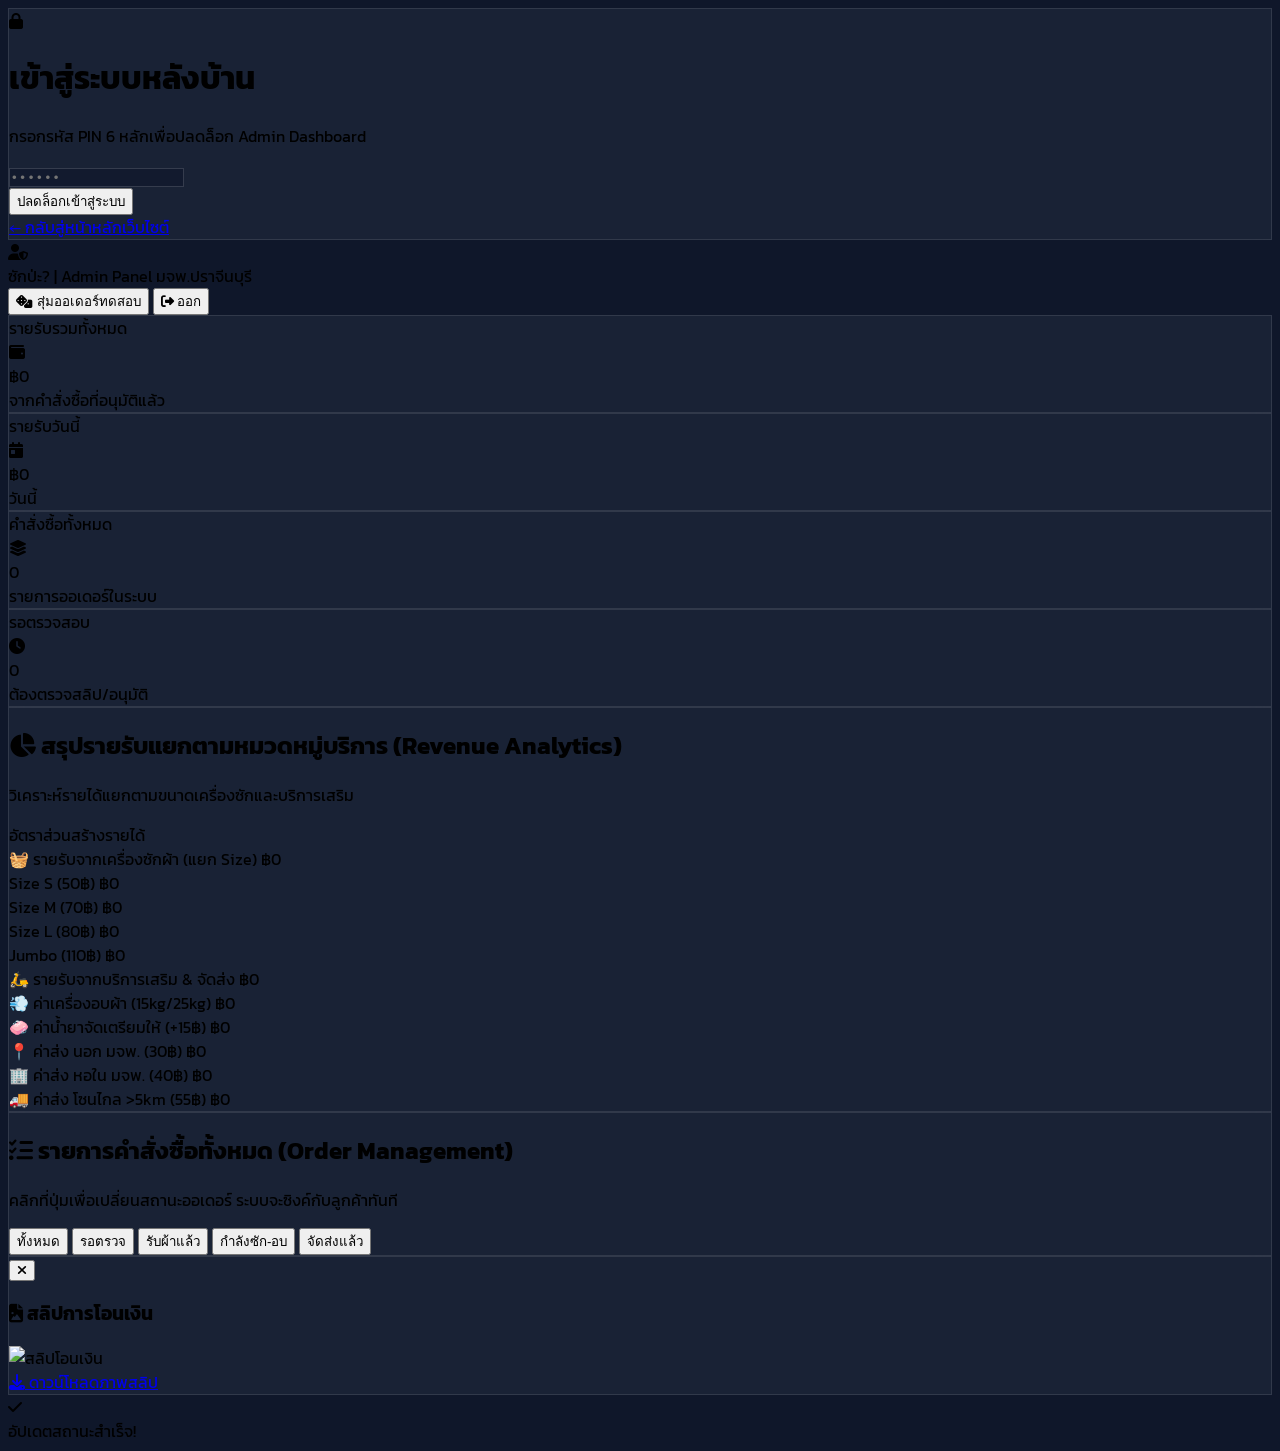
==== admin.html @ ac165e51 "อปเดตโคดลาสด" ====
<!DOCTYPE html>
<html lang="th">

<head>
    <meta charset="UTF-8" />
    <meta name="viewport" content="width=device-width, initial-scale=1.0, viewport-fit=cover" />
    <title>ระบบจัดการหลังบ้าน (Admin) — ซักป่ะ? 🫧</title>
    <meta name="robots" content="noindex, nofollow" />

    <!-- Tailwind CSS CDN -->
    <script src="https://cdn.tailwindcss.com"></script>
    <script>
        tailwind.config = {
            theme: {
                extend: {
                    fontFamily: {
                        kanit: ['Kanit', 'sans-serif'],
                    },
                },
            },
        }
    </script>

    <!-- Google Font: Kanit -->
    <link rel="preconnect" href="https://fonts.googleapis.com" />
    <link rel="preconnect" href="https://fonts.gstatic.com" crossorigin />
    <link href="https://fonts.googleapis.com/css2?family=Kanit:wght@300;400;500;600;700;800&display=swap" rel="stylesheet" />

    <!-- Font Awesome Icons -->
    <link rel="stylesheet" href="https://cdnjs.cloudflare.com/ajax/libs/font-awesome/6.5.1/css/all.min.css" />

    <style>
        body {
            font-family: 'Kanit', sans-serif;
            background-color: #0F172A;
        }

        .glass-card {
            background: rgba(30, 41, 59, 0.7);
            backdrop-filter: blur(12px);
            border: 1px solid rgba(255, 255, 255, 0.1);
        }

        .glass-input {
            background: rgba(15, 23, 42, 0.6);
            border: 1px solid rgba(255, 255, 255, 0.15);
        }
    </style>
</head>

<body class="min-h-screen text-slate-100 flex flex-col justify-between selection:bg-blue-500 selection:text-white">

    <!-- ═══════════════════════════════════════════════════ -->
    <!-- PIN LOGIN GATEWAY (Default View) -->
    <!-- ═══════════════════════════════════════════════════ -->
    <div id="pin-screen" class="fixed inset-0 z-50 bg-slate-950 flex items-center justify-center p-4">
        <div class="glass-card rounded-3xl max-w-sm w-full p-6 sm:p-8 text-center shadow-2xl space-y-6 relative border border-slate-800">
            <!-- Brand Logo -->
            <div class="w-16 h-16 rounded-2xl bg-gradient-to-tr from-blue-600 to-cyan-400 flex items-center justify-center mx-auto shadow-lg shadow-blue-500/20">
                <i class="fas fa-lock text-white text-2xl"></i>
            </div>

            <div>
                <h1 class="text-2xl font-extrabold text-white">เข้าสู่ระบบหลังบ้าน</h1>
                <p class="text-xs text-slate-400 mt-1">กรอกรหัส PIN 6 หลักเพื่อปลดล็อก Admin Dashboard</p>
            </div>

            <!-- PIN Form -->
            <div class="space-y-4">
                <div>
                    <input type="password" id="input-admin-pin" maxlength="6" placeholder="• • • • • •"
                        class="w-full text-center tracking-widest text-2xl font-mono py-3 rounded-2xl glass-input text-white focus:outline-none focus:border-blue-500 focus:ring-2 focus:ring-blue-500/30 transition-all" />
                </div>

                <button type="button" id="btn-login-pin"
                    class="w-full py-3.5 px-4 rounded-2xl bg-gradient-to-r from-blue-600 to-cyan-500 hover:from-blue-500 hover:to-cyan-400 text-white font-bold text-sm shadow-lg shadow-blue-500/25 active:scale-95 transition-all">
                    ปลดล็อกเข้าสู่ระบบ
                </button>
            </div>

            <div class="pt-2 text-xs text-slate-500">
                <a href="index.html" class="hover:text-slate-300 transition">← กลับสู่หน้าหลักเว็บไซต์</a>
            </div>
        </div>
    </div>

    <!-- ═══════════════════════════════════════════════════ -->
    <!-- ADMIN DASHBOARD CONTENT (Hidden until PIN verified) -->
    <!-- ═══════════════════════════════════════════════════ -->
    <div id="admin-dashboard" class="hidden flex-grow flex flex-col">

        <!-- Header Bar -->
        <header class="bg-slate-900/90 border-b border-slate-800 sticky top-0 z-40 backdrop-blur-md">
            <div class="max-w-6xl mx-auto px-4 sm:px-6 h-16 flex items-center justify-between">
                <div class="flex items-center gap-3">
                    <div class="w-9 h-9 rounded-xl bg-blue-600 flex items-center justify-center font-bold text-white shadow-md">
                        <i class="fas fa-user-shield text-sm"></i>
                    </div>
                    <div>
                        <span class="font-extrabold text-lg text-white">ซักป่ะ? <span class="text-cyan-400 text-xs font-normal">| Admin Panel</span></span>
                        <span class="text-[10px] text-slate-400 block -mt-0.5">มจพ.ปราจีนบุรี</span>
                    </div>
                </div>

                <div class="flex items-center gap-2">
                    <button type="button" id="btn-seed-sample-data" class="px-3 py-1.5 rounded-xl bg-slate-800 hover:bg-slate-700 text-slate-300 text-xs font-semibold border border-slate-700 transition flex items-center gap-1.5">
                        <i class="fas fa-dice text-amber-400"></i>
                        <span>สุ่มออเดอร์ทดสอบ</span>
                    </button>
                    <button type="button" id="btn-logout-admin" class="px-3 py-1.5 rounded-xl bg-red-500/10 hover:bg-red-500/20 text-red-400 text-xs font-semibold border border-red-500/20 transition flex items-center gap-1.5">
                        <i class="fas fa-right-from-bracket"></i>
                        <span class="hidden sm:inline">ออก</span>
                    </button>
                </div>
            </div>
        </header>

        <!-- Main Dashboard Content -->
        <main class="max-w-6xl mx-auto px-4 sm:px-6 py-6 sm:py-8 flex-grow w-full space-y-6">

            <!-- KPI OVERVIEW CARDS -->
            <div class="grid grid-cols-2 lg:grid-cols-4 gap-3.5 sm:gap-5">

                <!-- Card 1: รายรับรวม -->
                <div class="glass-card rounded-2xl p-4 sm:p-5 border border-slate-800 relative overflow-hidden">
                    <div class="flex items-center justify-between text-xs text-slate-400 mb-2">
                        <span>รายรับรวมทั้งหมด</span>
                        <div class="w-8 h-8 rounded-xl bg-emerald-500/20 text-emerald-400 flex items-center justify-center text-sm">
                            <i class="fas fa-wallet"></i>
                        </div>
                    </div>
                    <div class="text-2xl sm:text-3xl font-extrabold text-emerald-400" id="kpi-total-revenue">฿0</div>
                    <div class="text-[10px] text-slate-400 mt-1">จากคำสั่งซื้อที่อนุมัติแล้ว</div>
                </div>

                <!-- Card 2: รายรับวันนี้ -->
                <div class="glass-card rounded-2xl p-4 sm:p-5 border border-slate-800 relative overflow-hidden">
                    <div class="flex items-center justify-between text-xs text-slate-400 mb-2">
                        <span>รายรับวันนี้</span>
                        <div class="w-8 h-8 rounded-xl bg-cyan-500/20 text-cyan-400 flex items-center justify-center text-sm">
                            <i class="fas fa-calendar-day"></i>
                        </div>
                    </div>
                    <div class="text-2xl sm:text-3xl font-extrabold text-cyan-400" id="kpi-today-revenue">฿0</div>
                    <div class="text-[10px] text-slate-400 mt-1" id="kpi-today-date">วันนี้</div>
                </div>

                <!-- Card 3: คำสั่งซื้อทั้งหมด -->
                <div class="glass-card rounded-2xl p-4 sm:p-5 border border-slate-800 relative overflow-hidden">
                    <div class="flex items-center justify-between text-xs text-slate-400 mb-2">
                        <span>คำสั่งซื้อทั้งหมด</span>
                        <div class="w-8 h-8 rounded-xl bg-blue-500/20 text-blue-400 flex items-center justify-center text-sm">
                            <i class="fas fa-layer-group"></i>
                        </div>
                    </div>
                    <div class="text-2xl sm:text-3xl font-extrabold text-blue-400" id="kpi-total-orders">0</div>
                    <div class="text-[10px] text-slate-400 mt-1">รายการออเดอร์ในระบบ</div>
                </div>

                <!-- Card 4: รอตรวจสอบ -->
                <div class="glass-card rounded-2xl p-4 sm:p-5 border border-slate-800 relative overflow-hidden">
                    <div class="flex items-center justify-between text-xs text-slate-400 mb-2">
                        <span>รอตรวจสอบ</span>
                        <div class="w-8 h-8 rounded-xl bg-amber-500/20 text-amber-400 flex items-center justify-center text-sm">
                            <i class="fas fa-clock"></i>
                        </div>
                    </div>
                    <div class="text-2xl sm:text-3xl font-extrabold text-amber-400" id="kpi-pending-orders">0</div>
                    <div class="text-[10px] text-amber-400/80 mt-1">ต้องตรวจสลิป/อนุมัติ</div>
                </div>

            </div>

            <!-- REVENUE BREAKDOWN BY CATEGORY CARD (ความต้องการผู้ใช้: ขอรายรับเพิ่ม แยกหมวด) -->
            <div class="glass-card rounded-3xl p-5 sm:p-7 border border-slate-800 space-y-5">
                <div class="flex flex-col sm:flex-row sm:items-center justify-between gap-2 pb-3 border-b border-slate-800">
                    <div>
                        <h2 class="text-lg font-extrabold text-white flex items-center gap-2">
                            <i class="fas fa-chart-pie text-cyan-400"></i>
                            <span>สรุปรายรับแยกตามหมวดหมู่บริการ (Revenue Analytics)</span>
                        </h2>
                        <p class="text-xs text-slate-400">วิเคราะห์รายได้แยกตามขนาดเครื่องซักและบริการเสริม</p>
                    </div>
                    <div class="text-xs font-semibold text-emerald-400 bg-emerald-500/10 border border-emerald-500/20 px-3 py-1 rounded-full w-fit">
                        อัตราส่วนสร้างรายได้
                    </div>
                </div>

                <!-- Categories Grid -->
                <div class="grid grid-cols-1 md:grid-cols-2 gap-5">

                    <!-- Sub-Card 1: รายรับตามขนาดเครื่องซัก (Size S, M, L, Jumbo) -->
                    <div class="bg-slate-900/80 p-4 sm:p-5 rounded-2xl border border-slate-800 space-y-3">
                        <div class="text-xs font-bold text-slate-300 flex items-center justify-between">
                            <span>🧺 รายรับจากเครื่องซักผ้า (แยก Size)</span>
                            <span class="text-blue-400 font-bold" id="cat-wash-total">฿0</span>
                        </div>

                        <div class="space-y-2.5 text-xs">
                            <!-- Size S -->
                            <div>
                                <div class="flex justify-between text-slate-400 mb-1">
                                    <span>Size S (50฿)</span>
                                    <span class="font-bold text-white" id="cat-size-s-amt">฿0</span>
                                </div>
                                <div class="w-full h-2 rounded-full bg-slate-800 overflow-hidden">
                                    <div id="cat-size-s-bar" class="h-full bg-green-500 rounded-full" style="width: 0%;"></div>
                                </div>
                            </div>

                            <!-- Size M -->
                            <div>
                                <div class="flex justify-between text-slate-400 mb-1">
                                    <span>Size M (70฿)</span>
                                    <span class="font-bold text-white" id="cat-size-m-amt">฿0</span>
                                </div>
                                <div class="w-full h-2 rounded-full bg-slate-800 overflow-hidden">
                                    <div id="cat-size-m-bar" class="h-full bg-blue-500 rounded-full" style="width: 0%;"></div>
                                </div>
                            </div>

                            <!-- Size L -->
                            <div>
                                <div class="flex justify-between text-slate-400 mb-1">
                                    <span>Size L (80฿)</span>
                                    <span class="font-bold text-white" id="cat-size-l-amt">฿0</span>
                                </div>
                                <div class="w-full h-2 rounded-full bg-slate-800 overflow-hidden">
                                    <div id="cat-size-l-bar" class="h-full bg-indigo-500 rounded-full" style="width: 0%;"></div>
                                </div>
                            </div>

                            <!-- Jumbo -->
                            <div>
                                <div class="flex justify-between text-slate-400 mb-1">
                                    <span>Jumbo (110฿)</span>
                                    <span class="font-bold text-white" id="cat-size-jumbo-amt">฿0</span>
                                </div>
                                <div class="w-full h-2 rounded-full bg-slate-800 overflow-hidden">
                                    <div id="cat-size-jumbo-bar" class="h-full bg-purple-500 rounded-full" style="width: 0%;"></div>
                                </div>
                            </div>
                        </div>
                    </div>

                    <!-- Sub-Card 2: รายรับบริการเสริม (เครื่องอบ, น้ำยา, ค่าจัดส่ง) -->
                    <div class="bg-slate-900/80 p-4 sm:p-5 rounded-2xl border border-slate-800 space-y-3">
                        <div class="text-xs font-bold text-slate-300 flex items-center justify-between">
                            <span>🛵 รายรับจากบริการเสริม & จัดส่ง</span>
                            <span class="text-cyan-400 font-bold" id="cat-addon-total">฿0</span>
                        </div>

                        <div class="space-y-2.5 text-xs">
                            <!-- ค่าอบผ้า -->
                            <div>
                                <div class="flex justify-between text-slate-400 mb-1">
                                    <span>💨 ค่าเครื่องอบผ้า (15kg/25kg)</span>
                                    <span class="font-bold text-white" id="cat-dryer-amt">฿0</span>
                                </div>
                                <div class="w-full h-2 rounded-full bg-slate-800 overflow-hidden">
                                    <div id="cat-dryer-bar" class="h-full bg-orange-500 rounded-full" style="width: 0%;"></div>
                                </div>
                            </div>

                            <!-- ค่าน้ำยาซัก/ปรับผ้านุ่ม -->
                            <div>
                                <div class="flex justify-between text-slate-400 mb-1">
                                    <span>🧼 ค่าน้ำยาจัดเตรียมให้ (+15฿)</span>
                                    <span class="font-bold text-white" id="cat-det-amt">฿0</span>
                                </div>
                                <div class="w-full h-2 rounded-full bg-slate-800 overflow-hidden">
                                    <div id="cat-det-bar" class="h-full bg-cyan-500 rounded-full" style="width: 0%;"></div>
                                </div>
                            </div>

                            <!-- ค่าจัดส่ง นอก มจพ. (30฿) -->
                            <div>
                                <div class="flex justify-between text-slate-400 mb-1">
                                    <span>📍 ค่าส่ง นอก มจพ. (30฿)</span>
                                    <span class="font-bold text-white" id="cat-zone30-amt">฿0</span>
                                </div>
                                <div class="w-full h-2 rounded-full bg-slate-800 overflow-hidden">
                                    <div id="cat-zone30-bar" class="h-full bg-emerald-500 rounded-full" style="width: 0%;"></div>
                                </div>
                            </div>

                            <!-- ค่าจัดส่ง หอใน มจพ. (40฿) -->
                            <div>
                                <div class="flex justify-between text-slate-400 mb-1">
                                    <span>🏢 ค่าส่ง หอใน มจพ. (40฿)</span>
                                    <span class="font-bold text-white" id="cat-zone40-amt">฿0</span>
                                </div>
                                <div class="w-full h-2 rounded-full bg-slate-800 overflow-hidden">
                                    <div id="cat-zone40-bar" class="h-full bg-teal-500 rounded-full" style="width: 0%;"></div>
                                </div>
                            </div>

                            <!-- ค่าจัดส่ง โซนไกล >5km (55฿) -->
                            <div>
                                <div class="flex justify-between text-slate-400 mb-1">
                                    <span>🚚 ค่าส่ง โซนไกล >5km (55฿)</span>
                                    <span class="font-bold text-white" id="cat-zone55-amt">฿0</span>
                                </div>
                                <div class="w-full h-2 rounded-full bg-slate-800 overflow-hidden">
                                    <div id="cat-zone55-bar" class="h-full bg-amber-500 rounded-full" style="width: 0%;"></div>
                                </div>
                            </div>
                        </div>
                    </div>

                </div>
            </div>

            <!-- ORDER MANAGEMENT TABLE & FILTER TABS -->
            <div class="glass-card rounded-3xl p-5 sm:p-7 border border-slate-800 space-y-5">
                <div class="flex flex-col sm:flex-row sm:items-center justify-between gap-3">
                    <div>
                        <h2 class="text-lg font-extrabold text-white flex items-center gap-2">
                            <i class="fas fa-list-check text-blue-400"></i>
                            <span>รายการคำสั่งซื้อทั้งหมด (Order Management)</span>
                        </h2>
                        <p class="text-xs text-slate-400">คลิกที่ปุ่มเพื่อเปลี่ยนสถานะออเดอร์ ระบบจะซิงค์กับลูกค้าทันที</p>
                    </div>

                    <!-- Filter Tabs -->
                    <div class="flex items-center gap-1.5 bg-slate-900/90 p-1 rounded-2xl border border-slate-800 overflow-x-auto text-xs">
                        <button type="button" class="tab-filter active px-3 py-1.5 rounded-xl font-bold transition text-white bg-blue-600" data-filter="all">ทั้งหมด</button>
                        <button type="button" class="tab-filter px-3 py-1.5 rounded-xl font-medium transition text-slate-400 hover:text-white" data-filter="pending">รอตรวจ</button>
                        <button type="button" class="tab-filter px-3 py-1.5 rounded-xl font-medium transition text-slate-400 hover:text-white" data-filter="picked_up">รับผ้าแล้ว</button>
                        <button type="button" class="tab-filter px-3 py-1.5 rounded-xl font-medium transition text-slate-400 hover:text-white" data-filter="processing">กำลังซัก-อบ</button>
                        <button type="button" class="tab-filter px-3 py-1.5 rounded-xl font-medium transition text-slate-400 hover:text-white" data-filter="delivered">จัดส่งแล้ว</button>
                    </div>
                </div>

                <!-- Orders Table Container -->
                <div class="space-y-3" id="orders-list-container">
                    <!-- Dynamic Render Orders -->
                </div>
            </div>

        </main>
    </div>

    <!-- ═══════════════════════════════════════════════════ -->
    <!-- SLIP PREVIEW MODAL -->
    <!-- ═══════════════════════════════════════════════════ -->
    <div id="slip-modal" class="fixed inset-0 bg-slate-950/80 backdrop-blur-md z-50 flex items-center justify-center p-4 hidden">
        <div class="glass-card rounded-3xl max-w-md w-full p-6 text-center space-y-4 relative border border-slate-700">
            <button type="button" id="close-slip-modal" class="absolute top-4 right-4 w-8 h-8 rounded-full bg-slate-800 text-slate-400 hover:text-white flex items-center justify-center">
                <i class="fas fa-xmark"></i>
            </button>
            <h3 class="text-lg font-bold text-white flex items-center justify-center gap-2">
                <i class="fas fa-file-image text-cyan-400"></i>
                <span>สลิปการโอนเงิน</span>
            </h3>
            <div class="p-2 bg-slate-900 rounded-2xl border border-slate-800">
                <img id="modal-slip-img" src="" alt="สลิปโอนเงิน" class="max-h-[60vh] mx-auto rounded-xl object-contain" />
            </div>
            <a id="btn-download-slip-img" href="#" download="slip.png" class="inline-flex items-center justify-center gap-2 px-4 py-2.5 rounded-xl bg-blue-600 hover:bg-blue-500 text-white font-bold text-xs transition">
                <i class="fas fa-download"></i>
                <span>ดาวน์โหลดภาพสลิป</span>
            </a>
        </div>
    </div>

    <!-- Toast Notification -->
    <div id="toast" class="fixed bottom-6 left-1/2 -translate-x-1/2 z-50 bg-slate-900 text-white px-5 py-3 rounded-2xl shadow-2xl flex items-center gap-3 backdrop-blur-sm pointer-events-none text-sm font-medium transition-all duration-300 opacity-0 translate-y-4 border border-slate-700">
        <div class="w-6 h-6 rounded-full bg-cyan-500 flex items-center justify-center text-white text-xs">
            <i class="fas fa-check"></i>
        </div>
        <span id="toast-text">อัปเดตสถานะสำเร็จ!</span>
    </div>

    <!-- ═══════════════════════════════════════════════════ -->
    <!-- SCRIPT LOGIC -->
    <!-- ═══════════════════════════════════════════════════ -->
    <script>
        document.addEventListener('DOMContentLoaded', () => {
            const ADMIN_PIN = "200850"; // Specified PIN

            // DOM Elements
            const pinScreen = document.getElementById('pin-screen');
            const adminDashboard = document.getElementById('admin-dashboard');
            const inputAdminPin = document.getElementById('input-admin-pin');
            const btnLoginPin = document.getElementById('btn-login-pin');
            const btnLogoutAdmin = document.getElementById('btn-logout-admin');
            const btnSeedSampleData = document.getElementById('btn-seed-sample-data');

            const kpiTotalRevenue = document.getElementById('kpi-total-revenue');
            const kpiTodayRevenue = document.getElementById('kpi-today-revenue');
            const kpiTotalOrders = document.getElementById('kpi-total-orders');
            const kpiPendingOrders = document.getElementById('kpi-pending-orders');

            const ordersListContainer = document.getElementById('orders-list-container');
            const tabFilters = document.querySelectorAll('.tab-filter');

            const slipModal = document.getElementById('slip-modal');
            const closeSlipModal = document.getElementById('close-slip-modal');
            const modalSlipImg = document.getElementById('modal-slip-img');
            const btnDownloadSlipImg = document.getElementById('btn-download-slip-img');

            const toast = document.getElementById('toast');
            const toastText = document.getElementById('toast-text');

            let currentFilter = 'all';

            // Toast helper
            let toastTimer = null;
            function showToast(msg) {
                if (!toast || !toastText) return;
                toastText.textContent = msg;
                toast.classList.remove('opacity-0', 'translate-y-4');
                toast.classList.add('opacity-100', 'translate-y-0');
                clearTimeout(toastTimer);
                toastTimer = setTimeout(() => {
                    toast.classList.remove('opacity-100', 'translate-y-0');
                    toast.classList.add('opacity-0', 'translate-y-4');
                }, 3000);
            }

            // PIN Authentication Handler
            function verifyPin() {
                const val = inputAdminPin.value.trim();
                if (val === ADMIN_PIN) {
                    sessionStorage.setItem('sp_admin_authed', 'true');
                    pinScreen.classList.add('hidden');
                    adminDashboard.classList.remove('hidden');
                    renderDashboard();
                    showToast('🔓 ปลดล็อกเข้าสู่ระบบสำเร็จ!');
                } else {
                    showToast('❌ รหัส PIN ไม่ถูกต้อง (200850)');
                    inputAdminPin.value = '';
                    inputAdminPin.focus();
                }
            }

            btnLoginPin.addEventListener('click', verifyPin);
            inputAdminPin.addEventListener('keydown', (e) => {
                if (e.key === 'Enter') verifyPin();
            });

            // Check Session
            if (sessionStorage.getItem('sp_admin_authed') === 'true') {
                pinScreen.classList.add('hidden');
                adminDashboard.classList.remove('hidden');
                renderDashboard();
            }

            // Logout Handler
            btnLogoutAdmin.addEventListener('click', () => {
                sessionStorage.removeItem('sp_admin_authed');
                adminDashboard.classList.add('hidden');
                pinScreen.classList.remove('hidden');
                inputAdminPin.value = '';
            });

            // Seed Sample Data for Testing
            btnSeedSampleData.addEventListener('click', () => {
                const sampleOrders = [
                    {
                        orderId: `SP-20260919-4821`,
                        name: `กาย (มจพ.ปราจีน)`,
                        phone: `081-234-5678`,
                        dorm: `หอมังกือ ตึก A (ห้อง 402)`,
                        notes: `ฝากวางไว้หน้าลิฟต์`,
                        serviceName: `Size M (70฿) + อบ 15 kg (50฿)`,
                        sizeKey: 'm',
                        dryerKey: 'd15',
                        detergentKey: 'shop',
                        zoneKey: 'off',
                        zoneSurcharge: 30,
                        total: 165,
                        slipDataUrl: ``,
                        createdAt: new Date().toISOString(),
                        status: `pending`
                    },
                    {
                        orderId: `SP-20260919-3310`,
                        name: `มิ้นท์`,
                        phone: `089-876-5432`,
                        dorm: `หอในหญิง 1`,
                        notes: `แยกผ้าขาว`,
                        serviceName: `Size S (50฿) + อบ 15 kg (50฿)`,
                        sizeKey: 's',
                        dryerKey: 'd15',
                        detergentKey: 'own',
                        zoneKey: 'on',
                        zoneSurcharge: 40,
                        total: 140,
                        slipDataUrl: ``,
                        createdAt: new Date(Date.now() - 3600000).toISOString(),
                        status: `processing`
                    },
                    {
                        orderId: `SP-20260919-7712`,
                        name: `พี่โอม`,
                        phone: `092-111-2233`,
                        dorm: `หมู่บ้านสวนสวย (โซนไกล 5.5 กม.)`,
                        notes: `โทรแจ้งก่อนจัดส่ง`,
                        serviceName: `Size L (80฿) + อบ 25 kg (70฿)`,
                        sizeKey: 'l',
                        dryerKey: 'd25',
                        detergentKey: 'shop',
                        zoneKey: 'far',
                        zoneSurcharge: 55,
                        total: 220,
                        slipDataUrl: ``,
                        createdAt: new Date(Date.now() - 7200000).toISOString(),
                        status: `delivered`
                    }
                ];

                const existing = JSON.parse(localStorage.getItem('sp_orders') || '[]');
                const merged = [...sampleOrders, ...existing];
                localStorage.setItem('sp_orders', JSON.stringify(merged));
                renderDashboard();
                showToast('🎲 สุ่มเพิ่มออเดอร์ตัวอย่างเรียบร้อย!');
            });

            // Render Dashboard & Analytics
            function renderDashboard() {
                const orders = JSON.parse(localStorage.getItem('sp_orders') || '[]');

                // Calculate KPIs
                let totalRev = 0;
                let todayRev = 0;
                let pendingCount = 0;
                const todayStr = new Date().toISOString().slice(0, 10);

                // Category Breakdowns
                let sizeS = 0, sizeM = 0, sizeL = 0, sizeJumbo = 0;
                let dryerTotal = 0, detTotal = 0;
                let zone30Total = 0, zone40Total = 0, zone55Total = 0;

                orders.forEach(ord => {
                    const amt = Number(ord.total) || 0;
                    totalRev += amt;

                    if (ord.createdAt && ord.createdAt.startsWith(todayStr)) {
                        todayRev += amt;
                    }

                    if (ord.status === 'pending' || !ord.status) {
                        pendingCount++;
                    }

                    // Wash size breakdown
                    if (ord.sizeKey) {
                        if (ord.sizeKey === 's') sizeS += (ord.sizePrice || 50);
                        else if (ord.sizeKey === 'm') sizeM += (ord.sizePrice || 70);
                        else if (ord.sizeKey === 'l') sizeL += (ord.sizePrice || 80);
                        else if (ord.sizeKey === 'jumbo') sizeJumbo += (ord.sizePrice || 110);
                    } else {
                        const svc = (ord.serviceName || '').toLowerCase();
                        if (svc.includes('size s')) sizeS += 50;
                        else if (svc.includes('size m')) sizeM += 70;
                        else if (svc.includes('size l')) sizeL += 80;
                        else if (svc.includes('jumbo')) sizeJumbo += 110;
                    }

                    // Dryer breakdown
                    if (ord.dryerPrice !== undefined) {
                        dryerTotal += ord.dryerPrice;
                    } else {
                        const svc = (ord.serviceName || '').toLowerCase();
                        if (svc.includes('อบ 25')) dryerTotal += 70;
                        else if (svc.includes('อบ')) dryerTotal += 50;
                    }

                    // Detergent breakdown
                    if (ord.detergentSurcharge !== undefined) {
                        detTotal += ord.detergentSurcharge;
                    } else {
                        const svc = (ord.serviceName || '').toLowerCase();
                        if (svc.includes('+15')) detTotal += 15;
                    }

                    // Delivery breakdown (30, 40, 55)
                    if (ord.zoneKey === 'off' || ord.zoneSurcharge === 30) {
                        zone30Total += 30;
                    } else if (ord.zoneKey === 'on' || ord.zoneSurcharge === 40) {
                        zone40Total += 40;
                    } else if (ord.zoneKey === 'far' || ord.zoneSurcharge === 55) {
                        zone55Total += 55;
                    } else {
                        // Fallback detection for older/seeded records without zoneKey
                        const dormLower = (ord.dorm || '').toLowerCase();
                        const svcLower = (ord.serviceName || '').toLowerCase();
                        if (dormLower.includes('หอใน')) {
                            zone40Total += 40;
                        } else if (dormLower.includes('ไกล') || dormLower.includes('5km') || svcLower.includes('55')) {
                            zone55Total += 55;
                        } else {
                            zone30Total += 30; // default off-campus
                        }
                    }
                });

                // Update KPI Elements
                kpiTotalRevenue.textContent = `฿${totalRev.toLocaleString()}`;
                kpiTodayRevenue.textContent = `฿${todayRev.toLocaleString()}`;
                kpiTotalOrders.textContent = orders.length;
                kpiPendingOrders.textContent = pendingCount;

                // Update Category Breakdown Analytics Elements
                const washTotal = sizeS + sizeM + sizeL + sizeJumbo;
                const washMax = Math.max(washTotal, 1);
                document.getElementById('cat-wash-total').textContent = `฿${washTotal}`;
                document.getElementById('cat-size-s-amt').textContent = `฿${sizeS}`;
                document.getElementById('cat-size-m-amt').textContent = `฿${sizeM}`;
                document.getElementById('cat-size-l-amt').textContent = `฿${sizeL}`;
                document.getElementById('cat-size-jumbo-amt').textContent = `฿${sizeJumbo}`;

                document.getElementById('cat-size-s-bar').style.width = `${(sizeS / washMax) * 100}%`;
                document.getElementById('cat-size-m-bar').style.width = `${(sizeM / washMax) * 100}%`;
                document.getElementById('cat-size-l-bar').style.width = `${(sizeL / washMax) * 100}%`;
                document.getElementById('cat-size-jumbo-bar').style.width = `${(sizeJumbo / washMax) * 100}%`;

                const zoneTotal = zone30Total + zone40Total + zone55Total;
                const addonTotal = dryerTotal + detTotal + zoneTotal;
                const addonMax = Math.max(addonTotal, 1);
                document.getElementById('cat-addon-total').textContent = `฿${addonTotal}`;
                document.getElementById('cat-dryer-amt').textContent = `฿${dryerTotal}`;
                document.getElementById('cat-det-amt').textContent = `฿${detTotal}`;
                document.getElementById('cat-zone30-amt').textContent = `฿${zone30Total}`;
                document.getElementById('cat-zone40-amt').textContent = `฿${zone40Total}`;
                document.getElementById('cat-zone55-amt').textContent = `฿${zone55Total}`;

                document.getElementById('cat-dryer-bar').style.width = `${(dryerTotal / addonMax) * 100}%`;
                document.getElementById('cat-det-bar').style.width = `${(detTotal / addonMax) * 100}%`;
                document.getElementById('cat-zone30-bar').style.width = `${(zone30Total / addonMax) * 100}%`;
                document.getElementById('cat-zone40-bar').style.width = `${(zone40Total / addonMax) * 100}%`;
                document.getElementById('cat-zone55-bar').style.width = `${(zone55Total / addonMax) * 100}%`;

                // Render Table List
                renderOrdersList(orders);
            }

            // Filter Tabs Handler
            tabFilters.forEach(tab => {
                tab.addEventListener('click', () => {
                    tabFilters.forEach(t => {
                        t.classList.remove('active', 'bg-blue-600', 'text-white', 'font-bold');
                        t.classList.add('text-slate-400', 'font-medium');
                    });
                    tab.classList.add('active', 'bg-blue-600', 'text-white', 'font-bold');
                    tab.classList.remove('text-slate-400');
                    currentFilter = tab.dataset.filter;
                    renderDashboard();
                });
            });

            // Render Orders List
            function renderOrdersList(orders) {
                let filtered = orders;
                if (currentFilter !== 'all') {
                    filtered = orders.filter(o => (o.status || 'pending') === currentFilter);
                }

                if (filtered.length === 0) {
                    ordersListContainer.innerHTML = `
                        <div class="text-center py-10 glass-card rounded-2xl border border-slate-800 text-slate-400">
                            <i class="fas fa-inbox text-3xl mb-2 text-slate-500"></i>
                            <p class="text-sm font-semibold">ไม่มีรายการคำสั่งซื้อในหมวดนี้</p>
                        </div>
                    `;
                    return;
                }

                ordersListContainer.innerHTML = filtered.map((ord, idx) => {
                    const dt = new Date(ord.createdAt).toLocaleString('th-TH', {
                        month: 'short', day: 'numeric', hour: '2-digit', minute: '2-digit'
                    });

                    const st = ord.status || 'pending';
                    let badgeClass = 'bg-amber-500/10 text-amber-400 border-amber-500/20';
                    let badgeLabel = '🟡 รอตรวจสอบ';
                    if (st === 'picked_up') { badgeClass = 'bg-blue-500/10 text-blue-400 border-blue-500/20'; badgeLabel = '🔵 รับผ้าแล้ว'; }
                    else if (st === 'processing') { badgeClass = 'bg-purple-500/10 text-purple-400 border-purple-500/20'; badgeLabel = '🟣 กำลังซัก-อบ'; }
                    else if (st === 'delivered') { badgeClass = 'bg-emerald-500/10 text-emerald-400 border-emerald-500/20'; badgeLabel = '🟢 จัดส่งแล้ว'; }

                    const slipBtn = ord.slipDataUrl ? `
                        <button type="button" class="btn-view-slip px-2.5 py-1 rounded-lg bg-slate-800 hover:bg-slate-700 text-cyan-400 text-xs font-semibold border border-slate-700 transition flex items-center gap-1" data-slip="${ord.slipDataUrl}">
                            <i class="fas fa-file-image"></i> ดูสลิป
                        </button>
                    ` : '<span class="text-[11px] text-slate-500">ไม่มีสลิป</span>';

                    return `
                        <div class="glass-card p-4 sm:p-5 rounded-2xl border border-slate-800 hover:border-slate-700 transition space-y-3">
                            <div class="flex flex-wrap items-center justify-between gap-2 pb-2.5 border-b border-slate-800/80">
                                <div class="flex items-center gap-2">
                                    <span class="font-extrabold text-blue-400 font-mono text-sm sm:text-base">#${ord.orderId}</span>
                                    <span class="text-[11px] text-slate-400">${dt}</span>
                                </div>
                                <div class="flex items-center gap-2">
                                    <span class="px-2.5 py-0.5 rounded-full text-xs font-bold border ${badgeClass}">
                                        ${badgeLabel}
                                    </span>
                                    ${slipBtn}
                                </div>
                            </div>

                            <div class="grid grid-cols-1 sm:grid-cols-3 gap-2 text-xs text-slate-300">
                                <div>
                                    <span class="text-slate-400">ลูกค้า:</span> <strong class="text-white">${ord.name}</strong> (${ord.phone})
                                </div>
                                <div>
                                    <span class="text-slate-400">หอพัก:</span> ${ord.dorm}
                                </div>
                                <div>
                                    <span class="text-slate-400">บริการ:</span> ${ord.serviceName}
                                </div>
                            </div>

                            <!-- Action Controls -->
                            <div class="pt-2 border-t border-slate-800/60 flex flex-wrap items-center justify-between gap-2">
                                <div class="text-sm font-extrabold text-emerald-400">
                                    ฿${ord.total}
                                </div>

                                <div class="flex flex-wrap items-center gap-1.5 text-xs">
                                    <span class="text-[11px] text-slate-400 mr-1">อัปเดตสถานะ:</span>
                                    <button type="button" class="btn-change-status px-2.5 py-1 rounded-lg bg-amber-500/20 hover:bg-amber-500/30 text-amber-300 transition" data-id="${ord.orderId}" data-status="pending">🟡 รอตรวจ</button>
                                    <button type="button" class="btn-change-status px-2.5 py-1 rounded-lg bg-blue-500/20 hover:bg-blue-500/30 text-blue-300 transition" data-id="${ord.orderId}" data-status="picked_up">🔵 รับผ้า</button>
                                    <button type="button" class="btn-change-status px-2.5 py-1 rounded-lg bg-purple-500/20 hover:bg-purple-500/30 text-purple-300 transition" data-id="${ord.orderId}" data-status="processing">🟣 ซัก-อบ</button>
                                    <button type="button" class="btn-change-status px-2.5 py-1 rounded-lg bg-emerald-500/20 hover:bg-emerald-500/30 text-emerald-300 transition" data-id="${ord.orderId}" data-status="delivered">🟢 จัดส่งแล้ว</button>
                                </div>
                            </div>
                        </div>
                    `;
                }).join('');

                // Attach event listeners for status change & slip view
                document.querySelectorAll('.btn-change-status').forEach(btn => {
                    btn.addEventListener('click', () => {
                        const targetId = btn.dataset.id;
                        const newStatus = btn.dataset.status;
                        updateOrderStatus(targetId, newStatus);
                    });
                });

                document.querySelectorAll('.btn-view-slip').forEach(btn => {
                    btn.addEventListener('click', () => {
                        const slipUrl = btn.dataset.slip;
                        if (modalSlipImg) modalSlipImg.src = slipUrl;
                        if (btnDownloadSlipImg) btnDownloadSlipImg.href = slipUrl;
                        if (slipModal) slipModal.classList.remove('hidden');
                    });
                });
            }

            // Update Order Status in localStorage
            function updateOrderStatus(orderId, newStatus) {
                const orders = JSON.parse(localStorage.getItem('sp_orders') || '[]');
                const idx = orders.findIndex(o => o.orderId === orderId);
                if (idx !== -1) {
                    orders[idx].status = newStatus;
                    localStorage.setItem('sp_orders', JSON.stringify(orders));
                    renderDashboard();
                    showToast(`⚡ อัปเดตสถานะออเดอร์ #${orderId} เรียบร้อย!`);
                }
            }

            // Close Slip Modal
            if (closeSlipModal) {
                closeSlipModal.addEventListener('click', () => {
                    if (slipModal) slipModal.classList.add('hidden');
                });
            }
        });
    </script>
</body>

</html>
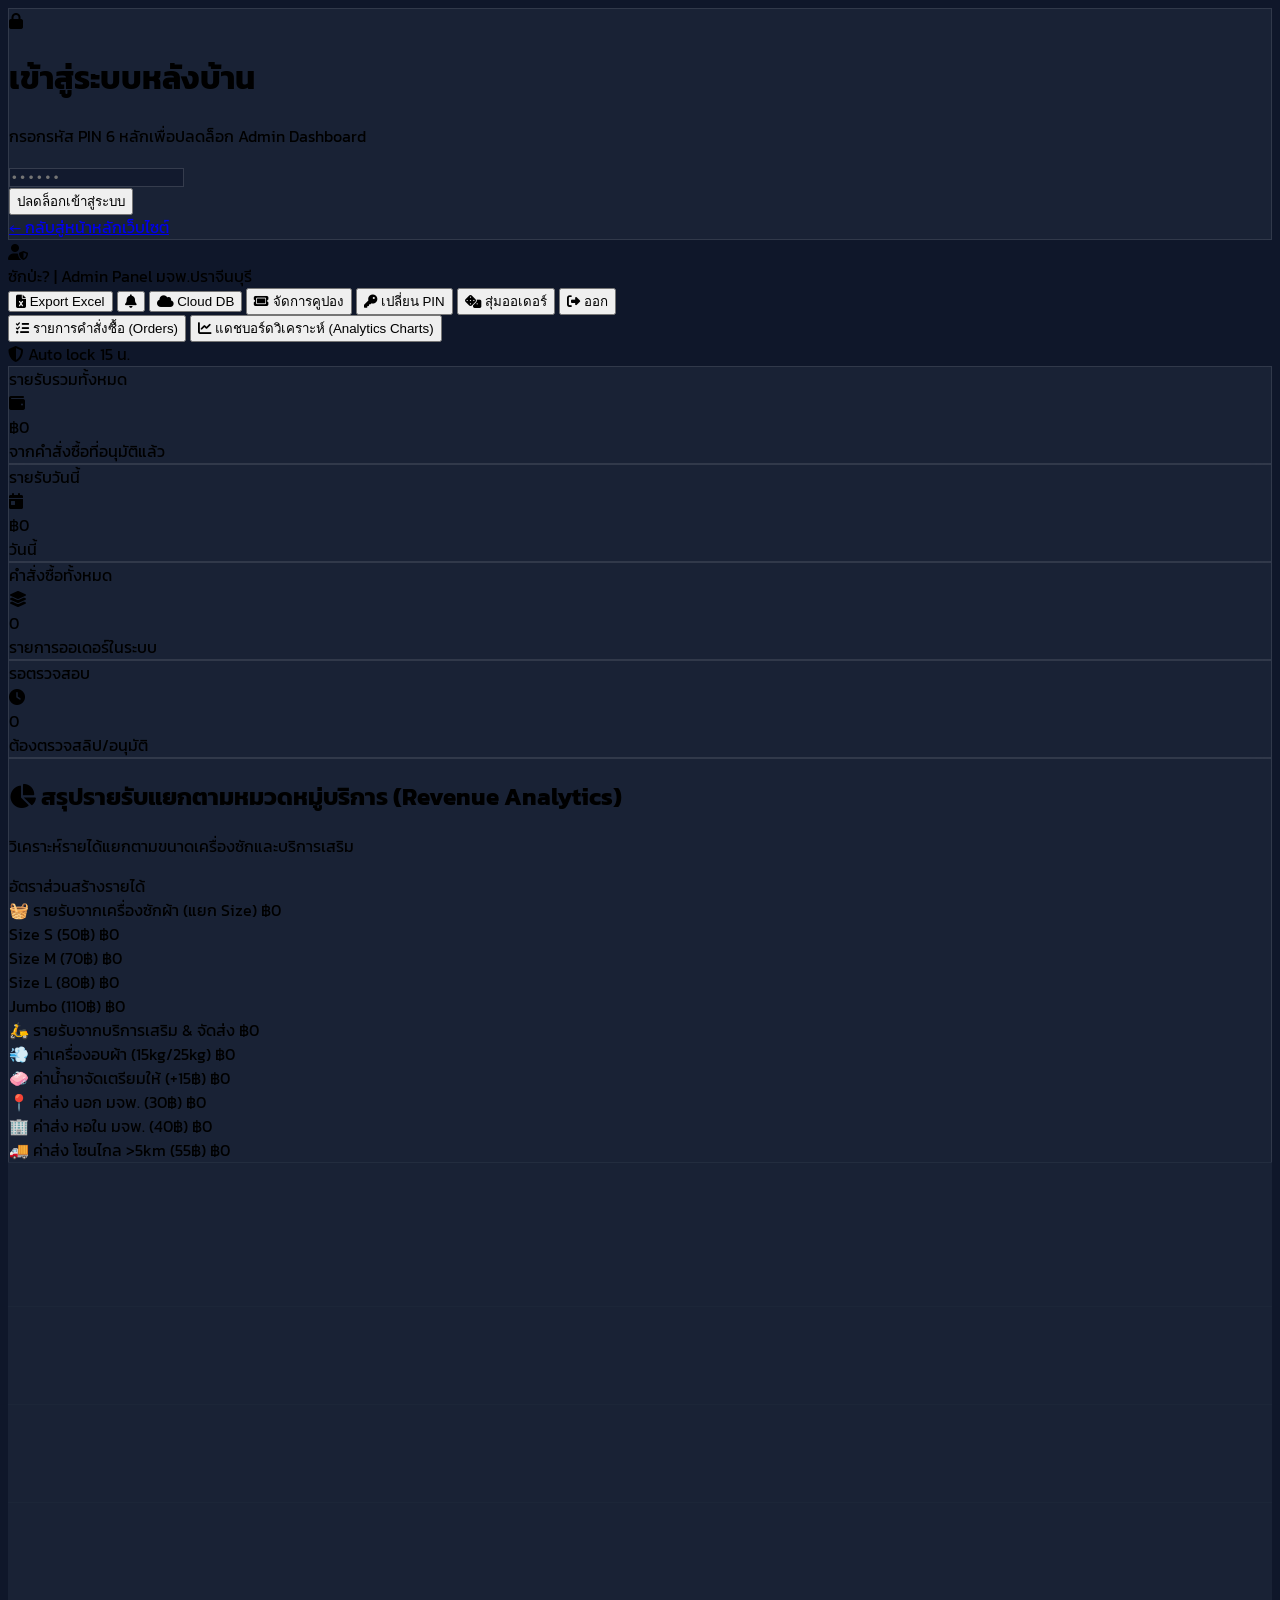
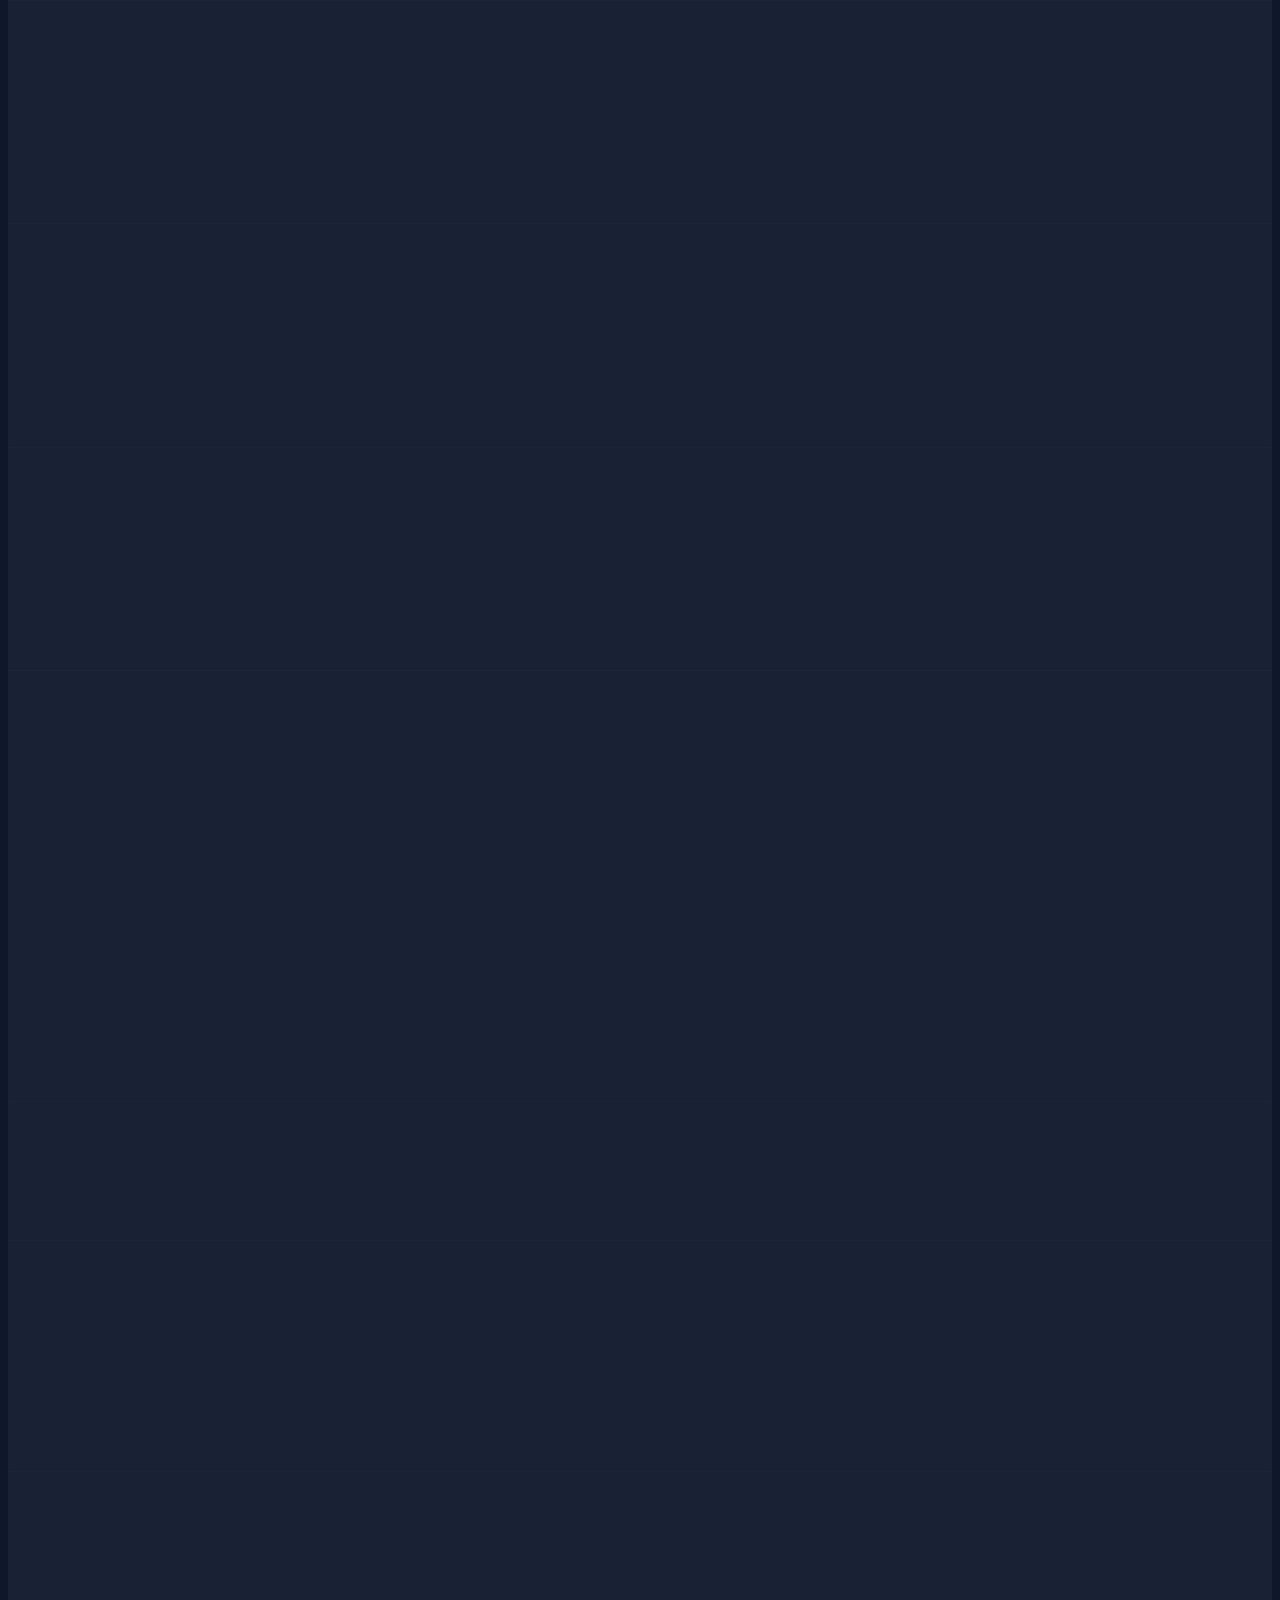
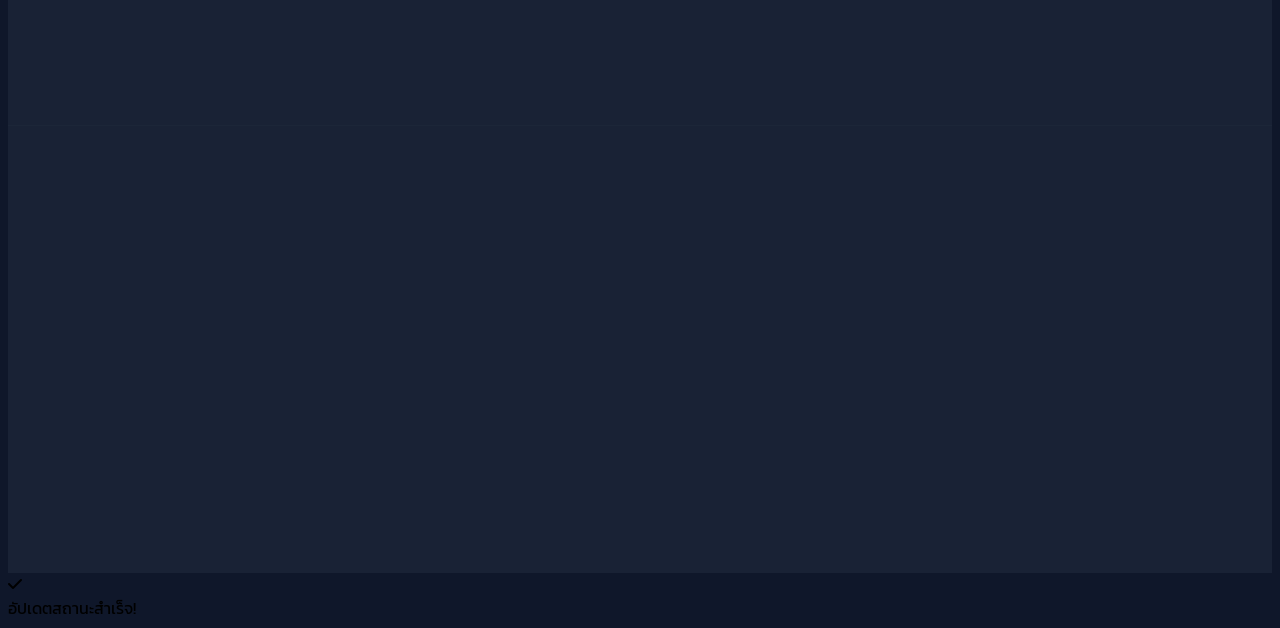
==== commit 73e96927: "Fix coupon deletion and add reset defaults" ====
--- a/admin.html
+++ b/admin.html
@@ -29,6 +29,14 @@
     <!-- Font Awesome Icons -->
     <link rel="stylesheet" href="https://cdnjs.cloudflare.com/ajax/libs/font-awesome/6.5.1/css/all.min.css" />
 
+    <!-- Chart.js CDN for Analytics -->
+    <script src="https://cdn.jsdelivr.net/npm/chart.js"></script>
+
+    <!-- Supabase JS Client & Database Layer -->
+    <script src="https://cdn.jsdelivr.net/npm/@supabase/supabase-js@2"></script>
+    <script src="db.js"></script>
+    <script src="pricing.js"></script>
+
     <style>
         body {
             font-family: 'Kanit', sans-serif;
@@ -44,6 +52,32 @@
         .glass-input {
             background: rgba(15, 23, 42, 0.6);
             border: 1px solid rgba(255, 255, 255, 0.15);
+        }
+
+        @media print {
+            body * {
+                visibility: hidden;
+            }
+            #printable-tag-area, #printable-tag-area * {
+                visibility: visible;
+            }
+            #tag-modal {
+                position: absolute;
+                left: 0;
+                top: 0;
+                width: 100%;
+                height: auto;
+                background: white !important;
+                backdrop-filter: none !important;
+            }
+            #printable-tag-area {
+                position: absolute;
+                left: 0;
+                top: 0;
+                width: 80mm;
+                border: none !important;
+                box-shadow: none !important;
+            }
         }
     </style>
 </head>
@@ -102,10 +136,30 @@
                     </div>
                 </div>
 
-                <div class="flex items-center gap-2">
+                <div class="flex items-center gap-1.5 sm:gap-2">
+                    <button type="button" id="btn-export-csv" class="px-3 py-1.5 rounded-xl bg-emerald-600/20 hover:bg-emerald-600/30 text-emerald-400 text-xs font-semibold border border-emerald-500/30 transition flex items-center gap-1.5" title="ส่งออกรายงานเป็นไฟล์ Excel (CSV)">
+                        <i class="fas fa-file-excel"></i>
+                        <span class="hidden sm:inline">Export Excel</span>
+                    </button>
+                    <button type="button" id="btn-toggle-sound" class="px-2.5 py-1.5 rounded-xl bg-slate-800 hover:bg-slate-700 text-amber-400 text-xs font-semibold border border-slate-700 transition flex items-center gap-1" title="เปิด/ปิด เสียงแจ้งเตือน">
+                        <i class="fas fa-bell text-xs" id="sound-icon"></i>
+                    </button>
+                    <button type="button" id="btn-open-config" class="px-3 py-1.5 rounded-xl bg-slate-800 hover:bg-slate-700 text-cyan-400 text-xs font-semibold border border-slate-700 transition flex items-center gap-1.5">
+                        <i class="fas fa-cloud text-cyan-400"></i>
+                        <span class="hidden md:inline">Cloud DB</span>
+                        <span id="cloud-status-dot" class="w-2.5 h-2.5 rounded-full bg-slate-500 inline-block"></span>
+                    </button>
+                    <button type="button" id="btn-open-coupon-modal" class="px-3 py-1.5 rounded-xl bg-slate-800 hover:bg-slate-700 text-emerald-400 text-xs font-semibold border border-slate-700 transition flex items-center gap-1.5" title="จัดการโค้ดส่วนลด">
+                        <i class="fas fa-ticket text-emerald-400"></i>
+                        <span class="hidden md:inline">จัดการคูปอง</span>
+                    </button>
+                    <button type="button" id="btn-open-pin-modal" class="px-3 py-1.5 rounded-xl bg-slate-800 hover:bg-slate-700 text-purple-400 text-xs font-semibold border border-slate-700 transition flex items-center gap-1.5" title="เปลี่ยนรหัส PIN">
+                        <i class="fas fa-key text-purple-400"></i>
+                        <span class="hidden lg:inline">เปลี่ยน PIN</span>
+                    </button>
                     <button type="button" id="btn-seed-sample-data" class="px-3 py-1.5 rounded-xl bg-slate-800 hover:bg-slate-700 text-slate-300 text-xs font-semibold border border-slate-700 transition flex items-center gap-1.5">
                         <i class="fas fa-dice text-amber-400"></i>
-                        <span>สุ่มออเดอร์ทดสอบ</span>
+                        <span class="hidden md:inline">สุ่มออเดอร์</span>
                     </button>
                     <button type="button" id="btn-logout-admin" class="px-3 py-1.5 rounded-xl bg-red-500/10 hover:bg-red-500/20 text-red-400 text-xs font-semibold border border-red-500/20 transition flex items-center gap-1.5">
                         <i class="fas fa-right-from-bracket"></i>
@@ -117,6 +171,26 @@
 
         <!-- Main Dashboard Content -->
         <main class="max-w-6xl mx-auto px-4 sm:px-6 py-6 sm:py-8 flex-grow w-full space-y-6">
+
+            <!-- Navigation View Switcher Tabs -->
+            <div class="flex items-center justify-between border-b border-slate-800 pb-3">
+                <div class="flex items-center gap-2">
+                    <button type="button" id="nav-tab-orders" class="px-4 py-2 rounded-xl bg-blue-600 text-white font-bold text-xs shadow-md transition flex items-center gap-2">
+                        <i class="fas fa-list-check"></i>
+                        <span>รายการคำสั่งซื้อ (Orders)</span>
+                    </button>
+                    <button type="button" id="nav-tab-analytics" class="px-4 py-2 rounded-xl bg-slate-800 hover:bg-slate-700 text-slate-300 font-semibold text-xs transition flex items-center gap-2">
+                        <i class="fas fa-chart-line text-cyan-400"></i>
+                        <span>แดชบอร์ดวิเคราะห์ (Analytics Charts)</span>
+                    </button>
+                </div>
+                <span class="text-[11px] text-slate-400 hidden sm:inline-block">
+                    <i class="fas fa-shield-halved text-emerald-400"></i> Auto lock 15 น.
+                </span>
+            </div>
+
+            <!-- VIEW 1: ORDERS SECTION -->
+            <div id="view-orders-section" class="space-y-6">
 
             <!-- KPI OVERVIEW CARDS -->
             <div class="grid grid-cols-2 lg:grid-cols-4 gap-3.5 sm:gap-5">
@@ -337,8 +411,144 @@
                     <!-- Dynamic Render Orders -->
                 </div>
             </div>
+            </div> <!-- End of view-orders-section -->
+
+            <!-- VIEW 2: ANALYTICS DASHBOARD SECTION -->
+            <div id="view-analytics-section" class="space-y-6 hidden">
+
+                <!-- Advanced Analytics KPI Summary -->
+                <div class="grid grid-cols-1 md:grid-cols-3 gap-4">
+                    <div class="glass-card rounded-2xl p-5 border border-slate-800">
+                        <div class="flex items-center justify-between text-xs text-slate-400 mb-2">
+                            <span>ยอดขายเฉลี่ยต่อออเดอร์ (AOV)</span>
+                            <div class="w-8 h-8 rounded-xl bg-purple-500/20 text-purple-400 flex items-center justify-center text-sm">
+                                <i class="fas fa-calculator"></i>
+                            </div>
+                        </div>
+                        <div class="text-2xl font-extrabold text-purple-400" id="analytics-aov">฿0</div>
+                        <div class="text-[10px] text-slate-400 mt-1">Average Order Value</div>
+                    </div>
+
+                    <div class="glass-card rounded-2xl p-5 border border-slate-800">
+                        <div class="flex items-center justify-between text-xs text-slate-400 mb-2">
+                            <span>ส่วนลดคูปองทั้งหมดที่ใช้ไป</span>
+                            <div class="w-8 h-8 rounded-xl bg-emerald-500/20 text-emerald-400 flex items-center justify-center text-sm">
+                                <i class="fas fa-ticket"></i>
+                            </div>
+                        </div>
+                        <div class="text-2xl font-extrabold text-emerald-400" id="analytics-discounts">฿0</div>
+                        <div class="text-[10px] text-slate-400 mt-1">ยอดคูปองที่ลูกค้าประหยัดได้</div>
+                    </div>
+
+                    <div class="glass-card rounded-2xl p-5 border border-slate-800">
+                        <div class="flex items-center justify-between text-xs text-slate-400 mb-2">
+                            <span>อัตราจัดส่งสำเร็จ (Completion Rate)</span>
+                            <div class="w-8 h-8 rounded-xl bg-blue-500/20 text-blue-400 flex items-center justify-center text-sm">
+                                <i class="fas fa-circle-check"></i>
+                            </div>
+                        </div>
+                        <div class="text-2xl font-extrabold text-blue-400" id="analytics-completion-rate">0%</div>
+                        <div class="text-[10px] text-slate-400 mt-1">เทียบจากออเดอร์ทั้งหมดในระบบ</div>
+                    </div>
+                </div>
+
+                <!-- Charts Grid -->
+                <div class="grid grid-cols-1 lg:grid-cols-2 gap-6">
+
+                    <!-- Chart 1: Daily Revenue Trend -->
+                    <div class="glass-card rounded-3xl p-5 border border-slate-800 space-y-3">
+                        <h3 class="text-base font-bold text-white flex items-center gap-2">
+                            <i class="fas fa-chart-bar text-cyan-400"></i>
+                            <span>แนวโน้มรายรับย้อนหลัง 7 วัน (Daily Revenue)</span>
+                        </h3>
+                        <div class="h-64 relative">
+                            <canvas id="chart-daily-revenue"></canvas>
+                        </div>
+                    </div>
+
+                    <!-- Chart 2: Top Dormitories -->
+                    <div class="glass-card rounded-3xl p-5 border border-slate-800 space-y-3">
+                        <h3 class="text-base font-bold text-white flex items-center gap-2">
+                            <i class="fas fa-building text-blue-400"></i>
+                            <span>จัดอันดับหอพักที่ใช้บริการบ่อยที่สุด (Top Dormitories)</span>
+                        </h3>
+                        <div class="h-64 relative">
+                            <canvas id="chart-top-dorms"></canvas>
+                        </div>
+                    </div>
+
+                    <!-- Chart 3: Wash Sizes Share -->
+                    <div class="glass-card rounded-3xl p-5 border border-slate-800 space-y-3 lg:col-span-2">
+                        <h3 class="text-base font-bold text-white flex items-center gap-2">
+                            <i class="fas fa-chart-pie text-purple-400"></i>
+                            <span>สัดส่วนขนาดถุงผ้าซัก (S / M / L / Jumbo)</span>
+                        </h3>
+                        <div class="h-64 relative max-w-md mx-auto">
+                            <canvas id="chart-wash-sizes"></canvas>
+                        </div>
+                    </div>
+
+                </div>
+
+            </div> <!-- End of view-analytics-section -->
 
         </main>
+    </div>
+
+    <!-- ═══════════════════════════════════════════════════ -->
+    <!-- THERMAL RECEIPT / LAUNDRY BAG TAG PRINT MODAL (Option 2) -->
+    <!-- ═══════════════════════════════════════════════════ -->
+    <div id="tag-modal" class="fixed inset-0 bg-slate-950/80 backdrop-blur-md z-50 flex items-center justify-center p-4 hidden">
+        <div class="glass-card rounded-3xl max-w-sm w-full p-6 text-center space-y-4 relative border border-slate-700 shadow-2xl">
+            <button type="button" id="close-tag-modal" class="absolute top-4 right-4 w-8 h-8 rounded-full bg-slate-800 text-slate-400 hover:text-white flex items-center justify-center print:hidden">
+                <i class="fas fa-xmark"></i>
+            </button>
+
+            <h3 class="text-base font-bold text-white flex items-center justify-center gap-2 print:hidden">
+                <i class="fas fa-print text-blue-400"></i>
+                <span>ตัวอย่างแท็กติดถุงผ้า (80mm Tag)</span>
+            </h3>
+
+            <!-- Thermal Tag Ticket Card (Printable Area) -->
+            <div id="printable-tag-area" class="bg-white text-slate-900 rounded-2xl p-4 font-mono text-left text-xs border border-slate-200 shadow-inner space-y-2 select-all">
+                <div class="text-center pb-2 border-b-2 border-dashed border-slate-300">
+                    <div class="text-lg font-black tracking-tight text-blue-600">ซักป่ะ? 🫧</div>
+                    <div class="text-[10px] text-slate-500 font-semibold">บริการซัก-อบแห้ง มจพ.ปราจีนบุรี</div>
+                    <div class="text-xs font-bold text-slate-800 mt-1 bg-slate-100 py-0.5 rounded" id="tag-order-id">#SP-20260919-0000</div>
+                </div>
+
+                <div class="space-y-1 pt-1 border-b border-dashed border-slate-200 pb-2">
+                    <div><strong>👤 ลูกค้า:</strong> <span id="tag-name">-</span></div>
+                    <div><strong>📞 เบอร์โทร:</strong> <span id="tag-phone">-</span></div>
+                    <div><strong>📍 จุดส่งผ้า:</strong> <span id="tag-dorm">-</span></div>
+                    <div><strong>🕒 เวลาจอง:</strong> <span id="tag-time">-</span></div>
+                </div>
+
+                <div class="space-y-1 border-b border-dashed border-slate-200 pb-2">
+                    <div class="font-bold text-slate-700">📦 รายการบริการ:</div>
+                    <div id="tag-service" class="pl-2 font-semibold text-blue-700">-</div>
+                    <div id="tag-notes" class="pl-2 text-[11px] text-amber-700 font-sans italic">หมายเหตุ: -</div>
+                </div>
+
+                <div class="flex justify-between items-center pt-1 font-bold text-sm">
+                    <span>ยอดรวมชำระ:</span>
+                    <span id="tag-total" class="text-blue-600 text-base">0฿</span>
+                </div>
+
+                <div class="text-center pt-2 text-[9px] text-slate-400 border-t border-dashed border-slate-300 font-sans">
+                    ขอบคุณที่ใช้บริการซักป่ะ? 🫧<br/>
+                    สแกน QR / เช็คสถานะได้ตลอด 24 ชม.
+                </div>
+            </div>
+
+            <!-- Print Trigger Button -->
+            <div class="flex gap-2 print:hidden">
+                <button type="button" id="btn-trigger-print" class="w-full py-3 rounded-xl bg-blue-600 hover:bg-blue-500 text-white font-bold text-xs shadow-lg transition flex items-center justify-center gap-2">
+                    <i class="fas fa-print text-sm"></i>
+                    <span>สั่งพิมพ์แท็กสลิป (Print 80mm Tag)</span>
+                </button>
+            </div>
+        </div>
     </div>
 
     <!-- ═══════════════════════════════════════════════════ -->
@@ -363,6 +573,144 @@
         </div>
     </div>
 
+    <!-- Supabase Cloud DB Config Modal -->
+    <div id="config-modal" class="fixed inset-0 z-50 bg-slate-950/80 backdrop-blur-sm hidden flex items-center justify-center p-4">
+        <div class="glass-card rounded-3xl max-w-md w-full p-6 space-y-5 border border-slate-800 shadow-2xl relative">
+            <button type="button" id="close-config-modal" class="absolute top-4 right-4 text-slate-400 hover:text-white transition">
+                <i class="fas fa-times text-lg"></i>
+            </button>
+            <div class="flex items-center gap-3">
+                <div class="w-10 h-10 rounded-xl bg-cyan-500/20 text-cyan-400 flex items-center justify-center text-xl font-bold border border-cyan-500/30">
+                    <i class="fas fa-database"></i>
+                </div>
+                <div>
+                    <h3 class="font-extrabold text-white text-lg">ตั้งค่า Cloud DB (Supabase)</h3>
+                    <p class="text-xs text-slate-400">เชื่อมต่อคลาวด์เพื่อซิงค์ออเดอร์เรียลไทม์ข้ามเครื่อง</p>
+                </div>
+            </div>
+
+            <div class="space-y-4 text-sm">
+                <div>
+                    <label class="block text-xs text-slate-300 font-semibold mb-1">Supabase Project URL</label>
+                    <input type="text" id="input-supabase-url" placeholder="https://xxxx.supabase.co" class="w-full px-3.5 py-2.5 rounded-xl glass-input text-white text-xs font-mono focus:outline-none focus:border-cyan-500" />
+                </div>
+
+                <div>
+                    <label class="block text-xs text-slate-300 font-semibold mb-1">Supabase Anon Public Key</label>
+                    <input type="password" id="input-supabase-key" placeholder="eyJhbGciOiJIUzI..." class="w-full px-3.5 py-2.5 rounded-xl glass-input text-white text-xs font-mono focus:outline-none focus:border-cyan-500" />
+                </div>
+            </div>
+
+            <div class="flex gap-2">
+                <button type="button" id="btn-save-config" class="flex-1 py-2.5 rounded-xl bg-cyan-600 hover:bg-cyan-500 text-white font-bold text-xs shadow-lg transition flex items-center justify-center gap-1.5">
+                    <i class="fas fa-save"></i> บันทึก & เชื่อมต่อ Cloud
+                </button>
+            </div>
+        </div>
+    </div>
+
+    <!-- Admin PIN Security Change Modal -->
+    <div id="pin-modal" class="fixed inset-0 z-50 bg-slate-950/80 backdrop-blur-sm hidden flex items-center justify-center p-4">
+        <div class="glass-card rounded-3xl max-w-md w-full p-6 space-y-5 border border-slate-800 shadow-2xl relative">
+            <button type="button" id="close-pin-modal" class="absolute top-4 right-4 text-slate-400 hover:text-white transition">
+                <i class="fas fa-times text-lg"></i>
+            </button>
+            <div class="flex items-center gap-3">
+                <div class="w-10 h-10 rounded-xl bg-purple-500/20 text-purple-400 flex items-center justify-center text-xl font-bold border border-purple-500/30">
+                    <i class="fas fa-key"></i>
+                </div>
+                <div>
+                    <h3 class="font-extrabold text-white text-lg">ตั้งค่ารหัส PIN ใหม่</h3>
+                    <p class="text-xs text-slate-400">เปลี่ยนรหัสผ่านเข้าสู่ระบบหลังบ้าน Admin</p>
+                </div>
+            </div>
+
+            <div class="space-y-3 text-xs">
+                <div>
+                    <label class="block text-slate-300 font-semibold mb-1">รหัส PIN เดิม</label>
+                    <input type="password" id="input-pin-old" maxlength="6" placeholder="• • • • • •" class="w-full px-3.5 py-2.5 rounded-xl glass-input text-white text-base font-mono text-center focus:outline-none focus:border-purple-500" />
+                </div>
+                <div>
+                    <label class="block text-slate-300 font-semibold mb-1">รหัส PIN ใหม่ (6 หลัก)</label>
+                    <input type="password" id="input-pin-new" maxlength="6" placeholder="• • • • • •" class="w-full px-3.5 py-2.5 rounded-xl glass-input text-white text-base font-mono text-center focus:outline-none focus:border-purple-500" />
+                </div>
+                <div>
+                    <label class="block text-slate-300 font-semibold mb-1">ยืนยันรหัส PIN ใหม่</label>
+                    <input type="password" id="input-pin-confirm" maxlength="6" placeholder="• • • • • •" class="w-full px-3.5 py-2.5 rounded-xl glass-input text-white text-base font-mono text-center focus:outline-none focus:border-purple-500" />
+                </div>
+            </div>
+
+            <button type="button" id="btn-save-pin" class="w-full py-3 rounded-xl bg-gradient-to-r from-purple-600 to-indigo-600 hover:from-purple-500 hover:to-indigo-500 text-white font-bold text-xs shadow-lg transition flex items-center justify-center gap-1.5">
+                <i class="fas fa-check-circle"></i> บันทึกรหัส PIN ใหม่
+            </button>
+        </div>
+    </div>
+
+    <!-- Admin Coupon Management Modal -->
+    <div id="coupon-modal" class="fixed inset-0 z-50 bg-slate-950/80 backdrop-blur-sm hidden flex items-center justify-center p-4">
+        <div class="glass-card rounded-3xl max-w-xl w-full p-6 space-y-5 border border-slate-800 shadow-2xl relative max-h-[90vh] overflow-y-auto">
+            <button type="button" id="close-coupon-modal" class="absolute top-4 right-4 text-slate-400 hover:text-white transition">
+                <i class="fas fa-times text-lg"></i>
+            </button>
+            <div class="flex items-center gap-3">
+                <div class="w-10 h-10 rounded-xl bg-emerald-500/20 text-emerald-400 flex items-center justify-center text-xl font-bold border border-emerald-500/30">
+                    <i class="fas fa-ticket-alt"></i>
+                </div>
+                <div>
+                    <h3 class="font-extrabold text-white text-lg">จัดการโค้ดส่วนลด (Coupon Manager)</h3>
+                    <p class="text-xs text-slate-400">เพิ่ม หรือลบโค้ดส่วนลดสำหรับลูกค้าได้ทันที</p>
+                </div>
+            </div>
+
+            <!-- Create New Coupon Form -->
+            <div class="bg-slate-900/90 rounded-2xl p-4 border border-slate-800 space-y-3">
+                <h4 class="text-xs font-bold text-emerald-400 flex items-center gap-1.5">
+                    <i class="fas fa-plus-circle"></i> สร้างโค้ดส่วนลดใหม่
+                </h4>
+                <div class="grid grid-cols-1 sm:grid-cols-2 gap-3 text-xs">
+                    <div>
+                        <label class="block text-slate-400 mb-1">รหัสโค้ด (เช่น SUMMER30)</label>
+                        <input type="text" id="input-coupon-code" placeholder="SUKPA50" class="uppercase w-full glass-input px-3 py-2 rounded-xl text-white font-mono focus:outline-none focus:border-emerald-500" />
+                    </div>
+                    <div>
+                        <label class="block text-slate-400 mb-1">ประเภทส่วนลด</label>
+                        <select id="select-coupon-type" class="w-full glass-input px-3 py-2 rounded-xl text-white bg-slate-900 focus:outline-none focus:border-emerald-500">
+                            <option value="flat">ลดเป็นบาท (฿)</option>
+                            <option value="percent">ลดเป็นเปอร์เซ็นต์ (%)</option>
+                        </select>
+                    </div>
+                    <div>
+                        <label class="block text-slate-400 mb-1">จำนวนเงิน / เปอร์เซ็นต์</label>
+                        <input type="number" id="input-coupon-amount" placeholder="30" min="1" class="w-full glass-input px-3 py-2 rounded-xl text-white font-mono focus:outline-none focus:border-emerald-500" />
+                    </div>
+                    <div>
+                        <label class="block text-slate-400 mb-1">คำอธิบายแสดงลูกค้า</label>
+                        <input type="text" id="input-coupon-label" placeholder="ส่วนลดพิเศษ 30 บาท" class="w-full glass-input px-3 py-2 rounded-xl text-white focus:outline-none focus:border-emerald-500" />
+                    </div>
+                </div>
+                <button type="button" id="btn-add-coupon" class="w-full py-2.5 rounded-xl bg-emerald-600 hover:bg-emerald-500 text-white font-bold text-xs shadow-md transition flex items-center justify-center gap-1.5">
+                    <i class="fas fa-check"></i> เพิ่มโค้ดส่วนลดใหม่
+                </button>
+            </div>
+
+            <!-- Existing Coupons List -->
+            <div class="space-y-2">
+                <div class="flex items-center justify-between pb-1 border-b border-slate-800/80">
+                    <div class="flex items-center gap-2">
+                        <h4 class="text-xs font-bold text-slate-300">รายการโค้ดส่วนลดในระบบ</h4>
+                        <span id="coupon-count-badge" class="text-[10px] bg-slate-800 text-slate-400 px-2.5 py-0.5 rounded-full font-mono">0 โค้ด</span>
+                    </div>
+                    <button type="button" id="btn-reset-default-coupons" class="text-[11px] text-slate-400 hover:text-cyan-400 transition flex items-center gap-1 font-medium">
+                        <i class="fas fa-rotate-right"></i> คืนค่าโค้ดเริ่มต้น
+                    </button>
+                </div>
+                <div id="coupons-list-container" class="space-y-2 max-h-56 overflow-y-auto">
+                    <!-- Dynamic Render -->
+                </div>
+            </div>
+        </div>
+    </div>
+
     <!-- Toast Notification -->
     <div id="toast" class="fixed bottom-6 left-1/2 -translate-x-1/2 z-50 bg-slate-900 text-white px-5 py-3 rounded-2xl shadow-2xl flex items-center gap-3 backdrop-blur-sm pointer-events-none text-sm font-medium transition-all duration-300 opacity-0 translate-y-4 border border-slate-700">
         <div class="w-6 h-6 rounded-full bg-cyan-500 flex items-center justify-center text-white text-xs">
@@ -376,7 +724,10 @@
     <!-- ═══════════════════════════════════════════════════ -->
     <script>
         document.addEventListener('DOMContentLoaded', () => {
-            const ADMIN_PIN = "200850"; // Specified PIN
+            // Helper to get active Admin PIN
+            function getAdminPin() {
+                return localStorage.getItem('sp_admin_pin') || "200850";
+            }
 
             // DOM Elements
             const pinScreen = document.getElementById('pin-screen');
@@ -399,8 +750,51 @@
             const modalSlipImg = document.getElementById('modal-slip-img');
             const btnDownloadSlipImg = document.getElementById('btn-download-slip-img');
 
+            const tagModal = document.getElementById('tag-modal');
+            const closeTagModal = document.getElementById('close-tag-modal');
+            const btnTriggerPrint = document.getElementById('btn-trigger-print');
+
+            if (closeTagModal) {
+                closeTagModal.addEventListener('click', () => {
+                    if (tagModal) tagModal.classList.add('hidden');
+                });
+            }
+
+            if (btnTriggerPrint) {
+                btnTriggerPrint.addEventListener('click', () => {
+                    window.print();
+                });
+            }
+
             const toast = document.getElementById('toast');
             const toastText = document.getElementById('toast-text');
+
+            // View Switcher Elements
+            const navTabOrders = document.getElementById('nav-tab-orders');
+            const navTabAnalytics = document.getElementById('nav-tab-analytics');
+            const viewOrdersSection = document.getElementById('view-orders-section');
+            const viewAnalyticsSection = document.getElementById('view-analytics-section');
+
+            // PIN Modal Elements
+            const pinModal = document.getElementById('pin-modal');
+            const btnOpenPinModal = document.getElementById('btn-open-pin-modal');
+            const closePinModal = document.getElementById('close-pin-modal');
+            const inputPinOld = document.getElementById('input-pin-old');
+            const inputPinNew = document.getElementById('input-pin-new');
+            const inputPinConfirm = document.getElementById('input-pin-confirm');
+            const btnSavePin = document.getElementById('btn-save-pin');
+
+            // Coupon Modal Elements
+            const couponModal = document.getElementById('coupon-modal');
+            const btnOpenCouponModal = document.getElementById('btn-open-coupon-modal');
+            const closeCouponModal = document.getElementById('close-coupon-modal');
+            const inputCouponCode = document.getElementById('input-coupon-code');
+            const selectCouponType = document.getElementById('select-coupon-type');
+            const inputCouponAmount = document.getElementById('input-coupon-amount');
+            const inputCouponLabel = document.getElementById('input-coupon-label');
+            const btnAddCoupon = document.getElementById('btn-add-coupon');
+            const couponsListContainer = document.getElementById('coupons-list-container');
+            const couponCountBadge = document.getElementById('coupon-count-badge');
 
             let currentFilter = 'all';
 
@@ -421,14 +815,15 @@
             // PIN Authentication Handler
             function verifyPin() {
                 const val = inputAdminPin.value.trim();
-                if (val === ADMIN_PIN) {
+                if (val === getAdminPin()) {
                     sessionStorage.setItem('sp_admin_authed', 'true');
                     pinScreen.classList.add('hidden');
                     adminDashboard.classList.remove('hidden');
                     renderDashboard();
+                    resetInactivityTimer();
                     showToast('🔓 ปลดล็อกเข้าสู่ระบบสำเร็จ!');
                 } else {
-                    showToast('❌ รหัส PIN ไม่ถูกต้อง (200850)');
+                    showToast('❌ รหัส PIN ไม่ถูกต้อง');
                     inputAdminPin.value = '';
                     inputAdminPin.focus();
                 }
@@ -444,6 +839,7 @@
                 pinScreen.classList.add('hidden');
                 adminDashboard.classList.remove('hidden');
                 renderDashboard();
+                resetInactivityTimer();
             }
 
             // Logout Handler
@@ -453,6 +849,408 @@
                 pinScreen.classList.remove('hidden');
                 inputAdminPin.value = '';
             });
+
+            // Change PIN Modal Handlers
+            if (btnOpenPinModal) {
+                btnOpenPinModal.addEventListener('click', () => {
+                    if (inputPinOld) inputPinOld.value = '';
+                    if (inputPinNew) inputPinNew.value = '';
+                    if (inputPinConfirm) inputPinConfirm.value = '';
+                    if (pinModal) pinModal.classList.remove('hidden');
+                });
+            }
+
+            if (closePinModal) {
+                closePinModal.addEventListener('click', () => {
+                    if (pinModal) pinModal.classList.add('hidden');
+                });
+            }
+
+            if (btnSavePin) {
+                btnSavePin.addEventListener('click', () => {
+                    const oldVal = inputPinOld ? inputPinOld.value.trim() : '';
+                    const newVal = inputPinNew ? inputPinNew.value.trim() : '';
+                    const confirmVal = inputPinConfirm ? inputPinConfirm.value.trim() : '';
+
+                    if (oldVal !== getAdminPin()) {
+                        showToast('❌ รหัส PIN เดิมไม่ถูกต้อง');
+                        return;
+                    }
+                    if (!/^\d{6}$/.test(newVal)) {
+                        showToast('⚠️ กรุณากรอกรหัส PIN ใหม่เป็นตัวเลข 6 หลัก');
+                        return;
+                    }
+                    if (newVal !== confirmVal) {
+                        showToast('⚠️ รหัส PIN ใหม่และการยืนยันไม่ตรงกัน');
+                        return;
+                    }
+
+                    localStorage.setItem('sp_admin_pin', newVal);
+                    if (pinModal) pinModal.classList.add('hidden');
+                    showToast('🔑 บันทึกรหัส PIN ใหม่สำเร็จ!');
+                });
+            }
+
+            // Coupon Management Logic
+            function renderCouponsList() {
+                if (!couponsListContainer) return;
+                const couponsMap = typeof getSukpaCoupons === 'function' ? getSukpaCoupons() : (function() {
+                    const raw = localStorage.getItem('sp_coupons');
+                    if (raw !== null) {
+                        try {
+                            const p = JSON.parse(raw);
+                            if (p && typeof p === 'object') return p;
+                        } catch(e){}
+                    }
+                    const defaults = {
+                        'WELCOME10': { code: 'WELCOME10', type: 'flat', amount: 10, label: 'ส่วนลดต้อนรับ 10฿' },
+                        'SUKPA20': { code: 'SUKPA20', type: 'flat', amount: 20, label: 'ส่วนลดพิเศษ 20฿' },
+                        'FREEDRY': { code: 'FREEDRY', type: 'flat', amount: 50, label: 'ส่วนลดค่าอบแห้ง 50฿' },
+                        'FREEDELIVERY': { code: 'FREEDELIVERY', type: 'flat', amount: 40, label: 'ฟรีค่าจัดส่ง (สะสมครบ 10 ครั้ง)' },
+                        'STUDENT10': { code: 'STUDENT10', type: 'percent', amount: 10, label: 'ส่วนลดนักศึกษา 10%' },
+                    };
+                    localStorage.setItem('sp_coupons', JSON.stringify(defaults));
+                    return defaults;
+                })();
+
+                const couponKeys = Object.keys(couponsMap);
+
+                if (couponCountBadge) couponCountBadge.textContent = `${couponKeys.length} โค้ด`;
+
+                if (couponKeys.length === 0) {
+                    couponsListContainer.innerHTML = `
+                        <div class="text-center py-6 text-xs text-slate-500 glass-card rounded-xl border border-slate-800">
+                            ไม่มีโค้ดส่วนลดในระบบ
+                        </div>
+                    `;
+                    return;
+                }
+
+                couponsListContainer.innerHTML = couponKeys.map(key => {
+                    const c = couponsMap[key];
+                    const typeBadge = c.type === 'percent' ? `${c.amount}%` : `${c.amount}฿`;
+                    return `
+                        <div class="flex items-center justify-between p-3 rounded-xl bg-slate-900 border border-slate-800 text-xs">
+                            <div class="flex items-center gap-2.5">
+                                <span class="font-mono font-bold text-emerald-400 bg-emerald-500/10 px-2.5 py-1 rounded-lg border border-emerald-500/20">${c.code}</span>
+                                <div>
+                                    <div class="font-semibold text-white">${c.label || c.code}</div>
+                                    <div class="text-[10px] text-slate-400">ลด ${typeBadge}</div>
+                                </div>
+                            </div>
+                            <button type="button" class="btn-delete-coupon text-red-400 hover:text-red-300 px-2.5 py-1 rounded-lg hover:bg-red-500/10 transition border border-red-500/20 flex items-center gap-1 font-semibold text-xs" data-code="${c.code}">
+                                <i class="fas fa-trash-can text-xs"></i> ลบ
+                            </button>
+                        </div>
+                    `;
+                }).join('');
+
+                couponsListContainer.querySelectorAll('.btn-delete-coupon').forEach(btn => {
+                    btn.addEventListener('click', () => {
+                        const targetCode = btn.dataset.code;
+                        deleteCoupon(targetCode);
+                    });
+                });
+            }
+
+            function deleteCoupon(code) {
+                const couponsMap = typeof getSukpaCoupons === 'function' ? getSukpaCoupons() : JSON.parse(localStorage.getItem('sp_coupons') || '{}');
+                if (couponsMap[code]) {
+                    delete couponsMap[code];
+                    if (typeof saveSukpaCoupons === 'function') {
+                        saveSukpaCoupons(couponsMap);
+                    } else {
+                        localStorage.setItem('sp_coupons', JSON.stringify(couponsMap));
+                    }
+                    renderCouponsList();
+                    showToast(`🗑️ ลบโค้ดส่วนลด ${code} เรียบร้อยแล้ว`);
+                }
+            }
+
+            if (btnOpenCouponModal) {
+                btnOpenCouponModal.addEventListener('click', () => {
+                    renderCouponsList();
+                    if (couponModal) couponModal.classList.remove('hidden');
+                });
+            }
+
+            if (closeCouponModal) {
+                closeCouponModal.addEventListener('click', () => {
+                    if (couponModal) couponModal.classList.add('hidden');
+                });
+            }
+
+            if (btnAddCoupon) {
+                btnAddCoupon.addEventListener('click', () => {
+                    const rawCode = inputCouponCode ? inputCouponCode.value.trim().toUpperCase() : '';
+                    const type = selectCouponType ? selectCouponType.value : 'flat';
+                    const amount = inputCouponAmount ? Number(inputCouponAmount.value) : 0;
+                    const label = inputCouponLabel ? inputCouponLabel.value.trim() : '';
+
+                    if (!rawCode) {
+                        showToast('⚠️ กรุณากรอกรหัสโค้ดคูปอง');
+                        return;
+                    }
+                    if (!amount || amount <= 0) {
+                        showToast('⚠️ กรุณากรอกจำนวนเงินส่วนลดให้มากกว่า 0');
+                        return;
+                    }
+
+                    const couponsMap = typeof getSukpaCoupons === 'function' ? getSukpaCoupons() : JSON.parse(localStorage.getItem('sp_coupons') || '{}');
+                    couponsMap[rawCode] = {
+                        code: rawCode,
+                        type: type,
+                        amount: amount,
+                        label: label || (type === 'percent' ? `ส่วนลด ${amount}%` : `ส่วนลด ${amount}฿`)
+                    };
+
+                    if (typeof saveSukpaCoupons === 'function') {
+                        saveSukpaCoupons(couponsMap);
+                    } else {
+                        localStorage.setItem('sp_coupons', JSON.stringify(couponsMap));
+                    }
+
+                    if (inputCouponCode) inputCouponCode.value = '';
+                    if (inputCouponAmount) inputCouponAmount.value = '';
+                    if (inputCouponLabel) inputCouponLabel.value = '';
+
+                    renderCouponsList();
+                    showToast(`🎉 เพิ่มโค้ดส่วนลด ${rawCode} เรียบร้อยแล้ว!`);
+                });
+            }
+
+            const btnResetDefaultCoupons = document.getElementById('btn-reset-default-coupons');
+            if (btnResetDefaultCoupons) {
+                btnResetDefaultCoupons.addEventListener('click', () => {
+                    const defaults = {
+                        'WELCOME10': { code: 'WELCOME10', type: 'flat', amount: 10, label: 'ส่วนลดต้อนรับ 10฿' },
+                        'SUKPA20': { code: 'SUKPA20', type: 'flat', amount: 20, label: 'ส่วนลดพิเศษ 20฿' },
+                        'FREEDRY': { code: 'FREEDRY', type: 'flat', amount: 50, label: 'ส่วนลดค่าอบแห้ง 50฿' },
+                        'FREEDELIVERY': { code: 'FREEDELIVERY', type: 'flat', amount: 40, label: 'ฟรีค่าจัดส่ง (สะสมครบ 10 ครั้ง)' },
+                        'STUDENT10': { code: 'STUDENT10', type: 'percent', amount: 10, label: 'ส่วนลดนักศึกษา 10%' },
+                    };
+                    if (typeof saveSukpaCoupons === 'function') {
+                        saveSukpaCoupons(defaults);
+                    } else {
+                        localStorage.setItem('sp_coupons', JSON.stringify(defaults));
+                    }
+                    renderCouponsList();
+                    showToast('🔄 คืนค่าโค้ดส่วนลดเริ่มต้นเรียบร้อยแล้ว!');
+                });
+            }
+
+            // Session Auto-Logout Inactivity Timer (15 mins)
+            let inactivityTimer = null;
+            const INACTIVITY_LIMIT_MS = 15 * 60 * 1000;
+
+            function resetInactivityTimer() {
+                if (sessionStorage.getItem('sp_admin_authed') !== 'true') return;
+                clearTimeout(inactivityTimer);
+                inactivityTimer = setTimeout(() => {
+                    sessionStorage.removeItem('sp_admin_authed');
+                    adminDashboard.classList.add('hidden');
+                    pinScreen.classList.remove('hidden');
+                    inputAdminPin.value = '';
+                    showToast('🔒 เซสชันหมดอายุเนื่องจากไม่มีการใช้งานเป็นเวลานาน');
+                }, INACTIVITY_LIMIT_MS);
+            }
+
+            ['mousemove', 'keydown', 'click', 'scroll', 'touchstart'].forEach(evtName => {
+                window.addEventListener(evtName, resetInactivityTimer, { passive: true });
+            });
+
+            // View Tab Switching (Orders vs Analytics)
+            if (navTabOrders && navTabAnalytics) {
+                navTabOrders.addEventListener('click', () => {
+                    navTabOrders.className = 'px-4 py-2 rounded-xl bg-blue-600 text-white font-bold text-xs shadow-md transition flex items-center gap-2';
+                    navTabAnalytics.className = 'px-4 py-2 rounded-xl bg-slate-800 hover:bg-slate-700 text-slate-300 font-semibold text-xs transition flex items-center gap-2';
+                    if (viewOrdersSection) viewOrdersSection.classList.remove('hidden');
+                    if (viewAnalyticsSection) viewAnalyticsSection.classList.add('hidden');
+                });
+
+                navTabAnalytics.addEventListener('click', () => {
+                    navTabAnalytics.className = 'px-4 py-2 rounded-xl bg-cyan-600 text-white font-bold text-xs shadow-md transition flex items-center gap-2';
+                    navTabOrders.className = 'px-4 py-2 rounded-xl bg-slate-800 hover:bg-slate-700 text-slate-300 font-semibold text-xs transition flex items-center gap-2';
+                    if (viewOrdersSection) viewOrdersSection.classList.add('hidden');
+                    if (viewAnalyticsSection) viewAnalyticsSection.classList.remove('hidden');
+                    const orders = JSON.parse(localStorage.getItem('sp_orders') || '[]');
+                    renderAnalyticsCharts(orders);
+                });
+            }
+
+            // Chart.js Instances
+            let chartDailyRev = null;
+            let chartTopDorms = null;
+            let chartWashSizes = null;
+
+            function renderAnalyticsCharts(orders) {
+                if (typeof Chart === 'undefined') return;
+
+                // KPI Computations
+                const totalCount = orders.length;
+                let totalRev = 0;
+                let totalDiscounts = 0;
+                let deliveredCount = 0;
+
+                orders.forEach(o => {
+                    totalRev += Number(o.total) || 0;
+                    totalDiscounts += Number(o.discountAmount) || 0;
+                    if (o.status === 'delivered') deliveredCount++;
+                });
+
+                const aov = totalCount > 0 ? Math.round(totalRev / totalCount) : 0;
+                const completionRate = totalCount > 0 ? Math.round((deliveredCount / totalCount) * 100) : 0;
+
+                const elAov = document.getElementById('analytics-aov');
+                const elDisc = document.getElementById('analytics-discounts');
+                const elComp = document.getElementById('analytics-completion-rate');
+
+                if (elAov) elAov.textContent = `฿${aov.toLocaleString()}`;
+                if (elDisc) elDisc.textContent = `฿${totalDiscounts.toLocaleString()}`;
+                if (elComp) elComp.textContent = `${completionRate}%`;
+
+                // 1. Daily Revenue Chart (Last 7 Days)
+                const last7Days = [];
+                const revenueMap = {};
+                for (let i = 6; i >= 0; i--) {
+                    const d = new Date();
+                    d.setDate(d.getDate() - i);
+                    const dateStr = d.toISOString().slice(0, 10);
+                    last7Days.push(dateStr);
+                    revenueMap[dateStr] = 0;
+                }
+
+                orders.forEach(o => {
+                    if (o.createdAt) {
+                        const dateStr = o.createdAt.slice(0, 10);
+                        if (revenueMap[dateStr] !== undefined) {
+                            revenueMap[dateStr] += Number(o.total) || 0;
+                        }
+                    }
+                });
+
+                const dailyLabels = last7Days.map(d => {
+                    const parts = d.split('-');
+                    return `${parts[2]}/${parts[1]}`;
+                });
+                const dailyData = last7Days.map(d => revenueMap[d]);
+
+                const ctxDaily = document.getElementById('chart-daily-revenue');
+                if (ctxDaily) {
+                    if (chartDailyRev) chartDailyRev.destroy();
+                    chartDailyRev = new Chart(ctxDaily, {
+                        type: 'bar',
+                        data: {
+                            labels: dailyLabels,
+                            datasets: [{
+                                label: 'รายรับ (บาท)',
+                                data: dailyData,
+                                backgroundColor: 'rgba(6, 182, 212, 0.7)',
+                                borderColor: 'rgba(6, 182, 212, 1)',
+                                borderWidth: 1,
+                                borderRadius: 8
+                            }]
+                        },
+                        options: {
+                            responsive: true,
+                            maintainAspectRatio: false,
+                            plugins: { legend: { display: false } },
+                            scales: {
+                                y: { ticks: { color: '#94a3b8' }, grid: { color: 'rgba(255,255,255,0.05)' } },
+                                x: { ticks: { color: '#94a3b8' }, grid: { display: false } }
+                            }
+                        }
+                    });
+                }
+
+                // 2. Top Dormitories Chart
+                const dormCountMap = {};
+                orders.forEach(o => {
+                    let dormName = (o.dorm || 'ไม่ระบุหอพัก').trim();
+                    dormName = dormName.split('(')[0].trim();
+                    if (dormName.length > 18) dormName = dormName.slice(0, 18) + '...';
+                    dormCountMap[dormName] = (dormCountMap[dormName] || 0) + 1;
+                });
+
+                const sortedDorms = Object.entries(dormCountMap).sort((a, b) => b[1] - a[1]).slice(0, 5);
+                const dormLabels = sortedDorms.map(item => item[0]);
+                const dormData = sortedDorms.map(item => item[1]);
+
+                const ctxDorms = document.getElementById('chart-top-dorms');
+                if (ctxDorms) {
+                    if (chartTopDorms) chartTopDorms.destroy();
+                    chartTopDorms = new Chart(ctxDorms, {
+                        type: 'bar',
+                        data: {
+                            labels: dormLabels.length > 0 ? dormLabels : ['ไม่มีข้อมูล'],
+                            datasets: [{
+                                label: 'จำนวนออเดอร์',
+                                data: dormData.length > 0 ? dormData : [0],
+                                backgroundColor: 'rgba(59, 130, 246, 0.7)',
+                                borderColor: 'rgba(59, 130, 246, 1)',
+                                borderWidth: 1,
+                                borderRadius: 8
+                            }]
+                        },
+                        options: {
+                            indexAxis: 'y',
+                            responsive: true,
+                            maintainAspectRatio: false,
+                            plugins: { legend: { display: false } },
+                            scales: {
+                                x: { ticks: { color: '#94a3b8', precision: 0 }, grid: { color: 'rgba(255,255,255,0.05)' } },
+                                y: { ticks: { color: '#94a3b8' }, grid: { display: false } }
+                            }
+                        }
+                    });
+                }
+
+                // 3. Wash Sizes Share Chart
+                let sizeS = 0, sizeM = 0, sizeL = 0, sizeJumbo = 0;
+                orders.forEach(o => {
+                    const k = o.sizeKey || '';
+                    if (k === 's') sizeS++;
+                    else if (k === 'm') sizeM++;
+                    else if (k === 'l') sizeL++;
+                    else if (k === 'jumbo') sizeJumbo++;
+                    else {
+                        const svc = (o.serviceName || '').toLowerCase();
+                        if (svc.includes('size s')) sizeS++;
+                        else if (svc.includes('size m')) sizeM++;
+                        else if (svc.includes('size l')) sizeL++;
+                        else if (svc.includes('jumbo')) sizeJumbo++;
+                    }
+                });
+
+                const ctxSizes = document.getElementById('chart-wash-sizes');
+                if (ctxSizes) {
+                    if (chartWashSizes) chartWashSizes.destroy();
+                    chartWashSizes = new Chart(ctxSizes, {
+                        type: 'doughnut',
+                        data: {
+                            labels: ['Size S (9kg)', 'Size M (14kg)', 'Size L (18kg)', 'Jumbo (28kg)'],
+                            datasets: [{
+                                data: [sizeS, sizeM, sizeL, sizeJumbo],
+                                backgroundColor: [
+                                    'rgba(59, 130, 246, 0.8)',
+                                    'rgba(6, 182, 212, 0.8)',
+                                    'rgba(168, 85, 247, 0.8)',
+                                    'rgba(245, 158, 11, 0.8)'
+                                ],
+                                borderWidth: 2,
+                                borderColor: '#0f172a'
+                            }]
+                        },
+                        options: {
+                            responsive: true,
+                            maintainAspectRatio: false,
+                            plugins: {
+                                legend: { labels: { color: '#94a3b8' }, position: 'bottom' }
+                            }
+                        }
+                    });
+                }
+            }
 
             // Seed Sample Data for Testing
             btnSeedSampleData.addEventListener('click', () => {
@@ -469,7 +1267,9 @@
                         detergentKey: 'shop',
                         zoneKey: 'off',
                         zoneSurcharge: 30,
-                        total: 165,
+                        couponCode: 'WELCOME10',
+                        discountAmount: 10,
+                        total: 155,
                         slipDataUrl: ``,
                         createdAt: new Date().toISOString(),
                         status: `pending`
@@ -486,6 +1286,8 @@
                         detergentKey: 'own',
                         zoneKey: 'on',
                         zoneSurcharge: 40,
+                        couponCode: '',
+                        discountAmount: 0,
                         total: 140,
                         slipDataUrl: ``,
                         createdAt: new Date(Date.now() - 3600000).toISOString(),
@@ -503,7 +1305,9 @@
                         detergentKey: 'shop',
                         zoneKey: 'far',
                         zoneSurcharge: 55,
-                        total: 220,
+                        couponCode: 'FREEDRY',
+                        discountAmount: 50,
+                        total: 170,
                         slipDataUrl: ``,
                         createdAt: new Date(Date.now() - 7200000).toISOString(),
                         status: `delivered`
@@ -583,7 +1387,6 @@
                     } else if (ord.zoneKey === 'far' || ord.zoneSurcharge === 55) {
                         zone55Total += 55;
                     } else {
-                        // Fallback detection for older/seeded records without zoneKey
                         const dormLower = (ord.dorm || '').toLowerCase();
                         const svcLower = (ord.serviceName || '').toLowerCase();
                         if (dormLower.includes('หอใน')) {
@@ -591,7 +1394,7 @@
                         } else if (dormLower.includes('ไกล') || dormLower.includes('5km') || svcLower.includes('55')) {
                             zone55Total += 55;
                         } else {
-                            zone30Total += 30; // default off-campus
+                            zone30Total += 30;
                         }
                     }
                 });
@@ -634,6 +1437,11 @@
 
                 // Render Table List
                 renderOrdersList(orders);
+
+                // If currently viewing analytics tab, update charts
+                if (viewAnalyticsSection && !viewAnalyticsSection.classList.contains('hidden')) {
+                    renderAnalyticsCharts(orders);
+                }
             }
 
             // Filter Tabs Handler
@@ -667,7 +1475,7 @@
                     return;
                 }
 
-                ordersListContainer.innerHTML = filtered.map((ord, idx) => {
+                ordersListContainer.innerHTML = filtered.map((ord) => {
                     const dt = new Date(ord.createdAt).toLocaleString('th-TH', {
                         month: 'short', day: 'numeric', hour: '2-digit', minute: '2-digit'
                     });
@@ -685,17 +1493,38 @@
                         </button>
                     ` : '<span class="text-[11px] text-slate-500">ไม่มีสลิป</span>';
 
+                    const deliveryPhotoBtn = ord.deliveryPhotoUrl ? `
+                        <button type="button" class="btn-view-slip px-2.5 py-1 rounded-lg bg-emerald-600/20 hover:bg-emerald-600/30 text-emerald-400 text-xs font-semibold border border-emerald-500/30 transition flex items-center gap-1" data-slip="${ord.deliveryPhotoUrl}">
+                            <i class="fas fa-camera"></i> รูปส่งผ้า
+                        </button>
+                    ` : '';
+
+                    const uploadDeliveryPhotoBtn = `
+                        <label class="px-2.5 py-1 rounded-lg bg-emerald-500/10 hover:bg-emerald-500/20 text-emerald-300 text-xs font-semibold border border-emerald-500/20 cursor-pointer transition flex items-center gap-1" title="แนบรูปถ่ายยืนยันการจัดส่งผ้า">
+                            <i class="fas fa-cloud-arrow-up"></i> ${ord.deliveryPhotoUrl ? 'เปลี่ยนรูปส่งผ้า' : '📸 แนบรูปส่งผ้า'}
+                            <input type="file" accept="image/*" class="sr-only delivery-photo-input" data-id="${ord.orderId}" />
+                        </label>
+                    `;
+
+                    const couponTag = ord.couponCode ? `
+                        <span class="text-[10px] bg-emerald-500/20 text-emerald-300 px-2 py-0.5 rounded-md border border-emerald-500/30">
+                            🎟️ ${ord.couponCode} (-${ord.discountAmount}฿)
+                        </span>
+                    ` : '';
+
                     return `
                         <div class="glass-card p-4 sm:p-5 rounded-2xl border border-slate-800 hover:border-slate-700 transition space-y-3">
                             <div class="flex flex-wrap items-center justify-between gap-2 pb-2.5 border-b border-slate-800/80">
                                 <div class="flex items-center gap-2">
                                     <span class="font-extrabold text-blue-400 font-mono text-sm sm:text-base">#${ord.orderId}</span>
                                     <span class="text-[11px] text-slate-400">${dt}</span>
+                                    ${couponTag}
                                 </div>
                                 <div class="flex items-center gap-2">
                                     <span class="px-2.5 py-0.5 rounded-full text-xs font-bold border ${badgeClass}">
                                         ${badgeLabel}
                                     </span>
+                                    ${deliveryPhotoBtn}
                                     ${slipBtn}
                                 </div>
                             </div>
@@ -714,8 +1543,17 @@
 
                             <!-- Action Controls -->
                             <div class="pt-2 border-t border-slate-800/60 flex flex-wrap items-center justify-between gap-2">
-                                <div class="text-sm font-extrabold text-emerald-400">
-                                    ฿${ord.total}
+                                <div class="flex flex-wrap items-center gap-2">
+                                    <div class="text-sm font-extrabold text-emerald-400">
+                                        ฿${ord.total}
+                                    </div>
+                                    ${uploadDeliveryPhotoBtn}
+                                    <button type="button" class="btn-print-tag px-2.5 py-1 rounded-lg bg-cyan-600/20 hover:bg-cyan-600/30 text-cyan-300 text-xs font-semibold border border-cyan-500/30 transition flex items-center gap-1" data-id="${ord.orderId}" title="พิมพ์แท็ก 80mm แปะถุงผ้า">
+                                        <i class="fas fa-print"></i> แท็กถุงผ้า
+                                    </button>
+                                    <button type="button" class="btn-notify-openchat px-2.5 py-1 rounded-lg bg-emerald-600/20 hover:bg-emerald-600/30 text-emerald-300 text-xs font-semibold border border-emerald-500/30 transition flex items-center gap-1" data-id="${ord.orderId}" title="คัดลอกข้อความ & เปิด LINE OpenChat">
+                                        <i class="fab fa-line text-emerald-400"></i> แจ้ง OpenChat
+                                    </button>
                                 </div>
 
                                 <div class="flex flex-wrap items-center gap-1.5 text-xs">
@@ -730,12 +1568,86 @@
                     `;
                 }).join('');
 
-                // Attach event listeners for status change & slip view
+                // Attach event listeners for status change, slip view, print tag, openchat notify & delivery photo upload
                 document.querySelectorAll('.btn-change-status').forEach(btn => {
                     btn.addEventListener('click', () => {
                         const targetId = btn.dataset.id;
                         const newStatus = btn.dataset.status;
                         updateOrderStatus(targetId, newStatus);
+                    });
+                });
+
+                document.querySelectorAll('.btn-print-tag').forEach(btn => {
+                    btn.addEventListener('click', () => {
+                        const targetId = btn.dataset.id;
+                        const ord = orders.find(o => o.orderId === targetId);
+                        if (!ord) return;
+
+                        const dt = new Date(ord.createdAt).toLocaleString('th-TH', {
+                            month: 'short', day: 'numeric', hour: '2-digit', minute: '2-digit'
+                        });
+
+                        const tagOrderId = document.getElementById('tag-order-id');
+                        const tagName = document.getElementById('tag-name');
+                        const tagPhone = document.getElementById('tag-phone');
+                        const tagDorm = document.getElementById('tag-dorm');
+                        const tagTime = document.getElementById('tag-time');
+                        const tagService = document.getElementById('tag-service');
+                        const tagNotes = document.getElementById('tag-notes');
+                        const tagTotal = document.getElementById('tag-total');
+                        const tagModal = document.getElementById('tag-modal');
+
+                        if (tagOrderId) tagOrderId.textContent = `#${ord.orderId}`;
+                        if (tagName) tagName.textContent = ord.name;
+                        if (tagPhone) tagPhone.textContent = ord.phone;
+                        if (tagDorm) tagDorm.textContent = ord.dorm;
+                        if (tagTime) tagTime.textContent = dt;
+                        if (tagService) tagService.textContent = ord.serviceName;
+                        if (tagNotes) tagNotes.textContent = `หมายเหตุ: ${ord.notes || '-'}`;
+                        if (tagTotal) tagTotal.textContent = `฿${ord.total}`;
+
+                        if (tagModal) tagModal.classList.remove('hidden');
+                    });
+                });
+
+                document.querySelectorAll('.btn-notify-openchat').forEach(btn => {
+                    btn.addEventListener('click', () => {
+                        const targetId = btn.dataset.id;
+                        const ord = orders.find(o => o.orderId === targetId);
+                        if (!ord) return;
+
+                        const statusMap = {
+                            'pending': '🟡 รอตรวจสอบชำระเงิน',
+                            'picked_up': '🔵 รับผ้าใต้ตึกเรียบร้อยแล้ว',
+                            'processing': '🟣 กำลังซัก-อบผ้า',
+                            'delivered': '🟢 จัดส่งผ้าเรียบร้อยแล้ว'
+                        };
+
+                        const currentStatusText = statusMap[ord.status || 'pending'] || '🟡 รอตรวจสอบชำระเงิน';
+                        const trackUrl = `${window.location.origin}${window.location.pathname.replace('admin.html', 'track.html')}?id=${ord.orderId}`;
+                        
+                        let msg = `🫧 [ซักป่ะ? อัปเดตสถานะผ้า]\n`;
+                        msg += `📌 ออเดอร์: #${ord.orderId}\n`;
+                        msg += `👤 คุณ: ${ord.name}\n`;
+                        msg += `📍 จุดรับ-ส่ง: ${ord.dorm}\n`;
+                        msg += `สถานะ: ${currentStatusText}\n`;
+                        if (ord.deliveryPhotoUrl) {
+                            msg += `📸 แนบรูปถ่ายยืนยันการจัดส่งเรียบร้อยแล้ว\n`;
+                        }
+                        msg += `🔗 เช็คสถานะเรียลไทม์: ${trackUrl}`;
+
+                        if (navigator.clipboard && navigator.clipboard.writeText) {
+                            navigator.clipboard.writeText(msg).then(() => {
+                                showToast('📋 คัดลอกข้อความสถานะแล้ว! กำลังเปิด LINE OpenChat');
+                            }).catch(() => {
+                                showToast('กำลังเปิด LINE OpenChat...');
+                            });
+                        } else {
+                            showToast('กำลังเปิด LINE OpenChat...');
+                        }
+
+                        const OPENCHAT_URL = 'https://line.me/ti/g2/c4n6z-xzaKCXJcKWlGoLYVoxeAxBuZNRcGEg1A?utm_source=invitation&utm_medium=link_copy&utm_campaign=default';
+                        window.open(OPENCHAT_URL, '_blank', 'noopener,noreferrer');
                     });
                 });
 
@@ -747,6 +1659,35 @@
                         if (slipModal) slipModal.classList.remove('hidden');
                     });
                 });
+
+                document.querySelectorAll('.delivery-photo-input').forEach(input => {
+                    input.addEventListener('change', (e) => {
+                        const file = e.target.files[0];
+                        if (!file) return;
+                        const targetId = input.dataset.id;
+                        const reader = new FileReader();
+                        reader.onload = (event) => {
+                            const dataUrl = event.target.result;
+                            updateOrderDeliveryPhoto(targetId, dataUrl);
+                        };
+                        reader.readAsDataURL(file);
+                    });
+                });
+            }
+
+            function updateOrderDeliveryPhoto(orderId, photoUrl) {
+                const orders = JSON.parse(localStorage.getItem('sp_orders') || '[]');
+                const idx = orders.findIndex(o => o.orderId === orderId);
+                if (idx !== -1) {
+                    orders[idx].deliveryPhotoUrl = photoUrl;
+                    orders[idx].status = 'delivered'; // Auto set to delivered when photo attached!
+                    localStorage.setItem('sp_orders', JSON.stringify(orders));
+                    if (window.SukpaDB) {
+                        window.SukpaDB.saveOrder(orders[idx]);
+                    }
+                    renderDashboard();
+                    showToast(`📸 แนบรูปยืนยันส่งผ้า #${orderId} เรียบร้อยแล้ว!`);
+                }
             }
 
             // Update Order Status in localStorage
@@ -761,6 +1702,124 @@
                 }
             }
 
+            // Web Audio Chime Sound Synthesizer
+            let soundMuted = localStorage.getItem('sp_admin_mute') === 'true';
+            const btnToggleSound = document.getElementById('btn-toggle-sound');
+            const soundIcon = document.getElementById('sound-icon');
+
+            function updateSoundUI() {
+                if (!soundIcon) return;
+                if (soundMuted) {
+                    soundIcon.className = 'fas fa-bell-slash text-slate-500';
+                } else {
+                    soundIcon.className = 'fas fa-bell text-amber-400';
+                }
+            }
+            updateSoundUI();
+
+            if (btnToggleSound) {
+                btnToggleSound.addEventListener('click', () => {
+                    soundMuted = !soundMuted;
+                    localStorage.setItem('sp_admin_mute', soundMuted ? 'true' : 'false');
+                    updateSoundUI();
+                    if (!soundMuted) playOrderChime();
+                    showToast(soundMuted ? '🔕 ปิดเสียงแจ้งเตือนแล้ว' : '🔔 เปิดเสียงแจ้งเตือนแล้ว');
+                });
+            }
+
+            function playOrderChime() {
+                if (soundMuted) return;
+                try {
+                    const AudioCtx = window.AudioContext || window.webkitAudioContext;
+                    if (!AudioCtx) return;
+                    const ctx = new AudioCtx();
+                    if (ctx.state === 'suspended') ctx.resume();
+
+                    const now = ctx.currentTime;
+                    const osc1 = ctx.createOscillator();
+                    const osc2 = ctx.createOscillator();
+                    const gain = ctx.createGain();
+
+                    osc1.type = 'sine';
+                    osc1.frequency.setValueAtTime(587.33, now);
+                    osc1.frequency.exponentialRampToValueAtTime(880, now + 0.15);
+
+                    osc2.type = 'triangle';
+                    osc2.frequency.setValueAtTime(880, now);
+                    osc2.frequency.exponentialRampToValueAtTime(1174.66, now + 0.2);
+
+                    gain.gain.setValueAtTime(0.2, now);
+                    gain.gain.exponentialRampToValueAtTime(0.001, now + 0.6);
+
+                    osc1.connect(gain);
+                    osc2.connect(gain);
+                    gain.connect(ctx.destination);
+
+                    osc1.start(now);
+                    osc2.start(now);
+                    osc1.stop(now + 0.6);
+                    osc2.stop(now + 0.6);
+                } catch (e) {
+                    console.warn('Audio play error:', e);
+                }
+            }
+
+            // Export Orders Report to Excel CSV (UTF-8 BOM)
+            const btnExportCsv = document.getElementById('btn-export-csv');
+            if (btnExportCsv) {
+                btnExportCsv.addEventListener('click', async () => {
+                    const orders = window.SukpaDB ? await window.SukpaDB.getOrders() : JSON.parse(localStorage.getItem('sp_orders') || '[]');
+                    if (!orders || orders.length === 0) {
+                        showToast('⚠️ ไม่มีข้อมูลออเดอร์ให้ Export');
+                        return;
+                    }
+
+                    const headers = [
+                        'Order ID', 'วันที่-เวลา', 'ชื่อลูกค้า', 'เบอร์โทร', 'หอพัก/จุดนัดรับ', 
+                        'รายการบริการ', 'ค่าซัก (บาท)', 'ค่าอบ (บาท)', 'ค่าน้ำยา (บาท)', 
+                        'ค่าจัดส่ง (บาท)', 'โค้ดส่วนลด', 'ส่วนลด (บาท)', 'ราคารวม (บาท)', 'สถานะ', 'หมายเหตุ'
+                    ];
+
+                    const rows = orders.map(ord => {
+                        const dt = ord.createdAt ? new Date(ord.createdAt).toLocaleString('th-TH') : '-';
+                        let statusText = 'รอตรวจสอบ';
+                        if (ord.status === 'picked_up') statusText = 'รับผ้าแล้ว';
+                        else if (ord.status === 'processing') statusText = 'กำลังซัก-อบ';
+                        else if (ord.status === 'delivered') statusText = 'จัดส่งแล้ว';
+
+                        return [
+                            `"${ord.orderId || ''}"`,
+                            `"${dt}"`,
+                            `"${(ord.name || '').replace(/"/g, '""')}"`,
+                            `"${(ord.phone || '').replace(/"/g, '""')}"`,
+                            `"${(ord.dorm || '').replace(/"/g, '""')}"`,
+                            `"${(ord.serviceName || '').replace(/"/g, '""')}"`,
+                            ord.sizePrice || 0,
+                            ord.dryerPrice || 0,
+                            ord.detergentSurcharge || 0,
+                            ord.zoneSurcharge || 30,
+                            `"${ord.couponCode || ''}"`,
+                            ord.discountAmount || 0,
+                            ord.total || 0,
+                            `"${statusText}"`,
+                            `"${(ord.notes || '').replace(/"/g, '""')}"`
+                        ].join(',');
+                    });
+
+                    const csvContent = '\uFEFF' + [headers.join(','), ...rows].join('\n');
+                    const blob = new Blob([csvContent], { type: 'text/csv;charset=utf-8;' });
+                    const url = URL.createObjectURL(blob);
+                    const link = document.createElement('a');
+                    const todayStr = new Date().toISOString().slice(0, 10);
+                    link.setAttribute('href', url);
+                    link.setAttribute('download', `sukpa_revenue_report_${todayStr}.csv`);
+                    document.body.appendChild(link);
+                    link.click();
+                    document.body.removeChild(link);
+                    showToast('📊 ส่งออกรายงาน Excel (CSV) เรียบร้อยแล้ว!');
+                });
+            }
+
             // Close Slip Modal
             if (closeSlipModal) {
                 closeSlipModal.addEventListener('click', () => {
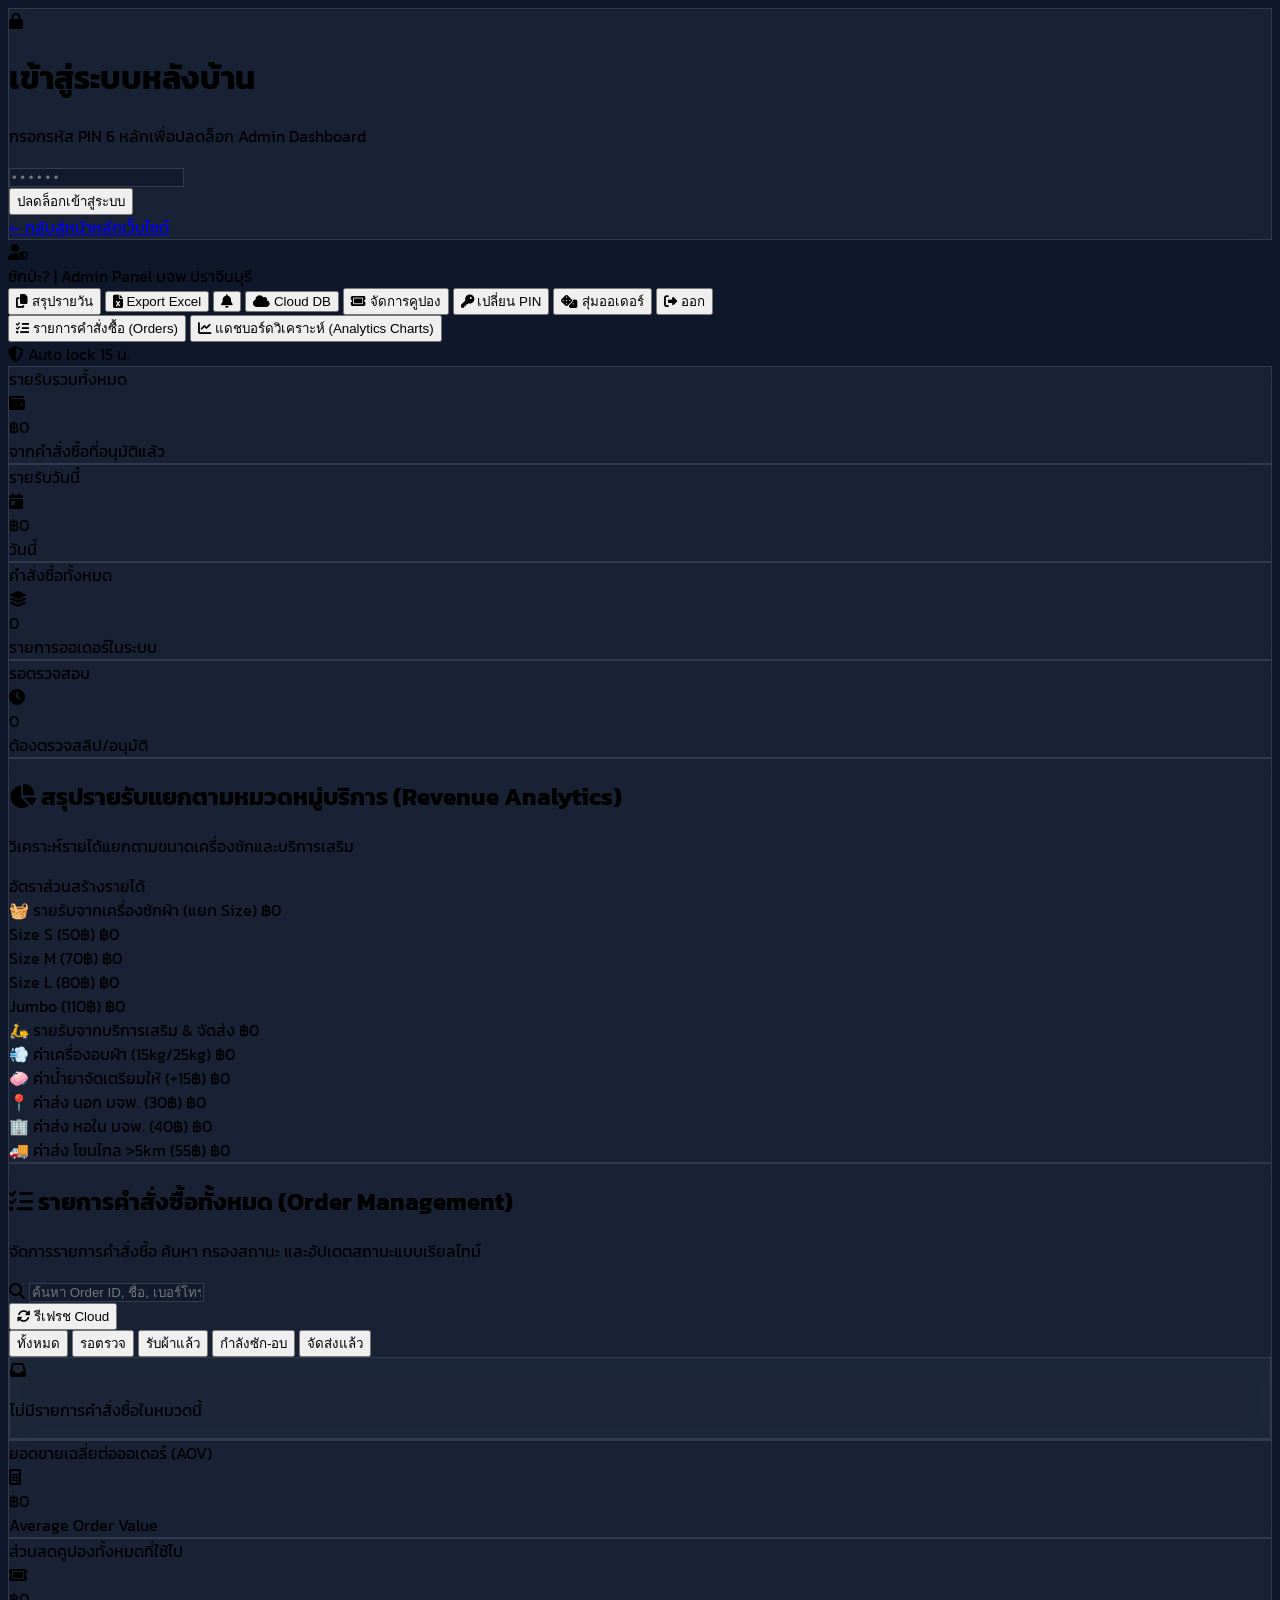
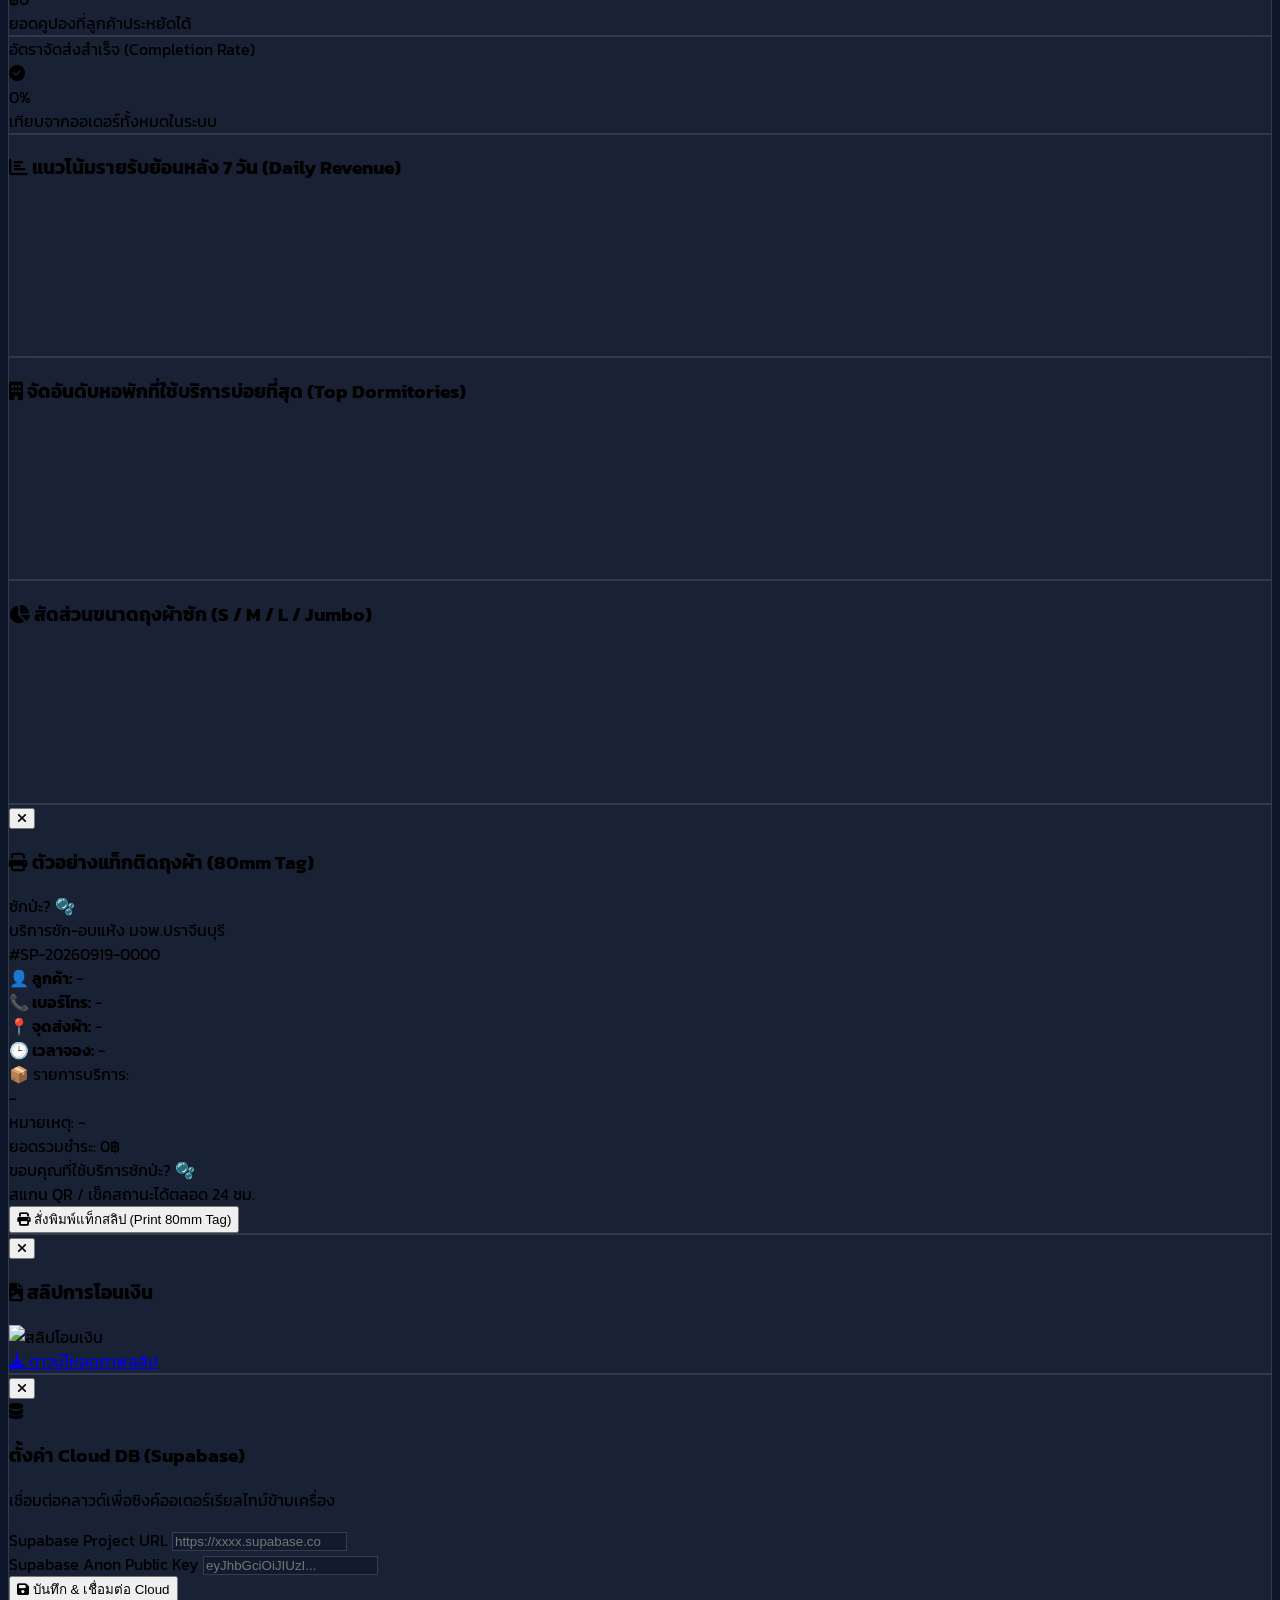
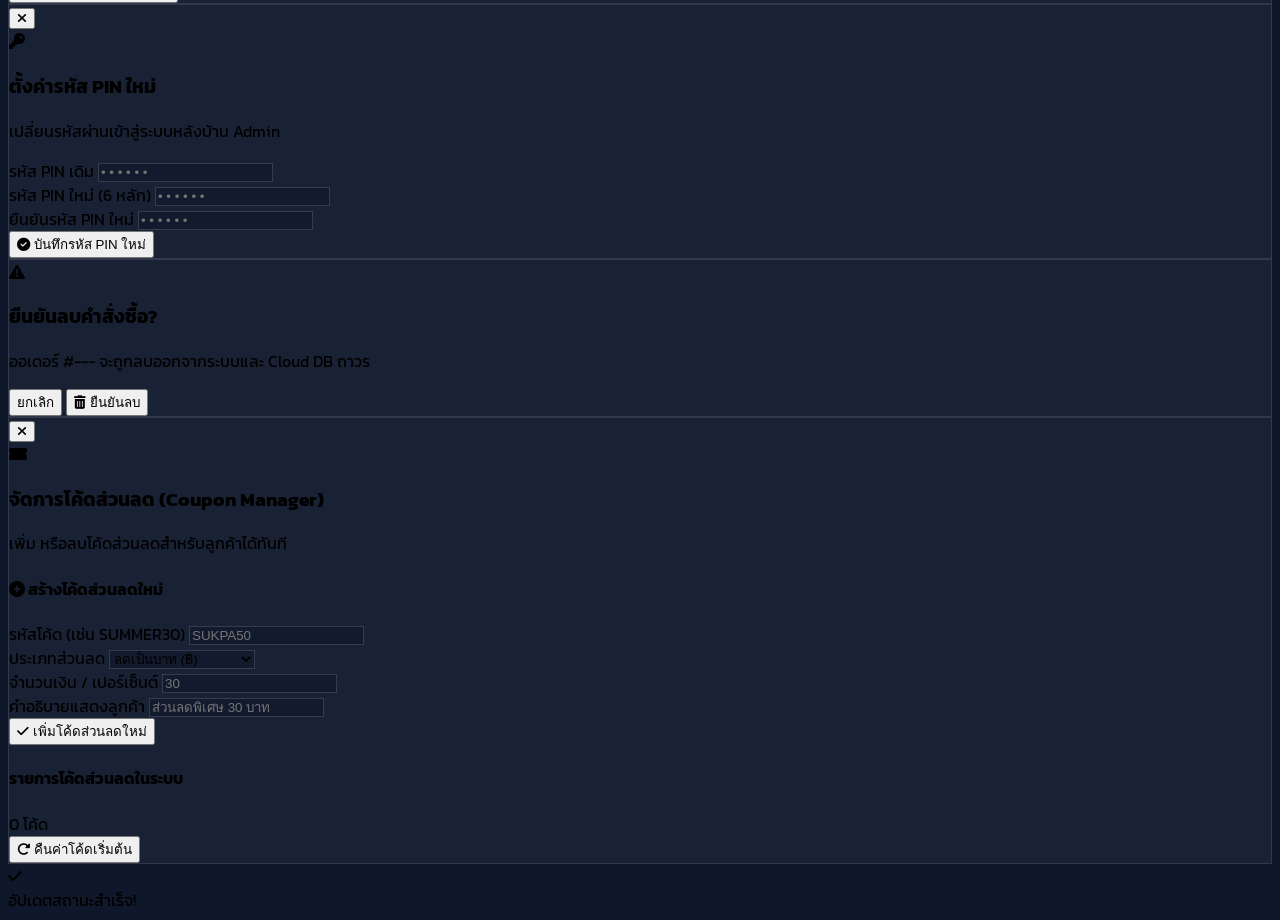
==== commit 3acfd8f6: "update DB" ====
--- a/admin.html
+++ b/admin.html
@@ -24,7 +24,8 @@
     <!-- Google Font: Kanit -->
     <link rel="preconnect" href="https://fonts.googleapis.com" />
     <link rel="preconnect" href="https://fonts.gstatic.com" crossorigin />
-    <link href="https://fonts.googleapis.com/css2?family=Kanit:wght@300;400;500;600;700;800&display=swap" rel="stylesheet" />
+    <link href="https://fonts.googleapis.com/css2?family=Kanit:wght@300;400;500;600;700;800&display=swap"
+        rel="stylesheet" />
 
     <!-- Font Awesome Icons -->
     <link rel="stylesheet" href="https://cdnjs.cloudflare.com/ajax/libs/font-awesome/6.5.1/css/all.min.css" />
@@ -58,9 +59,12 @@
             body * {
                 visibility: hidden;
             }
-            #printable-tag-area, #printable-tag-area * {
+
+            #printable-tag-area,
+            #printable-tag-area * {
                 visibility: visible;
             }
+
             #tag-modal {
                 position: absolute;
                 left: 0;
@@ -70,6 +74,7 @@
                 background: white !important;
                 backdrop-filter: none !important;
             }
+
             #printable-tag-area {
                 position: absolute;
                 left: 0;
@@ -88,9 +93,11 @@
     <!-- PIN LOGIN GATEWAY (Default View) -->
     <!-- ═══════════════════════════════════════════════════ -->
     <div id="pin-screen" class="fixed inset-0 z-50 bg-slate-950 flex items-center justify-center p-4">
-        <div class="glass-card rounded-3xl max-w-sm w-full p-6 sm:p-8 text-center shadow-2xl space-y-6 relative border border-slate-800">
+        <div
+            class="glass-card rounded-3xl max-w-sm w-full p-6 sm:p-8 text-center shadow-2xl space-y-6 relative border border-slate-800">
             <!-- Brand Logo -->
-            <div class="w-16 h-16 rounded-2xl bg-gradient-to-tr from-blue-600 to-cyan-400 flex items-center justify-center mx-auto shadow-lg shadow-blue-500/20">
+            <div
+                class="w-16 h-16 rounded-2xl bg-gradient-to-tr from-blue-600 to-cyan-400 flex items-center justify-center mx-auto shadow-lg shadow-blue-500/20">
                 <i class="fas fa-lock text-white text-2xl"></i>
             </div>
 
@@ -127,41 +134,60 @@
         <header class="bg-slate-900/90 border-b border-slate-800 sticky top-0 z-40 backdrop-blur-md">
             <div class="max-w-6xl mx-auto px-4 sm:px-6 h-16 flex items-center justify-between">
                 <div class="flex items-center gap-3">
-                    <div class="w-9 h-9 rounded-xl bg-blue-600 flex items-center justify-center font-bold text-white shadow-md">
+                    <div
+                        class="w-9 h-9 rounded-xl bg-blue-600 flex items-center justify-center font-bold text-white shadow-md">
                         <i class="fas fa-user-shield text-sm"></i>
                     </div>
                     <div>
-                        <span class="font-extrabold text-lg text-white">ซักป่ะ? <span class="text-cyan-400 text-xs font-normal">| Admin Panel</span></span>
+                        <span class="font-extrabold text-lg text-white">ซักป่ะ? <span
+                                class="text-cyan-400 text-xs font-normal">| Admin Panel</span></span>
                         <span class="text-[10px] text-slate-400 block -mt-0.5">มจพ.ปราจีนบุรี</span>
                     </div>
                 </div>
 
                 <div class="flex items-center gap-1.5 sm:gap-2">
-                    <button type="button" id="btn-export-csv" class="px-3 py-1.5 rounded-xl bg-emerald-600/20 hover:bg-emerald-600/30 text-emerald-400 text-xs font-semibold border border-emerald-500/30 transition flex items-center gap-1.5" title="ส่งออกรายงานเป็นไฟล์ Excel (CSV)">
+                    <button type="button" id="btn-copy-daily-summary"
+                        class="px-3 py-1.5 rounded-xl bg-purple-600/20 hover:bg-purple-600/30 text-purple-300 text-xs font-semibold border border-purple-500/30 transition flex items-center gap-1.5"
+                        title="คัดลอกข้อความสรุปยอดขายรายวันส่ง LINE">
+                        <i class="fas fa-copy"></i>
+                        <span class="hidden sm:inline">สรุปรายวัน</span>
+                    </button>
+                    <button type="button" id="btn-export-csv"
+                        class="px-3 py-1.5 rounded-xl bg-emerald-600/20 hover:bg-emerald-600/30 text-emerald-400 text-xs font-semibold border border-emerald-500/30 transition flex items-center gap-1.5"
+                        title="ส่งออกรายงานเป็นไฟล์ Excel (CSV)">
                         <i class="fas fa-file-excel"></i>
                         <span class="hidden sm:inline">Export Excel</span>
                     </button>
-                    <button type="button" id="btn-toggle-sound" class="px-2.5 py-1.5 rounded-xl bg-slate-800 hover:bg-slate-700 text-amber-400 text-xs font-semibold border border-slate-700 transition flex items-center gap-1" title="เปิด/ปิด เสียงแจ้งเตือน">
+                    <button type="button" id="btn-toggle-sound"
+                        class="px-2.5 py-1.5 rounded-xl bg-slate-800 hover:bg-slate-700 text-amber-400 text-xs font-semibold border border-slate-700 transition flex items-center gap-1"
+                        title="เปิด/ปิด เสียงแจ้งเตือน">
                         <i class="fas fa-bell text-xs" id="sound-icon"></i>
                     </button>
-                    <button type="button" id="btn-open-config" class="px-3 py-1.5 rounded-xl bg-slate-800 hover:bg-slate-700 text-cyan-400 text-xs font-semibold border border-slate-700 transition flex items-center gap-1.5">
+                    <button type="button" id="btn-open-config"
+                        class="px-3 py-1.5 rounded-xl bg-slate-800 hover:bg-slate-700 text-cyan-400 text-xs font-semibold border border-slate-700 transition flex items-center gap-1.5">
                         <i class="fas fa-cloud text-cyan-400"></i>
                         <span class="hidden md:inline">Cloud DB</span>
                         <span id="cloud-status-dot" class="w-2.5 h-2.5 rounded-full bg-slate-500 inline-block"></span>
                     </button>
-                    <button type="button" id="btn-open-coupon-modal" class="px-3 py-1.5 rounded-xl bg-slate-800 hover:bg-slate-700 text-emerald-400 text-xs font-semibold border border-slate-700 transition flex items-center gap-1.5" title="จัดการโค้ดส่วนลด">
+                    <button type="button" id="btn-open-coupon-modal"
+                        class="px-3 py-1.5 rounded-xl bg-slate-800 hover:bg-slate-700 text-emerald-400 text-xs font-semibold border border-slate-700 transition flex items-center gap-1.5"
+                        title="จัดการโค้ดส่วนลด">
                         <i class="fas fa-ticket text-emerald-400"></i>
                         <span class="hidden md:inline">จัดการคูปอง</span>
                     </button>
-                    <button type="button" id="btn-open-pin-modal" class="px-3 py-1.5 rounded-xl bg-slate-800 hover:bg-slate-700 text-purple-400 text-xs font-semibold border border-slate-700 transition flex items-center gap-1.5" title="เปลี่ยนรหัส PIN">
+                    <button type="button" id="btn-open-pin-modal"
+                        class="px-3 py-1.5 rounded-xl bg-slate-800 hover:bg-slate-700 text-purple-400 text-xs font-semibold border border-slate-700 transition flex items-center gap-1.5"
+                        title="เปลี่ยนรหัส PIN">
                         <i class="fas fa-key text-purple-400"></i>
                         <span class="hidden lg:inline">เปลี่ยน PIN</span>
                     </button>
-                    <button type="button" id="btn-seed-sample-data" class="px-3 py-1.5 rounded-xl bg-slate-800 hover:bg-slate-700 text-slate-300 text-xs font-semibold border border-slate-700 transition flex items-center gap-1.5">
+                    <button type="button" id="btn-seed-sample-data"
+                        class="px-3 py-1.5 rounded-xl bg-slate-800 hover:bg-slate-700 text-slate-300 text-xs font-semibold border border-slate-700 transition flex items-center gap-1.5">
                         <i class="fas fa-dice text-amber-400"></i>
                         <span class="hidden md:inline">สุ่มออเดอร์</span>
                     </button>
-                    <button type="button" id="btn-logout-admin" class="px-3 py-1.5 rounded-xl bg-red-500/10 hover:bg-red-500/20 text-red-400 text-xs font-semibold border border-red-500/20 transition flex items-center gap-1.5">
+                    <button type="button" id="btn-logout-admin"
+                        class="px-3 py-1.5 rounded-xl bg-red-500/10 hover:bg-red-500/20 text-red-400 text-xs font-semibold border border-red-500/20 transition flex items-center gap-1.5">
                         <i class="fas fa-right-from-bracket"></i>
                         <span class="hidden sm:inline">ออก</span>
                     </button>
@@ -175,11 +201,13 @@
             <!-- Navigation View Switcher Tabs -->
             <div class="flex items-center justify-between border-b border-slate-800 pb-3">
                 <div class="flex items-center gap-2">
-                    <button type="button" id="nav-tab-orders" class="px-4 py-2 rounded-xl bg-blue-600 text-white font-bold text-xs shadow-md transition flex items-center gap-2">
+                    <button type="button" id="nav-tab-orders"
+                        class="px-4 py-2 rounded-xl bg-blue-600 text-white font-bold text-xs shadow-md transition flex items-center gap-2">
                         <i class="fas fa-list-check"></i>
                         <span>รายการคำสั่งซื้อ (Orders)</span>
                     </button>
-                    <button type="button" id="nav-tab-analytics" class="px-4 py-2 rounded-xl bg-slate-800 hover:bg-slate-700 text-slate-300 font-semibold text-xs transition flex items-center gap-2">
+                    <button type="button" id="nav-tab-analytics"
+                        class="px-4 py-2 rounded-xl bg-slate-800 hover:bg-slate-700 text-slate-300 font-semibold text-xs transition flex items-center gap-2">
                         <i class="fas fa-chart-line text-cyan-400"></i>
                         <span>แดชบอร์ดวิเคราะห์ (Analytics Charts)</span>
                     </button>
@@ -192,225 +220,271 @@
             <!-- VIEW 1: ORDERS SECTION -->
             <div id="view-orders-section" class="space-y-6">
 
-            <!-- KPI OVERVIEW CARDS -->
-            <div class="grid grid-cols-2 lg:grid-cols-4 gap-3.5 sm:gap-5">
-
-                <!-- Card 1: รายรับรวม -->
-                <div class="glass-card rounded-2xl p-4 sm:p-5 border border-slate-800 relative overflow-hidden">
-                    <div class="flex items-center justify-between text-xs text-slate-400 mb-2">
-                        <span>รายรับรวมทั้งหมด</span>
-                        <div class="w-8 h-8 rounded-xl bg-emerald-500/20 text-emerald-400 flex items-center justify-center text-sm">
-                            <i class="fas fa-wallet"></i>
+                <!-- KPI OVERVIEW CARDS -->
+                <div class="grid grid-cols-2 lg:grid-cols-4 gap-3.5 sm:gap-5">
+
+                    <!-- Card 1: รายรับรวม -->
+                    <div class="glass-card rounded-2xl p-4 sm:p-5 border border-slate-800 relative overflow-hidden">
+                        <div class="flex items-center justify-between text-xs text-slate-400 mb-2">
+                            <span>รายรับรวมทั้งหมด</span>
+                            <div
+                                class="w-8 h-8 rounded-xl bg-emerald-500/20 text-emerald-400 flex items-center justify-center text-sm">
+                                <i class="fas fa-wallet"></i>
+                            </div>
+                        </div>
+                        <div class="text-2xl sm:text-3xl font-extrabold text-emerald-400" id="kpi-total-revenue">฿0
+                        </div>
+                        <div class="text-[10px] text-slate-400 mt-1">จากคำสั่งซื้อที่อนุมัติแล้ว</div>
+                    </div>
+
+                    <!-- Card 2: รายรับวันนี้ -->
+                    <div class="glass-card rounded-2xl p-4 sm:p-5 border border-slate-800 relative overflow-hidden">
+                        <div class="flex items-center justify-between text-xs text-slate-400 mb-2">
+                            <span>รายรับวันนี้</span>
+                            <div
+                                class="w-8 h-8 rounded-xl bg-cyan-500/20 text-cyan-400 flex items-center justify-center text-sm">
+                                <i class="fas fa-calendar-day"></i>
+                            </div>
+                        </div>
+                        <div class="text-2xl sm:text-3xl font-extrabold text-cyan-400" id="kpi-today-revenue">฿0</div>
+                        <div class="text-[10px] text-slate-400 mt-1" id="kpi-today-date">วันนี้</div>
+                    </div>
+
+                    <!-- Card 3: คำสั่งซื้อทั้งหมด -->
+                    <div class="glass-card rounded-2xl p-4 sm:p-5 border border-slate-800 relative overflow-hidden">
+                        <div class="flex items-center justify-between text-xs text-slate-400 mb-2">
+                            <span>คำสั่งซื้อทั้งหมด</span>
+                            <div
+                                class="w-8 h-8 rounded-xl bg-blue-500/20 text-blue-400 flex items-center justify-center text-sm">
+                                <i class="fas fa-layer-group"></i>
+                            </div>
+                        </div>
+                        <div class="text-2xl sm:text-3xl font-extrabold text-blue-400" id="kpi-total-orders">0</div>
+                        <div class="text-[10px] text-slate-400 mt-1">รายการออเดอร์ในระบบ</div>
+                    </div>
+
+                    <!-- Card 4: รอตรวจสอบ -->
+                    <div class="glass-card rounded-2xl p-4 sm:p-5 border border-slate-800 relative overflow-hidden">
+                        <div class="flex items-center justify-between text-xs text-slate-400 mb-2">
+                            <span>รอตรวจสอบ</span>
+                            <div
+                                class="w-8 h-8 rounded-xl bg-amber-500/20 text-amber-400 flex items-center justify-center text-sm">
+                                <i class="fas fa-clock"></i>
+                            </div>
+                        </div>
+                        <div class="text-2xl sm:text-3xl font-extrabold text-amber-400" id="kpi-pending-orders">0</div>
+                        <div class="text-[10px] text-amber-400/80 mt-1">ต้องตรวจสลิป/อนุมัติ</div>
+                    </div>
+
+                </div>
+
+                <!-- REVENUE BREAKDOWN BY CATEGORY CARD (ความต้องการผู้ใช้: ขอรายรับเพิ่ม แยกหมวด) -->
+                <div class="glass-card rounded-3xl p-5 sm:p-7 border border-slate-800 space-y-5">
+                    <div
+                        class="flex flex-col sm:flex-row sm:items-center justify-between gap-2 pb-3 border-b border-slate-800">
+                        <div>
+                            <h2 class="text-lg font-extrabold text-white flex items-center gap-2">
+                                <i class="fas fa-chart-pie text-cyan-400"></i>
+                                <span>สรุปรายรับแยกตามหมวดหมู่บริการ (Revenue Analytics)</span>
+                            </h2>
+                            <p class="text-xs text-slate-400">วิเคราะห์รายได้แยกตามขนาดเครื่องซักและบริการเสริม</p>
+                        </div>
+                        <div
+                            class="text-xs font-semibold text-emerald-400 bg-emerald-500/10 border border-emerald-500/20 px-3 py-1 rounded-full w-fit">
+                            อัตราส่วนสร้างรายได้
                         </div>
                     </div>
-                    <div class="text-2xl sm:text-3xl font-extrabold text-emerald-400" id="kpi-total-revenue">฿0</div>
-                    <div class="text-[10px] text-slate-400 mt-1">จากคำสั่งซื้อที่อนุมัติแล้ว</div>
-                </div>
-
-                <!-- Card 2: รายรับวันนี้ -->
-                <div class="glass-card rounded-2xl p-4 sm:p-5 border border-slate-800 relative overflow-hidden">
-                    <div class="flex items-center justify-between text-xs text-slate-400 mb-2">
-                        <span>รายรับวันนี้</span>
-                        <div class="w-8 h-8 rounded-xl bg-cyan-500/20 text-cyan-400 flex items-center justify-center text-sm">
-                            <i class="fas fa-calendar-day"></i>
-                        </div>
-                    </div>
-                    <div class="text-2xl sm:text-3xl font-extrabold text-cyan-400" id="kpi-today-revenue">฿0</div>
-                    <div class="text-[10px] text-slate-400 mt-1" id="kpi-today-date">วันนี้</div>
-                </div>
-
-                <!-- Card 3: คำสั่งซื้อทั้งหมด -->
-                <div class="glass-card rounded-2xl p-4 sm:p-5 border border-slate-800 relative overflow-hidden">
-                    <div class="flex items-center justify-between text-xs text-slate-400 mb-2">
-                        <span>คำสั่งซื้อทั้งหมด</span>
-                        <div class="w-8 h-8 rounded-xl bg-blue-500/20 text-blue-400 flex items-center justify-center text-sm">
-                            <i class="fas fa-layer-group"></i>
-                        </div>
-                    </div>
-                    <div class="text-2xl sm:text-3xl font-extrabold text-blue-400" id="kpi-total-orders">0</div>
-                    <div class="text-[10px] text-slate-400 mt-1">รายการออเดอร์ในระบบ</div>
-                </div>
-
-                <!-- Card 4: รอตรวจสอบ -->
-                <div class="glass-card rounded-2xl p-4 sm:p-5 border border-slate-800 relative overflow-hidden">
-                    <div class="flex items-center justify-between text-xs text-slate-400 mb-2">
-                        <span>รอตรวจสอบ</span>
-                        <div class="w-8 h-8 rounded-xl bg-amber-500/20 text-amber-400 flex items-center justify-center text-sm">
-                            <i class="fas fa-clock"></i>
-                        </div>
-                    </div>
-                    <div class="text-2xl sm:text-3xl font-extrabold text-amber-400" id="kpi-pending-orders">0</div>
-                    <div class="text-[10px] text-amber-400/80 mt-1">ต้องตรวจสลิป/อนุมัติ</div>
-                </div>
-
-            </div>
-
-            <!-- REVENUE BREAKDOWN BY CATEGORY CARD (ความต้องการผู้ใช้: ขอรายรับเพิ่ม แยกหมวด) -->
-            <div class="glass-card rounded-3xl p-5 sm:p-7 border border-slate-800 space-y-5">
-                <div class="flex flex-col sm:flex-row sm:items-center justify-between gap-2 pb-3 border-b border-slate-800">
-                    <div>
-                        <h2 class="text-lg font-extrabold text-white flex items-center gap-2">
-                            <i class="fas fa-chart-pie text-cyan-400"></i>
-                            <span>สรุปรายรับแยกตามหมวดหมู่บริการ (Revenue Analytics)</span>
-                        </h2>
-                        <p class="text-xs text-slate-400">วิเคราะห์รายได้แยกตามขนาดเครื่องซักและบริการเสริม</p>
-                    </div>
-                    <div class="text-xs font-semibold text-emerald-400 bg-emerald-500/10 border border-emerald-500/20 px-3 py-1 rounded-full w-fit">
-                        อัตราส่วนสร้างรายได้
-                    </div>
-                </div>
-
-                <!-- Categories Grid -->
-                <div class="grid grid-cols-1 md:grid-cols-2 gap-5">
-
-                    <!-- Sub-Card 1: รายรับตามขนาดเครื่องซัก (Size S, M, L, Jumbo) -->
-                    <div class="bg-slate-900/80 p-4 sm:p-5 rounded-2xl border border-slate-800 space-y-3">
-                        <div class="text-xs font-bold text-slate-300 flex items-center justify-between">
-                            <span>🧺 รายรับจากเครื่องซักผ้า (แยก Size)</span>
-                            <span class="text-blue-400 font-bold" id="cat-wash-total">฿0</span>
-                        </div>
-
-                        <div class="space-y-2.5 text-xs">
-                            <!-- Size S -->
-                            <div>
-                                <div class="flex justify-between text-slate-400 mb-1">
-                                    <span>Size S (50฿)</span>
-                                    <span class="font-bold text-white" id="cat-size-s-amt">฿0</span>
+
+                    <!-- Categories Grid -->
+                    <div class="grid grid-cols-1 md:grid-cols-2 gap-5">
+
+                        <!-- Sub-Card 1: รายรับตามขนาดเครื่องซัก (Size S, M, L, Jumbo) -->
+                        <div class="bg-slate-900/80 p-4 sm:p-5 rounded-2xl border border-slate-800 space-y-3">
+                            <div class="text-xs font-bold text-slate-300 flex items-center justify-between">
+                                <span>🧺 รายรับจากเครื่องซักผ้า (แยก Size)</span>
+                                <span class="text-blue-400 font-bold" id="cat-wash-total">฿0</span>
+                            </div>
+
+                            <div class="space-y-2.5 text-xs">
+                                <!-- Size S -->
+                                <div>
+                                    <div class="flex justify-between text-slate-400 mb-1">
+                                        <span>Size S (50฿)</span>
+                                        <span class="font-bold text-white" id="cat-size-s-amt">฿0</span>
+                                    </div>
+                                    <div class="w-full h-2 rounded-full bg-slate-800 overflow-hidden">
+                                        <div id="cat-size-s-bar" class="h-full bg-green-500 rounded-full"
+                                            style="width: 0%;"></div>
+                                    </div>
                                 </div>
-                                <div class="w-full h-2 rounded-full bg-slate-800 overflow-hidden">
-                                    <div id="cat-size-s-bar" class="h-full bg-green-500 rounded-full" style="width: 0%;"></div>
+
+                                <!-- Size M -->
+                                <div>
+                                    <div class="flex justify-between text-slate-400 mb-1">
+                                        <span>Size M (70฿)</span>
+                                        <span class="font-bold text-white" id="cat-size-m-amt">฿0</span>
+                                    </div>
+                                    <div class="w-full h-2 rounded-full bg-slate-800 overflow-hidden">
+                                        <div id="cat-size-m-bar" class="h-full bg-blue-500 rounded-full"
+                                            style="width: 0%;"></div>
+                                    </div>
                                 </div>
-                            </div>
-
-                            <!-- Size M -->
-                            <div>
-                                <div class="flex justify-between text-slate-400 mb-1">
-                                    <span>Size M (70฿)</span>
-                                    <span class="font-bold text-white" id="cat-size-m-amt">฿0</span>
+
+                                <!-- Size L -->
+                                <div>
+                                    <div class="flex justify-between text-slate-400 mb-1">
+                                        <span>Size L (80฿)</span>
+                                        <span class="font-bold text-white" id="cat-size-l-amt">฿0</span>
+                                    </div>
+                                    <div class="w-full h-2 rounded-full bg-slate-800 overflow-hidden">
+                                        <div id="cat-size-l-bar" class="h-full bg-indigo-500 rounded-full"
+                                            style="width: 0%;"></div>
+                                    </div>
                                 </div>
-                                <div class="w-full h-2 rounded-full bg-slate-800 overflow-hidden">
-                                    <div id="cat-size-m-bar" class="h-full bg-blue-500 rounded-full" style="width: 0%;"></div>
-                                </div>
-                            </div>
-
-                            <!-- Size L -->
-                            <div>
-                                <div class="flex justify-between text-slate-400 mb-1">
-                                    <span>Size L (80฿)</span>
-                                    <span class="font-bold text-white" id="cat-size-l-amt">฿0</span>
-                                </div>
-                                <div class="w-full h-2 rounded-full bg-slate-800 overflow-hidden">
-                                    <div id="cat-size-l-bar" class="h-full bg-indigo-500 rounded-full" style="width: 0%;"></div>
-                                </div>
-                            </div>
-
-                            <!-- Jumbo -->
-                            <div>
-                                <div class="flex justify-between text-slate-400 mb-1">
-                                    <span>Jumbo (110฿)</span>
-                                    <span class="font-bold text-white" id="cat-size-jumbo-amt">฿0</span>
-                                </div>
-                                <div class="w-full h-2 rounded-full bg-slate-800 overflow-hidden">
-                                    <div id="cat-size-jumbo-bar" class="h-full bg-purple-500 rounded-full" style="width: 0%;"></div>
+
+                                <!-- Jumbo -->
+                                <div>
+                                    <div class="flex justify-between text-slate-400 mb-1">
+                                        <span>Jumbo (110฿)</span>
+                                        <span class="font-bold text-white" id="cat-size-jumbo-amt">฿0</span>
+                                    </div>
+                                    <div class="w-full h-2 rounded-full bg-slate-800 overflow-hidden">
+                                        <div id="cat-size-jumbo-bar" class="h-full bg-purple-500 rounded-full"
+                                            style="width: 0%;"></div>
+                                    </div>
                                 </div>
                             </div>
                         </div>
-                    </div>
-
-                    <!-- Sub-Card 2: รายรับบริการเสริม (เครื่องอบ, น้ำยา, ค่าจัดส่ง) -->
-                    <div class="bg-slate-900/80 p-4 sm:p-5 rounded-2xl border border-slate-800 space-y-3">
-                        <div class="text-xs font-bold text-slate-300 flex items-center justify-between">
-                            <span>🛵 รายรับจากบริการเสริม & จัดส่ง</span>
-                            <span class="text-cyan-400 font-bold" id="cat-addon-total">฿0</span>
-                        </div>
-
-                        <div class="space-y-2.5 text-xs">
-                            <!-- ค่าอบผ้า -->
-                            <div>
-                                <div class="flex justify-between text-slate-400 mb-1">
-                                    <span>💨 ค่าเครื่องอบผ้า (15kg/25kg)</span>
-                                    <span class="font-bold text-white" id="cat-dryer-amt">฿0</span>
+
+                        <!-- Sub-Card 2: รายรับบริการเสริม (เครื่องอบ, น้ำยา, ค่าจัดส่ง) -->
+                        <div class="bg-slate-900/80 p-4 sm:p-5 rounded-2xl border border-slate-800 space-y-3">
+                            <div class="text-xs font-bold text-slate-300 flex items-center justify-between">
+                                <span>🛵 รายรับจากบริการเสริม & จัดส่ง</span>
+                                <span class="text-cyan-400 font-bold" id="cat-addon-total">฿0</span>
+                            </div>
+
+                            <div class="space-y-2.5 text-xs">
+                                <!-- ค่าอบผ้า -->
+                                <div>
+                                    <div class="flex justify-between text-slate-400 mb-1">
+                                        <span>💨 ค่าเครื่องอบผ้า (15kg/25kg)</span>
+                                        <span class="font-bold text-white" id="cat-dryer-amt">฿0</span>
+                                    </div>
+                                    <div class="w-full h-2 rounded-full bg-slate-800 overflow-hidden">
+                                        <div id="cat-dryer-bar" class="h-full bg-orange-500 rounded-full"
+                                            style="width: 0%;"></div>
+                                    </div>
                                 </div>
-                                <div class="w-full h-2 rounded-full bg-slate-800 overflow-hidden">
-                                    <div id="cat-dryer-bar" class="h-full bg-orange-500 rounded-full" style="width: 0%;"></div>
+
+                                <!-- ค่าน้ำยาซัก/ปรับผ้านุ่ม -->
+                                <div>
+                                    <div class="flex justify-between text-slate-400 mb-1">
+                                        <span>🧼 ค่าน้ำยาจัดเตรียมให้ (+15฿)</span>
+                                        <span class="font-bold text-white" id="cat-det-amt">฿0</span>
+                                    </div>
+                                    <div class="w-full h-2 rounded-full bg-slate-800 overflow-hidden">
+                                        <div id="cat-det-bar" class="h-full bg-cyan-500 rounded-full"
+                                            style="width: 0%;"></div>
+                                    </div>
                                 </div>
-                            </div>
-
-                            <!-- ค่าน้ำยาซัก/ปรับผ้านุ่ม -->
-                            <div>
-                                <div class="flex justify-between text-slate-400 mb-1">
-                                    <span>🧼 ค่าน้ำยาจัดเตรียมให้ (+15฿)</span>
-                                    <span class="font-bold text-white" id="cat-det-amt">฿0</span>
+
+                                <!-- ค่าจัดส่ง นอก มจพ. (30฿) -->
+                                <div>
+                                    <div class="flex justify-between text-slate-400 mb-1">
+                                        <span>📍 ค่าส่ง นอก มจพ. (30฿)</span>
+                                        <span class="font-bold text-white" id="cat-zone30-amt">฿0</span>
+                                    </div>
+                                    <div class="w-full h-2 rounded-full bg-slate-800 overflow-hidden">
+                                        <div id="cat-zone30-bar" class="h-full bg-emerald-500 rounded-full"
+                                            style="width: 0%;"></div>
+                                    </div>
                                 </div>
-                                <div class="w-full h-2 rounded-full bg-slate-800 overflow-hidden">
-                                    <div id="cat-det-bar" class="h-full bg-cyan-500 rounded-full" style="width: 0%;"></div>
+
+                                <!-- ค่าจัดส่ง หอใน มจพ. (40฿) -->
+                                <div>
+                                    <div class="flex justify-between text-slate-400 mb-1">
+                                        <span>🏢 ค่าส่ง หอใน มจพ. (40฿)</span>
+                                        <span class="font-bold text-white" id="cat-zone40-amt">฿0</span>
+                                    </div>
+                                    <div class="w-full h-2 rounded-full bg-slate-800 overflow-hidden">
+                                        <div id="cat-zone40-bar" class="h-full bg-teal-500 rounded-full"
+                                            style="width: 0%;"></div>
+                                    </div>
                                 </div>
-                            </div>
-
-                            <!-- ค่าจัดส่ง นอก มจพ. (30฿) -->
-                            <div>
-                                <div class="flex justify-between text-slate-400 mb-1">
-                                    <span>📍 ค่าส่ง นอก มจพ. (30฿)</span>
-                                    <span class="font-bold text-white" id="cat-zone30-amt">฿0</span>
-                                </div>
-                                <div class="w-full h-2 rounded-full bg-slate-800 overflow-hidden">
-                                    <div id="cat-zone30-bar" class="h-full bg-emerald-500 rounded-full" style="width: 0%;"></div>
-                                </div>
-                            </div>
-
-                            <!-- ค่าจัดส่ง หอใน มจพ. (40฿) -->
-                            <div>
-                                <div class="flex justify-between text-slate-400 mb-1">
-                                    <span>🏢 ค่าส่ง หอใน มจพ. (40฿)</span>
-                                    <span class="font-bold text-white" id="cat-zone40-amt">฿0</span>
-                                </div>
-                                <div class="w-full h-2 rounded-full bg-slate-800 overflow-hidden">
-                                    <div id="cat-zone40-bar" class="h-full bg-teal-500 rounded-full" style="width: 0%;"></div>
-                                </div>
-                            </div>
-
-                            <!-- ค่าจัดส่ง โซนไกล >5km (55฿) -->
-                            <div>
-                                <div class="flex justify-between text-slate-400 mb-1">
-                                    <span>🚚 ค่าส่ง โซนไกล >5km (55฿)</span>
-                                    <span class="font-bold text-white" id="cat-zone55-amt">฿0</span>
-                                </div>
-                                <div class="w-full h-2 rounded-full bg-slate-800 overflow-hidden">
-                                    <div id="cat-zone55-bar" class="h-full bg-amber-500 rounded-full" style="width: 0%;"></div>
+
+                                <!-- ค่าจัดส่ง โซนไกล >5km (55฿) -->
+                                <div>
+                                    <div class="flex justify-between text-slate-400 mb-1">
+                                        <span>🚚 ค่าส่ง โซนไกล >5km (55฿)</span>
+                                        <span class="font-bold text-white" id="cat-zone55-amt">฿0</span>
+                                    </div>
+                                    <div class="w-full h-2 rounded-full bg-slate-800 overflow-hidden">
+                                        <div id="cat-zone55-bar" class="h-full bg-amber-500 rounded-full"
+                                            style="width: 0%;"></div>
+                                    </div>
                                 </div>
                             </div>
                         </div>
+
                     </div>
-
-                </div>
-            </div>
-
-            <!-- ORDER MANAGEMENT TABLE & FILTER TABS -->
-            <div class="glass-card rounded-3xl p-5 sm:p-7 border border-slate-800 space-y-5">
-                <div class="flex flex-col sm:flex-row sm:items-center justify-between gap-3">
-                    <div>
-                        <h2 class="text-lg font-extrabold text-white flex items-center gap-2">
-                            <i class="fas fa-list-check text-blue-400"></i>
-                            <span>รายการคำสั่งซื้อทั้งหมด (Order Management)</span>
-                        </h2>
-                        <p class="text-xs text-slate-400">คลิกที่ปุ่มเพื่อเปลี่ยนสถานะออเดอร์ ระบบจะซิงค์กับลูกค้าทันที</p>
+                </div>
+
+                <!-- ORDER MANAGEMENT TABLE & FILTER TABS -->
+                <div class="glass-card rounded-3xl p-5 sm:p-7 border border-slate-800 space-y-5">
+                    <div class="flex flex-col md:flex-row md:items-center justify-between gap-3">
+                        <div>
+                            <h2 class="text-lg font-extrabold text-white flex items-center gap-2">
+                                <i class="fas fa-list-check text-blue-400"></i>
+                                <span>รายการคำสั่งซื้อทั้งหมด (Order Management)</span>
+                            </h2>
+                            <p class="text-xs text-slate-400">จัดการรายการคำสั่งซื้อ ค้นหา กรองสถานะ
+                                และอัปเดตสถานะแบบเรียลไทม์</p>
+                        </div>
+
+                        <div class="flex flex-wrap items-center gap-2">
+                            <!-- Search Bar -->
+                            <div class="relative flex-1 sm:w-64">
+                                <i
+                                    class="fas fa-search absolute left-3 top-1/2 -translate-y-1/2 text-slate-400 text-xs"></i>
+                                <input type="text" id="input-search-orders"
+                                    placeholder="ค้นหา Order ID, ชื่อ, เบอร์โทร..."
+                                    class="w-full pl-9 pr-3 py-1.5 rounded-xl glass-input text-white text-xs placeholder:text-slate-500 focus:outline-none focus:border-blue-500" />
+                            </div>
+
+                            <!-- Manual Refresh Button -->
+                            <button type="button" id="btn-manual-refresh"
+                                class="px-3 py-1.5 rounded-xl bg-cyan-600/20 hover:bg-cyan-600/30 text-cyan-300 text-xs font-semibold border border-cyan-500/30 transition flex items-center gap-1.5"
+                                title="ดึงข้อมูลออเดอร์ล่าสุดจาก Cloud DB">
+                                <i class="fas fa-rotate"></i>
+                                <span class="hidden sm:inline">รีเฟรช Cloud</span>
+                            </button>
+                        </div>
                     </div>
 
-                    <!-- Filter Tabs -->
-                    <div class="flex items-center gap-1.5 bg-slate-900/90 p-1 rounded-2xl border border-slate-800 overflow-x-auto text-xs">
-                        <button type="button" class="tab-filter active px-3 py-1.5 rounded-xl font-bold transition text-white bg-blue-600" data-filter="all">ทั้งหมด</button>
-                        <button type="button" class="tab-filter px-3 py-1.5 rounded-xl font-medium transition text-slate-400 hover:text-white" data-filter="pending">รอตรวจ</button>
-                        <button type="button" class="tab-filter px-3 py-1.5 rounded-xl font-medium transition text-slate-400 hover:text-white" data-filter="picked_up">รับผ้าแล้ว</button>
-                        <button type="button" class="tab-filter px-3 py-1.5 rounded-xl font-medium transition text-slate-400 hover:text-white" data-filter="processing">กำลังซัก-อบ</button>
-                        <button type="button" class="tab-filter px-3 py-1.5 rounded-xl font-medium transition text-slate-400 hover:text-white" data-filter="delivered">จัดส่งแล้ว</button>
+                    <div
+                        class="flex items-center gap-1.5 bg-slate-900/90 p-1 rounded-2xl border border-slate-800 overflow-x-auto text-xs">
+                        <button type="button"
+                            class="tab-filter active px-3 py-1.5 rounded-xl font-bold transition text-white bg-blue-600"
+                            data-filter="all">ทั้งหมด</button>
+                        <button type="button"
+                            class="tab-filter px-3 py-1.5 rounded-xl font-medium transition text-slate-400 hover:text-white"
+                            data-filter="pending">รอตรวจ</button>
+                        <button type="button"
+                            class="tab-filter px-3 py-1.5 rounded-xl font-medium transition text-slate-400 hover:text-white"
+                            data-filter="picked_up">รับผ้าแล้ว</button>
+                        <button type="button"
+                            class="tab-filter px-3 py-1.5 rounded-xl font-medium transition text-slate-400 hover:text-white"
+                            data-filter="processing">กำลังซัก-อบ</button>
+                        <button type="button"
+                            class="tab-filter px-3 py-1.5 rounded-xl font-medium transition text-slate-400 hover:text-white"
+                            data-filter="delivered">จัดส่งแล้ว</button>
                     </div>
-                </div>
-
-                <!-- Orders Table Container -->
-                <div class="space-y-3" id="orders-list-container">
-                    <!-- Dynamic Render Orders -->
-                </div>
-            </div>
+
+                    <!-- Orders Table Container -->
+                    <div class="space-y-3" id="orders-list-container">
+                        <!-- Dynamic Render Orders -->
+                    </div>
+                </div>
             </div> <!-- End of view-orders-section -->
 
             <!-- VIEW 2: ANALYTICS DASHBOARD SECTION -->
@@ -421,7 +495,8 @@
                     <div class="glass-card rounded-2xl p-5 border border-slate-800">
                         <div class="flex items-center justify-between text-xs text-slate-400 mb-2">
                             <span>ยอดขายเฉลี่ยต่อออเดอร์ (AOV)</span>
-                            <div class="w-8 h-8 rounded-xl bg-purple-500/20 text-purple-400 flex items-center justify-center text-sm">
+                            <div
+                                class="w-8 h-8 rounded-xl bg-purple-500/20 text-purple-400 flex items-center justify-center text-sm">
                                 <i class="fas fa-calculator"></i>
                             </div>
                         </div>
@@ -432,7 +507,8 @@
                     <div class="glass-card rounded-2xl p-5 border border-slate-800">
                         <div class="flex items-center justify-between text-xs text-slate-400 mb-2">
                             <span>ส่วนลดคูปองทั้งหมดที่ใช้ไป</span>
-                            <div class="w-8 h-8 rounded-xl bg-emerald-500/20 text-emerald-400 flex items-center justify-center text-sm">
+                            <div
+                                class="w-8 h-8 rounded-xl bg-emerald-500/20 text-emerald-400 flex items-center justify-center text-sm">
                                 <i class="fas fa-ticket"></i>
                             </div>
                         </div>
@@ -443,7 +519,8 @@
                     <div class="glass-card rounded-2xl p-5 border border-slate-800">
                         <div class="flex items-center justify-between text-xs text-slate-400 mb-2">
                             <span>อัตราจัดส่งสำเร็จ (Completion Rate)</span>
-                            <div class="w-8 h-8 rounded-xl bg-blue-500/20 text-blue-400 flex items-center justify-center text-sm">
+                            <div
+                                class="w-8 h-8 rounded-xl bg-blue-500/20 text-blue-400 flex items-center justify-center text-sm">
                                 <i class="fas fa-circle-check"></i>
                             </div>
                         </div>
@@ -498,9 +575,12 @@
     <!-- ═══════════════════════════════════════════════════ -->
     <!-- THERMAL RECEIPT / LAUNDRY BAG TAG PRINT MODAL (Option 2) -->
     <!-- ═══════════════════════════════════════════════════ -->
-    <div id="tag-modal" class="fixed inset-0 bg-slate-950/80 backdrop-blur-md z-50 flex items-center justify-center p-4 hidden">
-        <div class="glass-card rounded-3xl max-w-sm w-full p-6 text-center space-y-4 relative border border-slate-700 shadow-2xl">
-            <button type="button" id="close-tag-modal" class="absolute top-4 right-4 w-8 h-8 rounded-full bg-slate-800 text-slate-400 hover:text-white flex items-center justify-center print:hidden">
+    <div id="tag-modal"
+        class="fixed inset-0 bg-slate-950/80 backdrop-blur-md z-50 flex items-center justify-center p-4 hidden">
+        <div
+            class="glass-card rounded-3xl max-w-sm w-full p-6 text-center space-y-4 relative border border-slate-700 shadow-2xl">
+            <button type="button" id="close-tag-modal"
+                class="absolute top-4 right-4 w-8 h-8 rounded-full bg-slate-800 text-slate-400 hover:text-white flex items-center justify-center print:hidden">
                 <i class="fas fa-xmark"></i>
             </button>
 
@@ -510,11 +590,13 @@
             </h3>
 
             <!-- Thermal Tag Ticket Card (Printable Area) -->
-            <div id="printable-tag-area" class="bg-white text-slate-900 rounded-2xl p-4 font-mono text-left text-xs border border-slate-200 shadow-inner space-y-2 select-all">
+            <div id="printable-tag-area"
+                class="bg-white text-slate-900 rounded-2xl p-4 font-mono text-left text-xs border border-slate-200 shadow-inner space-y-2 select-all">
                 <div class="text-center pb-2 border-b-2 border-dashed border-slate-300">
                     <div class="text-lg font-black tracking-tight text-blue-600">ซักป่ะ? 🫧</div>
                     <div class="text-[10px] text-slate-500 font-semibold">บริการซัก-อบแห้ง มจพ.ปราจีนบุรี</div>
-                    <div class="text-xs font-bold text-slate-800 mt-1 bg-slate-100 py-0.5 rounded" id="tag-order-id">#SP-20260919-0000</div>
+                    <div class="text-xs font-bold text-slate-800 mt-1 bg-slate-100 py-0.5 rounded" id="tag-order-id">
+                        #SP-20260919-0000</div>
                 </div>
 
                 <div class="space-y-1 pt-1 border-b border-dashed border-slate-200 pb-2">
@@ -535,15 +617,17 @@
                     <span id="tag-total" class="text-blue-600 text-base">0฿</span>
                 </div>
 
-                <div class="text-center pt-2 text-[9px] text-slate-400 border-t border-dashed border-slate-300 font-sans">
-                    ขอบคุณที่ใช้บริการซักป่ะ? 🫧<br/>
+                <div
+                    class="text-center pt-2 text-[9px] text-slate-400 border-t border-dashed border-slate-300 font-sans">
+                    ขอบคุณที่ใช้บริการซักป่ะ? 🫧<br />
                     สแกน QR / เช็คสถานะได้ตลอด 24 ชม.
                 </div>
             </div>
 
             <!-- Print Trigger Button -->
             <div class="flex gap-2 print:hidden">
-                <button type="button" id="btn-trigger-print" class="w-full py-3 rounded-xl bg-blue-600 hover:bg-blue-500 text-white font-bold text-xs shadow-lg transition flex items-center justify-center gap-2">
+                <button type="button" id="btn-trigger-print"
+                    class="w-full py-3 rounded-xl bg-blue-600 hover:bg-blue-500 text-white font-bold text-xs shadow-lg transition flex items-center justify-center gap-2">
                     <i class="fas fa-print text-sm"></i>
                     <span>สั่งพิมพ์แท็กสลิป (Print 80mm Tag)</span>
                 </button>
@@ -554,9 +638,11 @@
     <!-- ═══════════════════════════════════════════════════ -->
     <!-- SLIP PREVIEW MODAL -->
     <!-- ═══════════════════════════════════════════════════ -->
-    <div id="slip-modal" class="fixed inset-0 bg-slate-950/80 backdrop-blur-md z-50 flex items-center justify-center p-4 hidden">
+    <div id="slip-modal"
+        class="fixed inset-0 bg-slate-950/80 backdrop-blur-md z-50 flex items-center justify-center p-4 hidden">
         <div class="glass-card rounded-3xl max-w-md w-full p-6 text-center space-y-4 relative border border-slate-700">
-            <button type="button" id="close-slip-modal" class="absolute top-4 right-4 w-8 h-8 rounded-full bg-slate-800 text-slate-400 hover:text-white flex items-center justify-center">
+            <button type="button" id="close-slip-modal"
+                class="absolute top-4 right-4 w-8 h-8 rounded-full bg-slate-800 text-slate-400 hover:text-white flex items-center justify-center">
                 <i class="fas fa-xmark"></i>
             </button>
             <h3 class="text-lg font-bold text-white flex items-center justify-center gap-2">
@@ -564,9 +650,11 @@
                 <span>สลิปการโอนเงิน</span>
             </h3>
             <div class="p-2 bg-slate-900 rounded-2xl border border-slate-800">
-                <img id="modal-slip-img" src="" alt="สลิปโอนเงิน" class="max-h-[60vh] mx-auto rounded-xl object-contain" />
+                <img id="modal-slip-img" src="" alt="สลิปโอนเงิน"
+                    class="max-h-[60vh] mx-auto rounded-xl object-contain" />
             </div>
-            <a id="btn-download-slip-img" href="#" download="slip.png" class="inline-flex items-center justify-center gap-2 px-4 py-2.5 rounded-xl bg-blue-600 hover:bg-blue-500 text-white font-bold text-xs transition">
+            <a id="btn-download-slip-img" href="#" download="slip.png"
+                class="inline-flex items-center justify-center gap-2 px-4 py-2.5 rounded-xl bg-blue-600 hover:bg-blue-500 text-white font-bold text-xs transition">
                 <i class="fas fa-download"></i>
                 <span>ดาวน์โหลดภาพสลิป</span>
             </a>
@@ -574,13 +662,16 @@
     </div>
 
     <!-- Supabase Cloud DB Config Modal -->
-    <div id="config-modal" class="fixed inset-0 z-50 bg-slate-950/80 backdrop-blur-sm hidden flex items-center justify-center p-4">
+    <div id="config-modal"
+        class="fixed inset-0 z-50 bg-slate-950/80 backdrop-blur-sm hidden flex items-center justify-center p-4">
         <div class="glass-card rounded-3xl max-w-md w-full p-6 space-y-5 border border-slate-800 shadow-2xl relative">
-            <button type="button" id="close-config-modal" class="absolute top-4 right-4 text-slate-400 hover:text-white transition">
+            <button type="button" id="close-config-modal"
+                class="absolute top-4 right-4 text-slate-400 hover:text-white transition">
                 <i class="fas fa-times text-lg"></i>
             </button>
             <div class="flex items-center gap-3">
-                <div class="w-10 h-10 rounded-xl bg-cyan-500/20 text-cyan-400 flex items-center justify-center text-xl font-bold border border-cyan-500/30">
+                <div
+                    class="w-10 h-10 rounded-xl bg-cyan-500/20 text-cyan-400 flex items-center justify-center text-xl font-bold border border-cyan-500/30">
                     <i class="fas fa-database"></i>
                 </div>
                 <div>
@@ -592,17 +683,20 @@
             <div class="space-y-4 text-sm">
                 <div>
                     <label class="block text-xs text-slate-300 font-semibold mb-1">Supabase Project URL</label>
-                    <input type="text" id="input-supabase-url" placeholder="https://xxxx.supabase.co" class="w-full px-3.5 py-2.5 rounded-xl glass-input text-white text-xs font-mono focus:outline-none focus:border-cyan-500" />
+                    <input type="text" id="input-supabase-url" placeholder="https://xxxx.supabase.co"
+                        class="w-full px-3.5 py-2.5 rounded-xl glass-input text-white text-xs font-mono focus:outline-none focus:border-cyan-500" />
                 </div>
 
                 <div>
                     <label class="block text-xs text-slate-300 font-semibold mb-1">Supabase Anon Public Key</label>
-                    <input type="password" id="input-supabase-key" placeholder="eyJhbGciOiJIUzI..." class="w-full px-3.5 py-2.5 rounded-xl glass-input text-white text-xs font-mono focus:outline-none focus:border-cyan-500" />
+                    <input type="password" id="input-supabase-key" placeholder="eyJhbGciOiJIUzI..."
+                        class="w-full px-3.5 py-2.5 rounded-xl glass-input text-white text-xs font-mono focus:outline-none focus:border-cyan-500" />
                 </div>
             </div>
 
             <div class="flex gap-2">
-                <button type="button" id="btn-save-config" class="flex-1 py-2.5 rounded-xl bg-cyan-600 hover:bg-cyan-500 text-white font-bold text-xs shadow-lg transition flex items-center justify-center gap-1.5">
+                <button type="button" id="btn-save-config"
+                    class="flex-1 py-2.5 rounded-xl bg-cyan-600 hover:bg-cyan-500 text-white font-bold text-xs shadow-lg transition flex items-center justify-center gap-1.5">
                     <i class="fas fa-save"></i> บันทึก & เชื่อมต่อ Cloud
                 </button>
             </div>
@@ -610,13 +704,16 @@
     </div>
 
     <!-- Admin PIN Security Change Modal -->
-    <div id="pin-modal" class="fixed inset-0 z-50 bg-slate-950/80 backdrop-blur-sm hidden flex items-center justify-center p-4">
+    <div id="pin-modal"
+        class="fixed inset-0 z-50 bg-slate-950/80 backdrop-blur-sm hidden flex items-center justify-center p-4">
         <div class="glass-card rounded-3xl max-w-md w-full p-6 space-y-5 border border-slate-800 shadow-2xl relative">
-            <button type="button" id="close-pin-modal" class="absolute top-4 right-4 text-slate-400 hover:text-white transition">
+            <button type="button" id="close-pin-modal"
+                class="absolute top-4 right-4 text-slate-400 hover:text-white transition">
                 <i class="fas fa-times text-lg"></i>
             </button>
             <div class="flex items-center gap-3">
-                <div class="w-10 h-10 rounded-xl bg-purple-500/20 text-purple-400 flex items-center justify-center text-xl font-bold border border-purple-500/30">
+                <div
+                    class="w-10 h-10 rounded-xl bg-purple-500/20 text-purple-400 flex items-center justify-center text-xl font-bold border border-purple-500/30">
                     <i class="fas fa-key"></i>
                 </div>
                 <div>
@@ -628,32 +725,67 @@
             <div class="space-y-3 text-xs">
                 <div>
                     <label class="block text-slate-300 font-semibold mb-1">รหัส PIN เดิม</label>
-                    <input type="password" id="input-pin-old" maxlength="6" placeholder="• • • • • •" class="w-full px-3.5 py-2.5 rounded-xl glass-input text-white text-base font-mono text-center focus:outline-none focus:border-purple-500" />
+                    <input type="password" id="input-pin-old" maxlength="6" placeholder="• • • • • •"
+                        class="w-full px-3.5 py-2.5 rounded-xl glass-input text-white text-base font-mono text-center focus:outline-none focus:border-purple-500" />
                 </div>
                 <div>
                     <label class="block text-slate-300 font-semibold mb-1">รหัส PIN ใหม่ (6 หลัก)</label>
-                    <input type="password" id="input-pin-new" maxlength="6" placeholder="• • • • • •" class="w-full px-3.5 py-2.5 rounded-xl glass-input text-white text-base font-mono text-center focus:outline-none focus:border-purple-500" />
+                    <input type="password" id="input-pin-new" maxlength="6" placeholder="• • • • • •"
+                        class="w-full px-3.5 py-2.5 rounded-xl glass-input text-white text-base font-mono text-center focus:outline-none focus:border-purple-500" />
                 </div>
                 <div>
                     <label class="block text-slate-300 font-semibold mb-1">ยืนยันรหัส PIN ใหม่</label>
-                    <input type="password" id="input-pin-confirm" maxlength="6" placeholder="• • • • • •" class="w-full px-3.5 py-2.5 rounded-xl glass-input text-white text-base font-mono text-center focus:outline-none focus:border-purple-500" />
+                    <input type="password" id="input-pin-confirm" maxlength="6" placeholder="• • • • • •"
+                        class="w-full px-3.5 py-2.5 rounded-xl glass-input text-white text-base font-mono text-center focus:outline-none focus:border-purple-500" />
                 </div>
             </div>
 
-            <button type="button" id="btn-save-pin" class="w-full py-3 rounded-xl bg-gradient-to-r from-purple-600 to-indigo-600 hover:from-purple-500 hover:to-indigo-500 text-white font-bold text-xs shadow-lg transition flex items-center justify-center gap-1.5">
+            <button type="button" id="btn-save-pin"
+                class="w-full py-3 rounded-xl bg-gradient-to-r from-purple-600 to-indigo-600 hover:from-purple-500 hover:to-indigo-500 text-white font-bold text-xs shadow-lg transition flex items-center justify-center gap-1.5">
                 <i class="fas fa-check-circle"></i> บันทึกรหัส PIN ใหม่
             </button>
         </div>
     </div>
 
+    <!-- Confirm Delete Order Modal -->
+    <div id="delete-modal"
+        class="fixed inset-0 z-50 bg-slate-950/80 backdrop-blur-sm hidden flex items-center justify-center p-4">
+        <div
+            class="glass-card rounded-3xl max-w-sm w-full p-6 space-y-4 border border-slate-800 shadow-2xl relative text-center">
+            <div
+                class="w-12 h-12 rounded-2xl bg-red-500/20 text-red-400 flex items-center justify-center text-2xl mx-auto border border-red-500/30">
+                <i class="fas fa-triangle-exclamation"></i>
+            </div>
+            <div>
+                <h3 class="font-extrabold text-white text-lg">ยืนยันลบคำสั่งซื้อ?</h3>
+                <p class="text-xs text-slate-400 mt-1">ออเดอร์ <span id="delete-order-id-display"
+                        class="font-mono text-cyan-400 font-bold">#---</span> จะถูกลบออกจากระบบและ Cloud DB ถาวร</p>
+            </div>
+            <div class="flex gap-2 pt-2">
+                <button type="button" id="btn-cancel-delete"
+                    class="flex-1 py-2.5 rounded-xl bg-slate-800 hover:bg-slate-700 text-slate-300 font-bold text-xs transition">
+                    ยกเลิก
+                </button>
+                <button type="button" id="btn-confirm-delete"
+                    class="flex-1 py-2.5 rounded-xl bg-red-600 hover:bg-red-500 text-white font-bold text-xs shadow-lg transition flex items-center justify-center gap-1">
+                    <i class="fas fa-trash-can"></i> ยืนยันลบ
+                </button>
+            </div>
+        </div>
+    </div>
+
     <!-- Admin Coupon Management Modal -->
-    <div id="coupon-modal" class="fixed inset-0 z-50 bg-slate-950/80 backdrop-blur-sm hidden flex items-center justify-center p-4">
-        <div class="glass-card rounded-3xl max-w-xl w-full p-6 space-y-5 border border-slate-800 shadow-2xl relative max-h-[90vh] overflow-y-auto">
-            <button type="button" id="close-coupon-modal" class="absolute top-4 right-4 text-slate-400 hover:text-white transition">
+    <div id="coupon-modal"
+        class="fixed inset-0 z-50 bg-slate-950/80 backdrop-blur-sm hidden flex items-center justify-center p-4">
+        <div
+            class="glass-card rounded-3xl max-w-xl w-full p-6 space-y-5 border border-slate-800 shadow-2xl relative max-h-[90vh] overflow-y-auto">
+            <button type="button" id="close-coupon-modal"
+                class="absolute top-4 right-4 text-slate-400 hover:text-white transition">
                 <i class="fas fa-times text-lg"></i>
             </button>
             <div class="flex items-center gap-3">
-                <div class="w-10 h-10 rounded-xl bg-emerald-500/20 text-emerald-400 flex items-center justify-center text-xl font-bold border border-emerald-500/30">
+                <div
+                    class="w-10 h-10 rounded-xl bg-emerald-500/20 text-emerald-400 flex items-center justify-center text-xl font-bold border border-emerald-500/30">
                     <i class="fas fa-ticket-alt"></i>
                 </div>
                 <div>
@@ -670,25 +802,30 @@
                 <div class="grid grid-cols-1 sm:grid-cols-2 gap-3 text-xs">
                     <div>
                         <label class="block text-slate-400 mb-1">รหัสโค้ด (เช่น SUMMER30)</label>
-                        <input type="text" id="input-coupon-code" placeholder="SUKPA50" class="uppercase w-full glass-input px-3 py-2 rounded-xl text-white font-mono focus:outline-none focus:border-emerald-500" />
+                        <input type="text" id="input-coupon-code" placeholder="SUKPA50"
+                            class="uppercase w-full glass-input px-3 py-2 rounded-xl text-white font-mono focus:outline-none focus:border-emerald-500" />
                     </div>
                     <div>
                         <label class="block text-slate-400 mb-1">ประเภทส่วนลด</label>
-                        <select id="select-coupon-type" class="w-full glass-input px-3 py-2 rounded-xl text-white bg-slate-900 focus:outline-none focus:border-emerald-500">
+                        <select id="select-coupon-type"
+                            class="w-full glass-input px-3 py-2 rounded-xl text-white bg-slate-900 focus:outline-none focus:border-emerald-500">
                             <option value="flat">ลดเป็นบาท (฿)</option>
                             <option value="percent">ลดเป็นเปอร์เซ็นต์ (%)</option>
                         </select>
                     </div>
                     <div>
                         <label class="block text-slate-400 mb-1">จำนวนเงิน / เปอร์เซ็นต์</label>
-                        <input type="number" id="input-coupon-amount" placeholder="30" min="1" class="w-full glass-input px-3 py-2 rounded-xl text-white font-mono focus:outline-none focus:border-emerald-500" />
+                        <input type="number" id="input-coupon-amount" placeholder="30" min="1"
+                            class="w-full glass-input px-3 py-2 rounded-xl text-white font-mono focus:outline-none focus:border-emerald-500" />
                     </div>
                     <div>
                         <label class="block text-slate-400 mb-1">คำอธิบายแสดงลูกค้า</label>
-                        <input type="text" id="input-coupon-label" placeholder="ส่วนลดพิเศษ 30 บาท" class="w-full glass-input px-3 py-2 rounded-xl text-white focus:outline-none focus:border-emerald-500" />
+                        <input type="text" id="input-coupon-label" placeholder="ส่วนลดพิเศษ 30 บาท"
+                            class="w-full glass-input px-3 py-2 rounded-xl text-white focus:outline-none focus:border-emerald-500" />
                     </div>
                 </div>
-                <button type="button" id="btn-add-coupon" class="w-full py-2.5 rounded-xl bg-emerald-600 hover:bg-emerald-500 text-white font-bold text-xs shadow-md transition flex items-center justify-center gap-1.5">
+                <button type="button" id="btn-add-coupon"
+                    class="w-full py-2.5 rounded-xl bg-emerald-600 hover:bg-emerald-500 text-white font-bold text-xs shadow-md transition flex items-center justify-center gap-1.5">
                     <i class="fas fa-check"></i> เพิ่มโค้ดส่วนลดใหม่
                 </button>
             </div>
@@ -698,9 +835,12 @@
                 <div class="flex items-center justify-between pb-1 border-b border-slate-800/80">
                     <div class="flex items-center gap-2">
                         <h4 class="text-xs font-bold text-slate-300">รายการโค้ดส่วนลดในระบบ</h4>
-                        <span id="coupon-count-badge" class="text-[10px] bg-slate-800 text-slate-400 px-2.5 py-0.5 rounded-full font-mono">0 โค้ด</span>
+                        <span id="coupon-count-badge"
+                            class="text-[10px] bg-slate-800 text-slate-400 px-2.5 py-0.5 rounded-full font-mono">0
+                            โค้ด</span>
                     </div>
-                    <button type="button" id="btn-reset-default-coupons" class="text-[11px] text-slate-400 hover:text-cyan-400 transition flex items-center gap-1 font-medium">
+                    <button type="button" id="btn-reset-default-coupons"
+                        class="text-[11px] text-slate-400 hover:text-cyan-400 transition flex items-center gap-1 font-medium">
                         <i class="fas fa-rotate-right"></i> คืนค่าโค้ดเริ่มต้น
                     </button>
                 </div>
@@ -712,7 +852,8 @@
     </div>
 
     <!-- Toast Notification -->
-    <div id="toast" class="fixed bottom-6 left-1/2 -translate-x-1/2 z-50 bg-slate-900 text-white px-5 py-3 rounded-2xl shadow-2xl flex items-center gap-3 backdrop-blur-sm pointer-events-none text-sm font-medium transition-all duration-300 opacity-0 translate-y-4 border border-slate-700">
+    <div id="toast"
+        class="fixed bottom-6 left-1/2 -translate-x-1/2 z-50 bg-slate-900 text-white px-5 py-3 rounded-2xl shadow-2xl flex items-center gap-3 backdrop-blur-sm pointer-events-none text-sm font-medium transition-all duration-300 opacity-0 translate-y-4 border border-slate-700">
         <div class="w-6 h-6 rounded-full bg-cyan-500 flex items-center justify-center text-white text-xs">
             <i class="fas fa-check"></i>
         </div>
@@ -744,6 +885,19 @@
 
             const ordersListContainer = document.getElementById('orders-list-container');
             const tabFilters = document.querySelectorAll('.tab-filter');
+
+            let currentFilter = 'all';
+            let currentSearchQuery = '';
+            let pendingDeleteId = null;
+
+            const inputSearchOrders = document.getElementById('input-search-orders');
+            const btnManualRefresh = document.getElementById('btn-manual-refresh');
+            const btnCopyDailySummary = document.getElementById('btn-copy-daily-summary');
+
+            const deleteModal = document.getElementById('delete-modal');
+            const deleteOrderIdDisplay = document.getElementById('delete-order-id-display');
+            const btnConfirmDelete = document.getElementById('btn-confirm-delete');
+            const btnCancelDelete = document.getElementById('btn-cancel-delete');
 
             const slipModal = document.getElementById('slip-modal');
             const closeSlipModal = document.getElementById('close-slip-modal');
@@ -795,8 +949,6 @@
             const btnAddCoupon = document.getElementById('btn-add-coupon');
             const couponsListContainer = document.getElementById('coupons-list-container');
             const couponCountBadge = document.getElementById('coupon-count-badge');
-
-            let currentFilter = 'all';
 
             // Toast helper
             let toastTimer = null;
@@ -814,11 +966,12 @@
 
             // PIN Authentication Handler
             function verifyPin() {
+                if (!inputAdminPin) return;
                 const val = inputAdminPin.value.trim();
                 if (val === getAdminPin()) {
                     sessionStorage.setItem('sp_admin_authed', 'true');
-                    pinScreen.classList.add('hidden');
-                    adminDashboard.classList.remove('hidden');
+                    if (pinScreen) pinScreen.classList.add('hidden');
+                    if (adminDashboard) adminDashboard.classList.remove('hidden');
                     renderDashboard();
                     resetInactivityTimer();
                     showToast('🔓 ปลดล็อกเข้าสู่ระบบสำเร็จ!');
@@ -829,26 +982,32 @@
                 }
             }
 
-            btnLoginPin.addEventListener('click', verifyPin);
-            inputAdminPin.addEventListener('keydown', (e) => {
-                if (e.key === 'Enter') verifyPin();
-            });
+            if (btnLoginPin) {
+                btnLoginPin.addEventListener('click', verifyPin);
+            }
+            if (inputAdminPin) {
+                inputAdminPin.addEventListener('keydown', (e) => {
+                    if (e.key === 'Enter') verifyPin();
+                });
+            }
 
             // Check Session
             if (sessionStorage.getItem('sp_admin_authed') === 'true') {
-                pinScreen.classList.add('hidden');
-                adminDashboard.classList.remove('hidden');
+                if (pinScreen) pinScreen.classList.add('hidden');
+                if (adminDashboard) adminDashboard.classList.remove('hidden');
                 renderDashboard();
                 resetInactivityTimer();
             }
 
             // Logout Handler
-            btnLogoutAdmin.addEventListener('click', () => {
-                sessionStorage.removeItem('sp_admin_authed');
-                adminDashboard.classList.add('hidden');
-                pinScreen.classList.remove('hidden');
-                inputAdminPin.value = '';
-            });
+            if (btnLogoutAdmin) {
+                btnLogoutAdmin.addEventListener('click', () => {
+                    sessionStorage.removeItem('sp_admin_authed');
+                    if (adminDashboard) adminDashboard.classList.add('hidden');
+                    if (pinScreen) pinScreen.classList.remove('hidden');
+                    if (inputAdminPin) inputAdminPin.value = '';
+                });
+            }
 
             // Change PIN Modal Handlers
             if (btnOpenPinModal) {
@@ -891,16 +1050,71 @@
                 });
             }
 
+            // Cloud DB Configuration Modal Logic
+            const btnOpenConfig = document.getElementById('btn-open-config');
+            const configModal = document.getElementById('config-modal');
+            const closeConfigModal = document.getElementById('close-config-modal');
+            const inputSupabaseUrl = document.getElementById('input-supabase-url');
+            const inputSupabaseKey = document.getElementById('input-supabase-key');
+            const btnSaveConfig = document.getElementById('btn-save-config');
+            const cloudStatusDot = document.getElementById('cloud-status-dot');
+
+            function updateCloudStatusUI() {
+                if (!cloudStatusDot) return;
+                if (window.SukpaDB && window.SukpaDB.isCloudEnabled()) {
+                    cloudStatusDot.className = 'w-2.5 h-2.5 rounded-full bg-emerald-400 inline-block shadow-[0_0_8px_rgba(52,211,153,0.8)]';
+                    cloudStatusDot.title = 'เชื่อมต่อ Cloud DB (Supabase) เรียบร้อย';
+                } else {
+                    cloudStatusDot.className = 'w-2.5 h-2.5 rounded-full bg-slate-500 inline-block';
+                    cloudStatusDot.title = 'ไม่ได้เชื่อมต่อ Cloud DB (ใช้ LocalStorage)';
+                }
+            }
+
+            if (btnOpenConfig) {
+                btnOpenConfig.addEventListener('click', () => {
+                    if (window.SukpaDB) {
+                        const cfg = window.SukpaDB.getConfig();
+                        if (inputSupabaseUrl) inputSupabaseUrl.value = cfg.url || '';
+                        if (inputSupabaseKey) inputSupabaseKey.value = cfg.key || '';
+                    }
+                    if (configModal) configModal.classList.remove('hidden');
+                });
+            }
+
+            if (closeConfigModal) {
+                closeConfigModal.addEventListener('click', () => {
+                    if (configModal) configModal.classList.add('hidden');
+                });
+            }
+
+            if (btnSaveConfig) {
+                btnSaveConfig.addEventListener('click', async () => {
+                    const url = inputSupabaseUrl ? inputSupabaseUrl.value.trim() : '';
+                    const key = inputSupabaseKey ? inputSupabaseKey.value.trim() : '';
+
+                    if (window.SukpaDB) {
+                        window.SukpaDB.saveConfig(url, key);
+                    }
+                    updateCloudStatusUI();
+                    if (configModal) configModal.classList.add('hidden');
+                    showToast('⚡ บันทึกและเชื่อมต่อ Cloud DB เรียบร้อยแล้ว!');
+                    if (window.SukpaDB) {
+                        await window.SukpaDB.getOrders();
+                        renderDashboard();
+                    }
+                });
+            }
+
             // Coupon Management Logic
             function renderCouponsList() {
                 if (!couponsListContainer) return;
-                const couponsMap = typeof getSukpaCoupons === 'function' ? getSukpaCoupons() : (function() {
+                const couponsMap = typeof getSukpaCoupons === 'function' ? getSukpaCoupons() : (function () {
                     const raw = localStorage.getItem('sp_coupons');
                     if (raw !== null) {
                         try {
                             const p = JSON.parse(raw);
                             if (p && typeof p === 'object') return p;
-                        } catch(e){}
+                        } catch (e) { }
                     }
                     const defaults = {
                         'WELCOME10': { code: 'WELCOME10', type: 'flat', amount: 10, label: 'ส่วนลดต้อนรับ 10฿' },
@@ -1253,7 +1467,8 @@
             }
 
             // Seed Sample Data for Testing
-            btnSeedSampleData.addEventListener('click', () => {
+            if (btnSeedSampleData) {
+                btnSeedSampleData.addEventListener('click', async () => {
                 const sampleOrders = [
                     {
                         orderId: `SP-20260919-4821`,
@@ -1317,9 +1532,15 @@
                 const existing = JSON.parse(localStorage.getItem('sp_orders') || '[]');
                 const merged = [...sampleOrders, ...existing];
                 localStorage.setItem('sp_orders', JSON.stringify(merged));
+                if (window.SukpaDB) {
+                    for (const ord of sampleOrders) {
+                        await window.SukpaDB.saveOrder(ord);
+                    }
+                }
                 renderDashboard();
                 showToast('🎲 สุ่มเพิ่มออเดอร์ตัวอย่างเรียบร้อย!');
             });
+        }
 
             // Render Dashboard & Analytics
             function renderDashboard() {
@@ -1464,6 +1685,16 @@
                 if (currentFilter !== 'all') {
                     filtered = orders.filter(o => (o.status || 'pending') === currentFilter);
                 }
+                if (currentSearchQuery) {
+                    const q = currentSearchQuery.toLowerCase();
+                    filtered = filtered.filter(o =>
+                        (o.orderId || '').toLowerCase().includes(q) ||
+                        (o.name || '').toLowerCase().includes(q) ||
+                        (o.phone || '').includes(q) ||
+                        (o.dorm || '').toLowerCase().includes(q) ||
+                        (o.serviceName || '').toLowerCase().includes(q)
+                    );
+                }
 
                 if (filtered.length === 0) {
                     ordersListContainer.innerHTML = `
@@ -1554,6 +1785,9 @@
                                     <button type="button" class="btn-notify-openchat px-2.5 py-1 rounded-lg bg-emerald-600/20 hover:bg-emerald-600/30 text-emerald-300 text-xs font-semibold border border-emerald-500/30 transition flex items-center gap-1" data-id="${ord.orderId}" title="คัดลอกข้อความ & เปิด LINE OpenChat">
                                         <i class="fab fa-line text-emerald-400"></i> แจ้ง OpenChat
                                     </button>
+                                    <button type="button" class="btn-delete-order px-2.5 py-1 rounded-lg bg-red-500/10 hover:bg-red-500/20 text-red-400 text-xs font-semibold border border-red-500/20 transition flex items-center gap-1" data-id="${ord.orderId}" title="ลบออเดอร์นี้">
+                                        <i class="fas fa-trash-can"></i> ลบ
+                                    </button>
                                 </div>
 
                                 <div class="flex flex-wrap items-center gap-1.5 text-xs">
@@ -1625,7 +1859,7 @@
 
                         const currentStatusText = statusMap[ord.status || 'pending'] || '🟡 รอตรวจสอบชำระเงิน';
                         const trackUrl = `${window.location.origin}${window.location.pathname.replace('admin.html', 'track.html')}?id=${ord.orderId}`;
-                        
+
                         let msg = `🫧 [ซักป่ะ? อัปเดตสถานะผ้า]\n`;
                         msg += `📌 ออเดอร์: #${ord.orderId}\n`;
                         msg += `👤 คุณ: ${ord.name}\n`;
@@ -1648,6 +1882,16 @@
 
                         const OPENCHAT_URL = 'https://line.me/ti/g2/c4n6z-xzaKCXJcKWlGoLYVoxeAxBuZNRcGEg1A?utm_source=invitation&utm_medium=link_copy&utm_campaign=default';
                         window.open(OPENCHAT_URL, '_blank', 'noopener,noreferrer');
+                    });
+                });
+
+                document.querySelectorAll('.btn-delete-order').forEach(btn => {
+                    btn.addEventListener('click', () => {
+                        pendingDeleteId = btn.dataset.id;
+                        const deleteModal = document.getElementById('delete-modal');
+                        const deleteOrderIdDisplay = document.getElementById('delete-order-id-display');
+                        if (deleteOrderIdDisplay) deleteOrderIdDisplay.textContent = `#${pendingDeleteId}`;
+                        if (deleteModal) deleteModal.classList.remove('hidden');
                     });
                 });
 
@@ -1690,13 +1934,16 @@
                 }
             }
 
-            // Update Order Status in localStorage
-            function updateOrderStatus(orderId, newStatus) {
+            // Update Order Status in localStorage & Supabase Cloud
+            async function updateOrderStatus(orderId, newStatus) {
                 const orders = JSON.parse(localStorage.getItem('sp_orders') || '[]');
                 const idx = orders.findIndex(o => o.orderId === orderId);
                 if (idx !== -1) {
                     orders[idx].status = newStatus;
                     localStorage.setItem('sp_orders', JSON.stringify(orders));
+                    if (window.SukpaDB) {
+                        await window.SukpaDB.updateOrderStatus(orderId, newStatus);
+                    }
                     renderDashboard();
                     showToast(`⚡ อัปเดตสถานะออเดอร์ #${orderId} เรียบร้อย!`);
                 }
@@ -1775,8 +2022,8 @@
                     }
 
                     const headers = [
-                        'Order ID', 'วันที่-เวลา', 'ชื่อลูกค้า', 'เบอร์โทร', 'หอพัก/จุดนัดรับ', 
-                        'รายการบริการ', 'ค่าซัก (บาท)', 'ค่าอบ (บาท)', 'ค่าน้ำยา (บาท)', 
+                        'Order ID', 'วันที่-เวลา', 'ชื่อลูกค้า', 'เบอร์โทร', 'หอพัก/จุดนัดรับ',
+                        'รายการบริการ', 'ค่าซัก (บาท)', 'ค่าอบ (บาท)', 'ค่าน้ำยา (บาท)',
                         'ค่าจัดส่ง (บาท)', 'โค้ดส่วนลด', 'ส่วนลด (บาท)', 'ราคารวม (บาท)', 'สถานะ', 'หมายเหตุ'
                     ];
 
@@ -1826,8 +2073,109 @@
                     if (slipModal) slipModal.classList.add('hidden');
                 });
             }
+
+            // Search input listener
+            if (inputSearchOrders) {
+                inputSearchOrders.addEventListener('input', (e) => {
+                    currentSearchQuery = e.target.value.trim();
+                    renderDashboard();
+                });
+            }
+
+            // Manual Refresh listener
+            if (btnManualRefresh) {
+                btnManualRefresh.addEventListener('click', async () => {
+                    showToast('🔄 กำลังดึงข้อมูลล่าสุดจาก Cloud DB...');
+                    if (window.SukpaDB) {
+                        await window.SukpaDB.getOrders();
+                    }
+                    renderDashboard();
+                    showToast('✅ รีเฟรชข้อมูลจาก Cloud DB เรียบร้อยแล้ว!');
+                });
+            }
+
+            // Daily Summary Copier listener
+            if (btnCopyDailySummary) {
+                btnCopyDailySummary.addEventListener('click', async () => {
+                    const orders = window.SukpaDB ? await window.SukpaDB.getOrders() : JSON.parse(localStorage.getItem('sp_orders') || '[]');
+                    const todayStr = new Date().toISOString().slice(0, 10);
+                    const todayOrders = orders.filter(o => o.createdAt && o.createdAt.startsWith(todayStr));
+                    let todayRev = 0;
+                    let pendingCount = 0;
+                    let deliveredCount = 0;
+
+                    todayOrders.forEach(o => {
+                        todayRev += Number(o.total) || 0;
+                        if (o.status === 'delivered') deliveredCount++;
+                        else if (o.status === 'pending' || !o.status) pendingCount++;
+                    });
+
+                    const dateFormatted = new Date().toLocaleDateString('th-TH', { year: 'numeric', month: 'long', day: 'numeric' });
+                    let summaryText = `📊 [ซักป่ะ? สรุปรายงานประจำวัน]\n`;
+                    summaryText += `📅 วันที่: ${dateFormatted}\n`;
+                    summaryText += `💰 รายรับวันนี้: ฿${todayRev.toLocaleString()}\n`;
+                    summaryText += `📦 ออเดอร์วันนี้: ${todayOrders.length} รายการ\n`;
+                    summaryText += `🟢 จัดส่งแล้ว: ${deliveredCount} รายการ\n`;
+                    summaryText += `🟡 รอตรวจสอบ: ${pendingCount} รายการ\n`;
+                    summaryText += `--------------------------\n`;
+                    summaryText += `✨ ขอบคุณทีมงานทุกคนครับ! 🫧`;
+
+                    if (navigator.clipboard && navigator.clipboard.writeText) {
+                        await navigator.clipboard.writeText(summaryText);
+                        showToast('📋 คัดลอกข้อความสรุปรายวันเรียบร้อยแล้ว!');
+                    } else {
+                        showToast('📋 คัดลอกสรุปรายวันสำเร็จ');
+                    }
+                });
+            }
+
+            // Delete Order Modal Action listeners
+            if (btnCancelDelete) {
+                btnCancelDelete.addEventListener('click', () => {
+                    pendingDeleteId = null;
+                    if (deleteModal) deleteModal.classList.add('hidden');
+                });
+            }
+
+            if (btnConfirmDelete) {
+                btnConfirmDelete.addEventListener('click', async () => {
+                    if (pendingDeleteId) {
+                        if (window.SukpaDB) {
+                            await window.SukpaDB.deleteOrder(pendingDeleteId);
+                        } else {
+                            const localOrders = JSON.parse(localStorage.getItem('sp_orders') || '[]');
+                            const filtered = localOrders.filter(o => o.orderId !== pendingDeleteId);
+                            localStorage.setItem('sp_orders', JSON.stringify(filtered));
+                        }
+                        showToast(`🗑️ ลบออเดอร์ #${pendingDeleteId} เรียบร้อยแล้ว`);
+                        pendingDeleteId = null;
+                        if (deleteModal) deleteModal.classList.add('hidden');
+                        renderDashboard();
+                    }
+                });
+            }
+
+            // Auto fetch orders from Cloud DB and setup Realtime Subscription
+            updateCloudStatusUI();
+
+            (async () => {
+                if (window.SukpaDB) {
+                    await window.SukpaDB.getOrders();
+                    renderDashboard();
+                }
+            })();
+
+            if (window.SukpaDB) {
+                window.SukpaDB.subscribeOrders((orders, payload) => {
+                    renderDashboard();
+                    if (payload && payload.type !== 'local_storage') {
+                        playOrderChime();
+                        showToast('⚡ มีการอัปเดตข้อมูลออเดอร์ใหม่แบบ Realtime!');
+                    }
+                });
+            }
         });
     </script>
 </body>
 
-</html>
+</html>
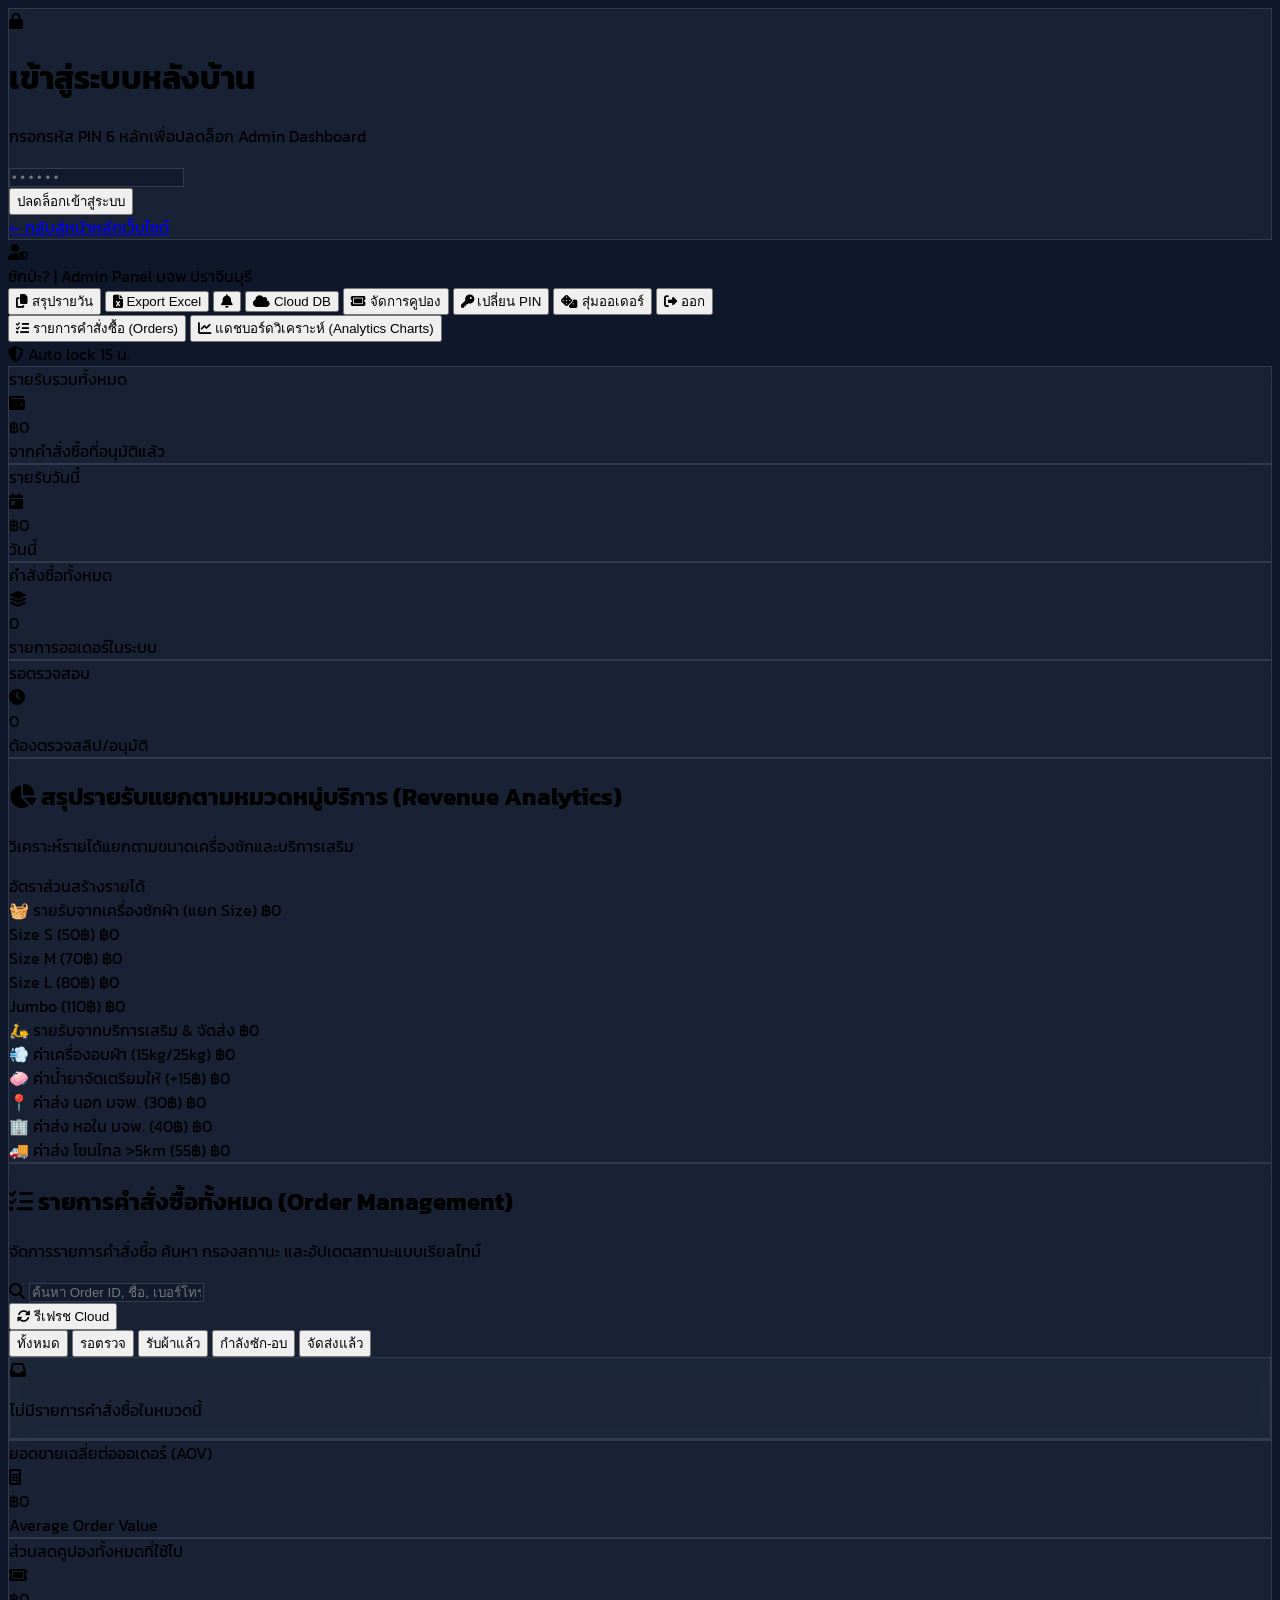
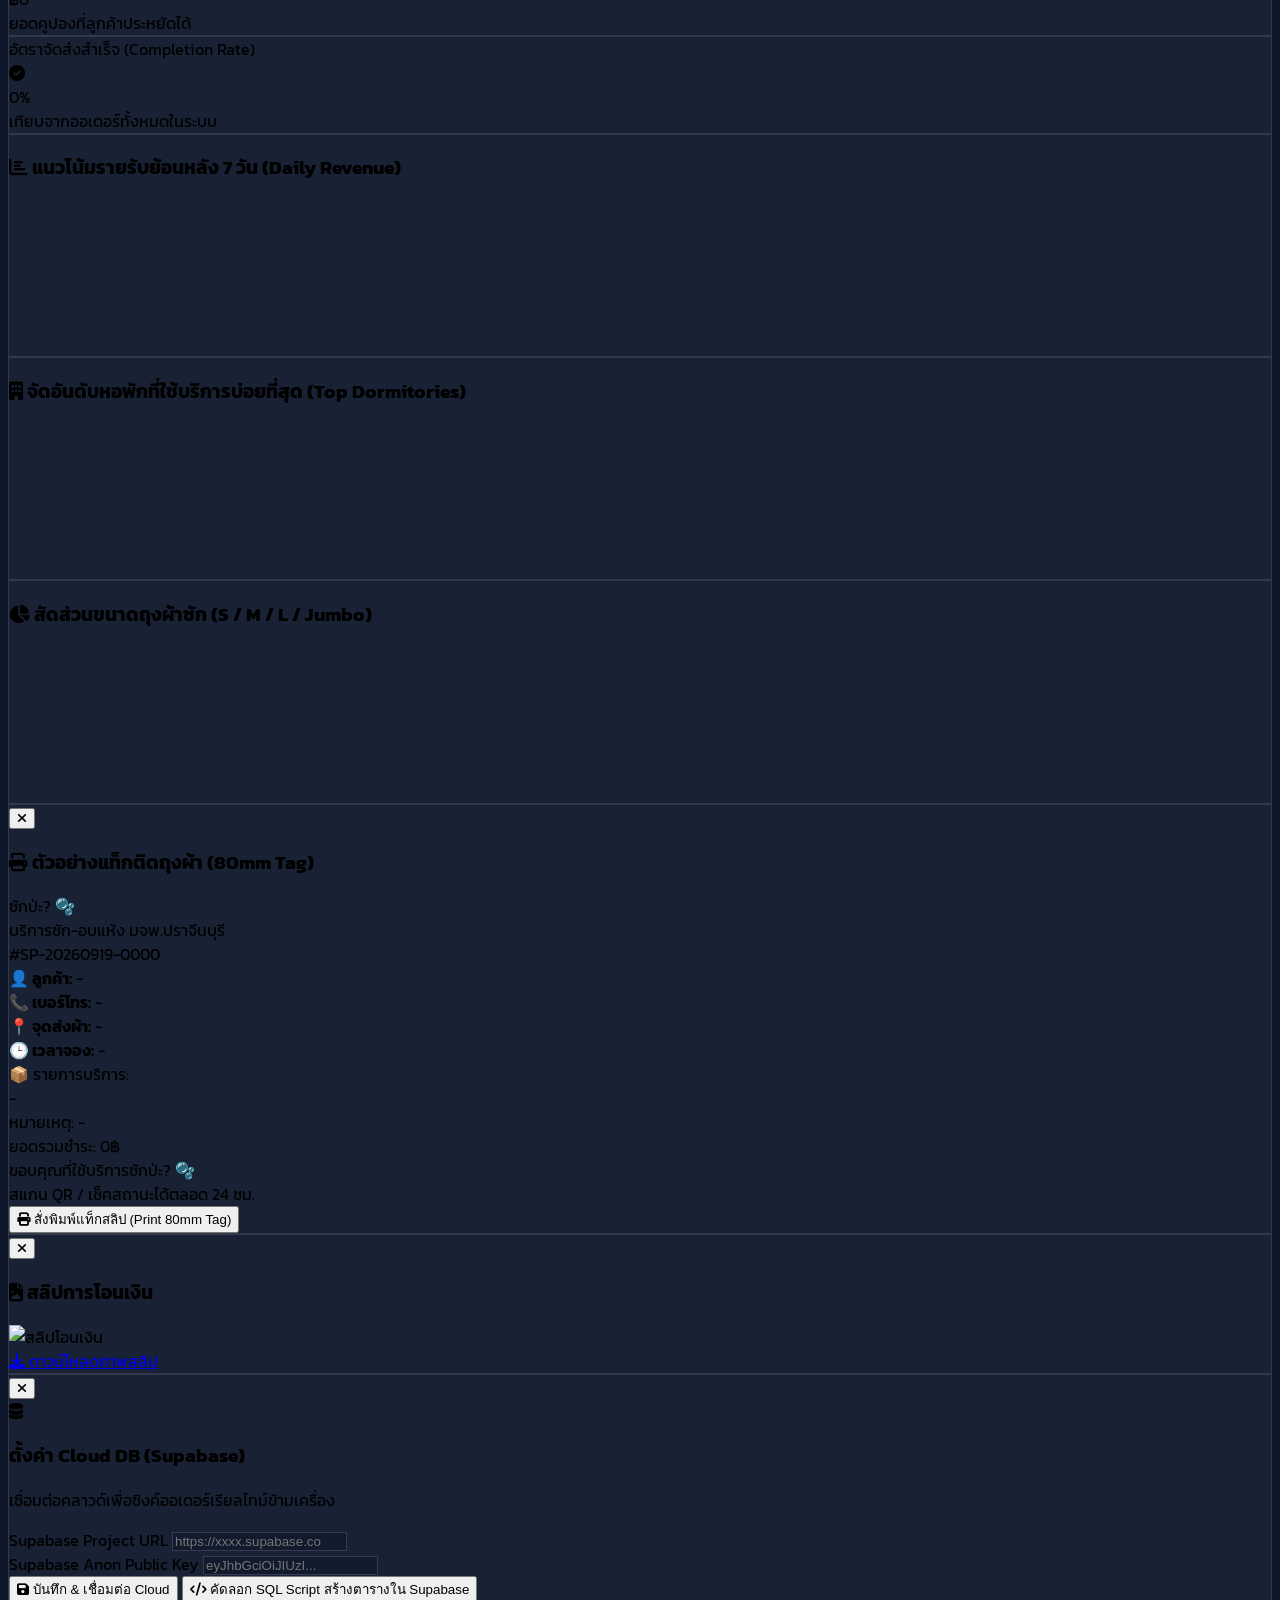
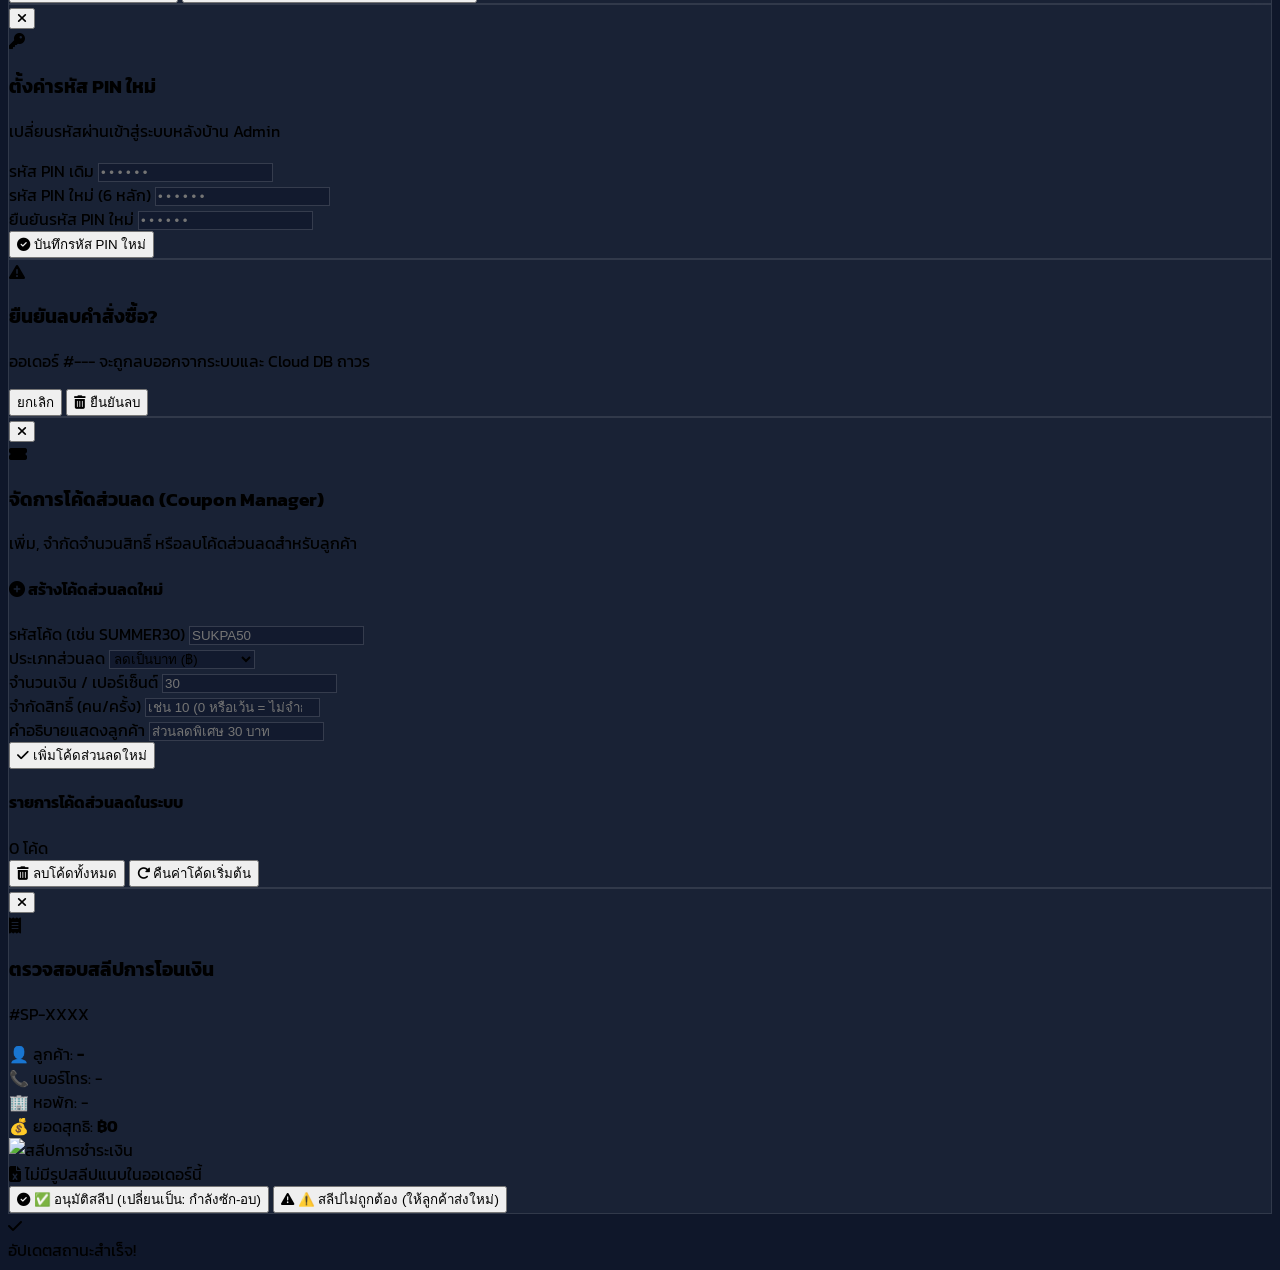
==== commit 61d2b64a: "Fix coupon_code, orders schema and realtime status update" ====
--- a/admin.html
+++ b/admin.html
@@ -636,12 +636,12 @@
     </div>
 
     <!-- ═══════════════════════════════════════════════════ -->
-    <!-- SLIP PREVIEW MODAL -->
+    <!-- LEGACY SLIP PREVIEW MODAL -->
     <!-- ═══════════════════════════════════════════════════ -->
-    <div id="slip-modal"
+    <div id="legacy-slip-modal"
         class="fixed inset-0 bg-slate-950/80 backdrop-blur-md z-50 flex items-center justify-center p-4 hidden">
         <div class="glass-card rounded-3xl max-w-md w-full p-6 text-center space-y-4 relative border border-slate-700">
-            <button type="button" id="close-slip-modal"
+            <button type="button" id="close-legacy-slip-modal"
                 class="absolute top-4 right-4 w-8 h-8 rounded-full bg-slate-800 text-slate-400 hover:text-white flex items-center justify-center">
                 <i class="fas fa-xmark"></i>
             </button>
@@ -694,10 +694,15 @@
                 </div>
             </div>
 
-            <div class="flex gap-2">
+            <div class="flex flex-col gap-2">
                 <button type="button" id="btn-save-config"
-                    class="flex-1 py-2.5 rounded-xl bg-cyan-600 hover:bg-cyan-500 text-white font-bold text-xs shadow-lg transition flex items-center justify-center gap-1.5">
+                    class="w-full py-2.5 rounded-xl bg-cyan-600 hover:bg-cyan-500 text-white font-bold text-xs shadow-lg transition flex items-center justify-center gap-1.5">
                     <i class="fas fa-save"></i> บันทึก & เชื่อมต่อ Cloud
+                </button>
+                <button type="button" id="btn-copy-sql-schema"
+                    class="w-full py-2 rounded-xl bg-slate-800 hover:bg-slate-700 text-cyan-300 font-semibold text-xs border border-slate-700 transition flex items-center justify-center gap-1.5"
+                    title="คัดลอกคำสั่ง SQL สำหรับนำไปวางใน Supabase SQL Editor">
+                    <i class="fas fa-code"></i> คัดลอก SQL Script สร้างตารางใน Supabase
                 </button>
             </div>
         </div>
@@ -790,7 +795,7 @@
                 </div>
                 <div>
                     <h3 class="font-extrabold text-white text-lg">จัดการโค้ดส่วนลด (Coupon Manager)</h3>
-                    <p class="text-xs text-slate-400">เพิ่ม หรือลบโค้ดส่วนลดสำหรับลูกค้าได้ทันที</p>
+                    <p class="text-xs text-slate-400">เพิ่ม, จำกัดจำนวนสิทธิ์ หรือลบโค้ดส่วนลดสำหรับลูกค้า</p>
                 </div>
             </div>
 
@@ -819,6 +824,11 @@
                             class="w-full glass-input px-3 py-2 rounded-xl text-white font-mono focus:outline-none focus:border-emerald-500" />
                     </div>
                     <div>
+                        <label class="block text-slate-400 mb-1">จำกัดสิทธิ์ (คน/ครั้ง)</label>
+                        <input type="number" id="input-coupon-max-uses" placeholder="เช่น 10 (0 หรือเว้น = ไม่จำกัด)" min="0"
+                            class="w-full glass-input px-3 py-2 rounded-xl text-white font-mono focus:outline-none focus:border-emerald-500" />
+                    </div>
+                    <div class="sm:col-span-2">
                         <label class="block text-slate-400 mb-1">คำอธิบายแสดงลูกค้า</label>
                         <input type="text" id="input-coupon-label" placeholder="ส่วนลดพิเศษ 30 บาท"
                             class="w-full glass-input px-3 py-2 rounded-xl text-white focus:outline-none focus:border-emerald-500" />
@@ -839,14 +849,70 @@
                             class="text-[10px] bg-slate-800 text-slate-400 px-2.5 py-0.5 rounded-full font-mono">0
                             โค้ด</span>
                     </div>
-                    <button type="button" id="btn-reset-default-coupons"
-                        class="text-[11px] text-slate-400 hover:text-cyan-400 transition flex items-center gap-1 font-medium">
-                        <i class="fas fa-rotate-right"></i> คืนค่าโค้ดเริ่มต้น
-                    </button>
+                    <div class="flex items-center gap-3">
+                        <button type="button" id="btn-clear-all-coupons"
+                            class="text-[11px] text-red-400 hover:text-red-300 transition flex items-center gap-1 font-semibold">
+                            <i class="fas fa-trash-can"></i> ลบโค้ดทั้งหมด
+                        </button>
+                        <button type="button" id="btn-reset-default-coupons"
+                            class="text-[11px] text-slate-400 hover:text-cyan-400 transition flex items-center gap-1 font-medium">
+                            <i class="fas fa-rotate-right"></i> คืนค่าโค้ดเริ่มต้น
+                        </button>
+                    </div>
                 </div>
                 <div id="coupons-list-container" class="space-y-2 max-h-56 overflow-y-auto">
                     <!-- Dynamic Render -->
                 </div>
+            </div>
+        </div>
+    </div>
+
+    <!-- Payment Slip Verification Modal -->
+    <div id="slip-modal"
+        class="fixed inset-0 z-50 bg-slate-950/80 backdrop-blur-md hidden flex items-center justify-center p-4">
+        <div
+            class="glass-card rounded-3xl max-w-md w-full p-6 space-y-4 border border-slate-700 shadow-2xl relative max-h-[90vh] overflow-y-auto">
+            <button type="button" id="close-slip-modal"
+                class="absolute top-4 right-4 w-8 h-8 rounded-full bg-slate-800 text-slate-400 hover:text-white flex items-center justify-center transition">
+                <i class="fas fa-times text-base"></i>
+            </button>
+            <div class="flex items-center gap-3 pb-2 border-b border-slate-800">
+                <div
+                    class="w-10 h-10 rounded-xl bg-cyan-500/20 text-cyan-400 flex items-center justify-center text-lg font-bold border border-cyan-500/30">
+                    <i class="fas fa-receipt"></i>
+                </div>
+                <div>
+                    <h3 class="font-extrabold text-white text-base">ตรวจสอบสลีปการโอนเงิน</h3>
+                    <p class="text-xs text-cyan-400 font-mono font-bold" id="slip-modal-order-id">#SP-XXXX</p>
+                </div>
+            </div>
+
+            <div class="bg-slate-900/90 rounded-2xl p-3 border border-slate-800 text-xs space-y-1 text-slate-300">
+                <div class="flex justify-between"><span>👤 ลูกค้า:</span> <strong id="slip-modal-name" class="text-white">-</strong></div>
+                <div class="flex justify-between"><span>📞 เบอร์โทร:</span> <span id="slip-modal-phone" class="text-white">-</span></div>
+                <div class="flex justify-between"><span>🏢 หอพัก:</span> <span id="slip-modal-dorm" class="text-white">-</span></div>
+                <div class="flex justify-between"><span>💰 ยอดสุทธิ:</span> <strong id="slip-modal-total" class="text-emerald-400 text-sm">฿0</strong></div>
+            </div>
+
+            <!-- Slip Image Preview -->
+            <div class="bg-slate-950 rounded-2xl p-2 border border-slate-800 text-center min-h-[200px] flex flex-col items-center justify-center">
+                <img id="slip-modal-img" src="" alt="สลีปการชำระเงิน" class="max-h-80 w-auto object-contain mx-auto rounded-xl shadow-lg border border-slate-700 hidden" />
+                <div id="slip-modal-no-img" class="text-slate-500 text-xs py-8 space-y-2">
+                    <i class="fas fa-file-excel text-3xl text-slate-600 block"></i>
+                    <span>ไม่มีรูปสลีปแนบในออเดอร์นี้</span>
+                </div>
+            </div>
+
+            <!-- Verification Action Buttons -->
+            <div class="flex flex-col gap-2 pt-1">
+                <button type="button" id="btn-approve-slip"
+                    class="w-full py-2.5 rounded-xl bg-emerald-600 hover:bg-emerald-500 text-white font-bold text-xs shadow-lg transition flex items-center justify-center gap-1.5">
+                    <i class="fas fa-circle-check"></i> ✅ อนุมัติสลีป (เปลี่ยนเป็น: กำลังซัก-อบ)
+                </button>
+                <button type="button" id="btn-reject-slip"
+                    class="w-full py-2.5 rounded-xl bg-amber-600/20 hover:bg-amber-600/30 text-amber-300 font-bold text-xs border border-amber-500/30 transition flex items-center justify-center gap-1.5">
+                    <i class="fas fa-triangle-exclamation"></i> ⚠️ สลีปไม่ถูกต้อง (ให้ลูกค้าส่งใหม่)
+                </button>
             </div>
         </div>
     </div>
@@ -945,10 +1011,26 @@
             const inputCouponCode = document.getElementById('input-coupon-code');
             const selectCouponType = document.getElementById('select-coupon-type');
             const inputCouponAmount = document.getElementById('input-coupon-amount');
+            const inputCouponMaxUses = document.getElementById('input-coupon-max-uses');
             const inputCouponLabel = document.getElementById('input-coupon-label');
             const btnAddCoupon = document.getElementById('btn-add-coupon');
+            const btnClearAllCoupons = document.getElementById('btn-clear-all-coupons');
             const couponsListContainer = document.getElementById('coupons-list-container');
             const couponCountBadge = document.getElementById('coupon-count-badge');
+
+            // Slip Verification Modal Elements
+            const slipModalVerify = document.getElementById('slip-modal');
+            const closeSlipModalVerify = document.getElementById('close-slip-modal');
+            const slipModalImg = document.getElementById('slip-modal-img');
+            const slipModalNoImg = document.getElementById('slip-modal-no-img');
+            const slipModalOrderId = document.getElementById('slip-modal-order-id');
+            const slipModalName = document.getElementById('slip-modal-name');
+            const slipModalPhone = document.getElementById('slip-modal-phone');
+            const slipModalDorm = document.getElementById('slip-modal-dorm');
+            const slipModalTotal = document.getElementById('slip-modal-total');
+            const btnApproveSlip = document.getElementById('btn-approve-slip');
+            const btnRejectSlip = document.getElementById('btn-reject-slip');
+            let activeSlipOrderId = null;
 
             // Toast helper
             let toastTimer = null;
@@ -1105,29 +1187,115 @@
                 });
             }
 
+            const btnCopySqlSchema = document.getElementById('btn-copy-sql-schema');
+            if (btnCopySqlSchema) {
+                btnCopySqlSchema.addEventListener('click', async () => {
+                    const sqlSchema =
+`-- 1. สร้างตารางคำสั่งซื้อ (orders)
+CREATE TABLE IF NOT EXISTS public.orders (
+    order_id TEXT PRIMARY KEY,
+    name TEXT NOT NULL,
+    phone TEXT NOT NULL,
+    dorm TEXT NOT NULL,
+    notes TEXT DEFAULT '',
+    service_name TEXT DEFAULT '',
+    size_key TEXT DEFAULT '',
+    dryer_key TEXT DEFAULT '',
+    detergent_key TEXT DEFAULT '',
+    zone_key TEXT DEFAULT '',
+    size_price NUMERIC DEFAULT 0,
+    dryer_price NUMERIC DEFAULT 0,
+    detergent_surcharge NUMERIC DEFAULT 0,
+    zone_surcharge NUMERIC DEFAULT 0,
+    coupon_code TEXT DEFAULT '',
+    discount_amount NUMERIC DEFAULT 0,
+    total NUMERIC DEFAULT 0,
+    slip_url TEXT DEFAULT '',
+    delivery_photo_url TEXT DEFAULT '',
+    status TEXT DEFAULT 'pending',
+    created_at TIMESTAMPTZ DEFAULT NOW()
+);
+
+-- เพิ่มคอลัมน์ใหม่ลงในตาราง orders (กรณีมีตารางเดิมอยู่แล้ว)
+ALTER TABLE public.orders 
+    ADD COLUMN IF NOT EXISTS size_key TEXT DEFAULT '',
+    ADD COLUMN IF NOT EXISTS dryer_key TEXT DEFAULT '',
+    ADD COLUMN IF NOT EXISTS detergent_key TEXT DEFAULT '',
+    ADD COLUMN IF NOT EXISTS zone_key TEXT DEFAULT '',
+    ADD COLUMN IF NOT EXISTS size_price NUMERIC DEFAULT 0,
+    ADD COLUMN IF NOT EXISTS dryer_price NUMERIC DEFAULT 0,
+    ADD COLUMN IF NOT EXISTS detergent_surcharge NUMERIC DEFAULT 0,
+    ADD COLUMN IF NOT EXISTS zone_surcharge NUMERIC DEFAULT 0,
+    ADD COLUMN IF NOT EXISTS coupon_code TEXT DEFAULT '',
+    ADD COLUMN IF NOT EXISTS discount_amount NUMERIC DEFAULT 0,
+    ADD COLUMN IF NOT EXISTS slip_url TEXT DEFAULT '',
+    ADD COLUMN IF NOT EXISTS delivery_photo_url TEXT DEFAULT '';
+
+-- 2. สร้างตารางคูปองส่วนลด (coupons)
+CREATE TABLE IF NOT EXISTS public.coupons (
+    code TEXT PRIMARY KEY,
+    type TEXT NOT NULL DEFAULT 'flat',
+    amount NUMERIC NOT NULL DEFAULT 0,
+    label TEXT DEFAULT '',
+    max_uses NUMERIC DEFAULT 0,
+    used_count NUMERIC DEFAULT 0,
+    created_at TIMESTAMPTZ DEFAULT NOW()
+);
+
+ALTER TABLE public.coupons 
+    ADD COLUMN IF NOT EXISTS max_uses NUMERIC DEFAULT 0,
+    ADD COLUMN IF NOT EXISTS used_count NUMERIC DEFAULT 0;
+
+-- 3. เพิ่มข้อมูลคูปองเริ่มต้น
+INSERT INTO public.coupons (code, type, amount, label, max_uses, used_count) VALUES
+    ('WELCOME10', 'flat', 10, 'ส่วนลดต้อนรับ 10฿', 0, 0),
+    ('SUKPA20', 'flat', 20, 'ส่วนลดพิเศษ 20฿', 0, 0),
+    ('FREEDRY', 'flat', 50, 'ส่วนลดค่าอบแห้ง 50฿', 0, 0),
+    ('FREEDELIVERY', 'flat', 40, 'ฟรีค่าจัดส่ง (สะสมครบ 10 ครั้ง)', 0, 0),
+    ('STUDENT10', 'percent', 10, 'ส่วนลดนักศึกษา 10%', 0, 0)
+ON CONFLICT (code) DO NOTHING;
+
+-- 4. ปิด RLS เพื่อให้อ่าน-เขียนได้ทันที
+ALTER TABLE public.orders DISABLE ROW LEVEL SECURITY;
+ALTER TABLE public.coupons DISABLE ROW LEVEL SECURITY;
+
+-- 5. เปิดใช้งาน Realtime แบบปลอดภัย
+DO $$ 
+BEGIN
+    BEGIN
+        ALTER PUBLICATION supabase_realtime ADD TABLE public.orders;
+    EXCEPTION WHEN duplicate_object THEN NULL;
+    END;
+    BEGIN
+        ALTER PUBLICATION supabase_realtime ADD TABLE public.coupons;
+    EXCEPTION WHEN duplicate_object THEN NULL;
+    END;
+END $$;`;
+                    try {
+                        if (navigator.clipboard && window.isSecureContext) {
+                            await navigator.clipboard.writeText(sqlSchema);
+                        } else {
+                            const ta = document.createElement('textarea');
+                            ta.value = sqlSchema;
+                            ta.style.position = 'fixed';
+                            document.body.appendChild(ta);
+                            ta.select();
+                            document.execCommand('copy');
+                            document.body.removeChild(ta);
+                        }
+                        showToast('📋 คัดลอก SQL Script สร้างตารางเรียบร้อย!');
+                    } catch (e) {
+                        showToast('คัดลอกไม่สำเร็จ');
+                    }
+                });
+            }
+
             // Coupon Management Logic
-            function renderCouponsList() {
+            async function renderCouponsList() {
                 if (!couponsListContainer) return;
-                const couponsMap = typeof getSukpaCoupons === 'function' ? getSukpaCoupons() : (function () {
-                    const raw = localStorage.getItem('sp_coupons');
-                    if (raw !== null) {
-                        try {
-                            const p = JSON.parse(raw);
-                            if (p && typeof p === 'object') return p;
-                        } catch (e) { }
-                    }
-                    const defaults = {
-                        'WELCOME10': { code: 'WELCOME10', type: 'flat', amount: 10, label: 'ส่วนลดต้อนรับ 10฿' },
-                        'SUKPA20': { code: 'SUKPA20', type: 'flat', amount: 20, label: 'ส่วนลดพิเศษ 20฿' },
-                        'FREEDRY': { code: 'FREEDRY', type: 'flat', amount: 50, label: 'ส่วนลดค่าอบแห้ง 50฿' },
-                        'FREEDELIVERY': { code: 'FREEDELIVERY', type: 'flat', amount: 40, label: 'ฟรีค่าจัดส่ง (สะสมครบ 10 ครั้ง)' },
-                        'STUDENT10': { code: 'STUDENT10', type: 'percent', amount: 10, label: 'ส่วนลดนักศึกษา 10%' },
-                    };
-                    localStorage.setItem('sp_coupons', JSON.stringify(defaults));
-                    return defaults;
-                })();
-
-                const couponKeys = Object.keys(couponsMap);
+                const couponsMap = window.SukpaDB ? await window.SukpaDB.getCoupons() : (typeof getSukpaCoupons === 'function' ? getSukpaCoupons() : {});
+
+                const couponKeys = Object.keys(couponsMap || {});
 
                 if (couponCountBadge) couponCountBadge.textContent = `${couponKeys.length} โค้ด`;
 
@@ -1143,12 +1311,28 @@
                 couponsListContainer.innerHTML = couponKeys.map(key => {
                     const c = couponsMap[key];
                     const typeBadge = c.type === 'percent' ? `${c.amount}%` : `${c.amount}฿`;
+                    const maxUses = Number(c.maxUses || 0);
+                    const usedCount = Number(c.usedCount || 0);
+
+                    let quotaTag = '';
+                    if (maxUses > 0) {
+                        const isFull = usedCount >= maxUses;
+                        quotaTag = isFull
+                            ? `<span class="text-[10px] bg-red-500/20 text-red-400 px-2 py-0.5 rounded border border-red-500/30 font-bold">เต็ม ${usedCount}/${maxUses} สิทธิ์</span>`
+                            : `<span class="text-[10px] bg-blue-500/10 text-blue-300 px-2 py-0.5 rounded border border-blue-500/20">${usedCount}/${maxUses} สิทธิ์</span>`;
+                    } else {
+                        quotaTag = `<span class="text-[10px] bg-slate-800 text-slate-400 px-2 py-0.5 rounded">ใช้ ${usedCount} ครั้ง (ไม่จำกัด)</span>`;
+                    }
+
                     return `
                         <div class="flex items-center justify-between p-3 rounded-xl bg-slate-900 border border-slate-800 text-xs">
                             <div class="flex items-center gap-2.5">
                                 <span class="font-mono font-bold text-emerald-400 bg-emerald-500/10 px-2.5 py-1 rounded-lg border border-emerald-500/20">${c.code}</span>
                                 <div>
-                                    <div class="font-semibold text-white">${c.label || c.code}</div>
+                                    <div class="font-semibold text-white flex items-center gap-2">
+                                        <span>${c.label || c.code}</span>
+                                        ${quotaTag}
+                                    </div>
                                     <div class="text-[10px] text-slate-400">ลด ${typeBadge}</div>
                                 </div>
                             </div>
@@ -1160,30 +1344,42 @@
                 }).join('');
 
                 couponsListContainer.querySelectorAll('.btn-delete-coupon').forEach(btn => {
-                    btn.addEventListener('click', () => {
+                    btn.addEventListener('click', async () => {
                         const targetCode = btn.dataset.code;
-                        deleteCoupon(targetCode);
+                        await deleteCoupon(targetCode);
                     });
                 });
             }
 
-            function deleteCoupon(code) {
-                const couponsMap = typeof getSukpaCoupons === 'function' ? getSukpaCoupons() : JSON.parse(localStorage.getItem('sp_coupons') || '{}');
-                if (couponsMap[code]) {
+            async function deleteCoupon(code) {
+                if (window.SukpaDB) {
+                    await window.SukpaDB.deleteCoupon(code);
+                } else {
+                    const couponsMap = typeof getSukpaCoupons === 'function' ? getSukpaCoupons() : JSON.parse(localStorage.getItem('sp_coupons') || '{}');
                     delete couponsMap[code];
-                    if (typeof saveSukpaCoupons === 'function') {
-                        saveSukpaCoupons(couponsMap);
-                    } else {
-                        localStorage.setItem('sp_coupons', JSON.stringify(couponsMap));
-                    }
-                    renderCouponsList();
-                    showToast(`🗑️ ลบโค้ดส่วนลด ${code} เรียบร้อยแล้ว`);
+                    localStorage.setItem('sp_coupons', JSON.stringify(couponsMap));
                 }
+                await renderCouponsList();
+                showToast(`🗑️ ลบโค้ดส่วนลด ${code} เรียบร้อยแล้ว`);
+            }
+
+            if (btnClearAllCoupons) {
+                btnClearAllCoupons.addEventListener('click', async () => {
+                    if (confirm('คุณต้องการลบโค้ดส่วนลดทั้งหมดในระบบใช่หรือไม่?')) {
+                        if (window.SukpaDB) {
+                            await window.SukpaDB.clearAllCoupons();
+                        } else {
+                            localStorage.setItem('sp_coupons', JSON.stringify({}));
+                        }
+                        await renderCouponsList();
+                        showToast('🗑️ เคลียร์ลบโค้ดส่วนลดทั้งหมดเรียบร้อยแล้ว!');
+                    }
+                });
             }
 
             if (btnOpenCouponModal) {
-                btnOpenCouponModal.addEventListener('click', () => {
-                    renderCouponsList();
+                btnOpenCouponModal.addEventListener('click', async () => {
+                    await renderCouponsList();
                     if (couponModal) couponModal.classList.remove('hidden');
                 });
             }
@@ -1195,10 +1391,11 @@
             }
 
             if (btnAddCoupon) {
-                btnAddCoupon.addEventListener('click', () => {
+                btnAddCoupon.addEventListener('click', async () => {
                     const rawCode = inputCouponCode ? inputCouponCode.value.trim().toUpperCase() : '';
                     const type = selectCouponType ? selectCouponType.value : 'flat';
                     const amount = inputCouponAmount ? Number(inputCouponAmount.value) : 0;
+                    const maxUses = inputCouponMaxUses ? Number(inputCouponMaxUses.value) : 0;
                     const label = inputCouponLabel ? inputCouponLabel.value.trim() : '';
 
                     if (!rawCode) {
@@ -1210,46 +1407,79 @@
                         return;
                     }
 
-                    const couponsMap = typeof getSukpaCoupons === 'function' ? getSukpaCoupons() : JSON.parse(localStorage.getItem('sp_coupons') || '{}');
-                    couponsMap[rawCode] = {
+                    const couponObj = {
                         code: rawCode,
                         type: type,
                         amount: amount,
+                        maxUses: maxUses,
+                        usedCount: 0,
                         label: label || (type === 'percent' ? `ส่วนลด ${amount}%` : `ส่วนลด ${amount}฿`)
                     };
 
-                    if (typeof saveSukpaCoupons === 'function') {
-                        saveSukpaCoupons(couponsMap);
-                    } else {
-                        localStorage.setItem('sp_coupons', JSON.stringify(couponsMap));
+                    if (window.SukpaDB) {
+                        await window.SukpaDB.saveCoupon(couponObj);
+                    } else if (typeof saveSukpaCoupons === 'function') {
+                        saveSukpaCoupons({ [rawCode]: couponObj });
                     }
 
                     if (inputCouponCode) inputCouponCode.value = '';
                     if (inputCouponAmount) inputCouponAmount.value = '';
+                    if (inputCouponMaxUses) inputCouponMaxUses.value = '';
                     if (inputCouponLabel) inputCouponLabel.value = '';
 
-                    renderCouponsList();
-                    showToast(`🎉 เพิ่มโค้ดส่วนลด ${rawCode} เรียบร้อยแล้ว!`);
+                    await renderCouponsList();
+                    showToast(`🎉 เพิ่มโค้ดส่วนลด ${rawCode} (${maxUses > 0 ? maxUses + ' สิทธิ์' : 'ไม่จำกัด'}) เรียบร้อยแล้ว!`);
                 });
             }
 
             const btnResetDefaultCoupons = document.getElementById('btn-reset-default-coupons');
             if (btnResetDefaultCoupons) {
-                btnResetDefaultCoupons.addEventListener('click', () => {
-                    const defaults = {
-                        'WELCOME10': { code: 'WELCOME10', type: 'flat', amount: 10, label: 'ส่วนลดต้อนรับ 10฿' },
-                        'SUKPA20': { code: 'SUKPA20', type: 'flat', amount: 20, label: 'ส่วนลดพิเศษ 20฿' },
-                        'FREEDRY': { code: 'FREEDRY', type: 'flat', amount: 50, label: 'ส่วนลดค่าอบแห้ง 50฿' },
-                        'FREEDELIVERY': { code: 'FREEDELIVERY', type: 'flat', amount: 40, label: 'ฟรีค่าจัดส่ง (สะสมครบ 10 ครั้ง)' },
-                        'STUDENT10': { code: 'STUDENT10', type: 'percent', amount: 10, label: 'ส่วนลดนักศึกษา 10%' },
-                    };
+                btnResetDefaultCoupons.addEventListener('click', async () => {
+                    const defaults = [
+                        { code: 'WELCOME10', type: 'flat', amount: 10, label: 'ส่วนลดต้อนรับ 10฿', maxUses: 0, usedCount: 0 },
+                        { code: 'SUKPA20', type: 'flat', amount: 20, label: 'ส่วนลดพิเศษ 20฿', maxUses: 0, usedCount: 0 },
+                        { code: 'FREEDRY', type: 'flat', amount: 50, label: 'ส่วนลดค่าอบแห้ง 50฿', maxUses: 0, usedCount: 0 },
+                        { code: 'FREEDELIVERY', type: 'flat', amount: 40, label: 'ฟรีค่าจัดส่ง (สะสมครบ 10 ครั้ง)', maxUses: 0, usedCount: 0 },
+                        { code: 'STUDENT10', type: 'percent', amount: 10, label: 'ส่วนลดนักศึกษา 10%', maxUses: 0, usedCount: 0 }
+                    ];
+
+                    for (const c of defaults) {
+                        if (window.SukpaDB) {
+                            await window.SukpaDB.saveCoupon(c);
+                        }
+                    }
                     if (typeof saveSukpaCoupons === 'function') {
-                        saveSukpaCoupons(defaults);
-                    } else {
-                        localStorage.setItem('sp_coupons', JSON.stringify(defaults));
-                    }
-                    renderCouponsList();
+                        const defaultsObj = {};
+                        defaults.forEach(c => defaultsObj[c.code] = c);
+                        saveSukpaCoupons(defaultsObj);
+                    }
+                    await renderCouponsList();
                     showToast('🔄 คืนค่าโค้ดส่วนลดเริ่มต้นเรียบร้อยแล้ว!');
+                });
+            }
+
+            // Slip Verification Modal Event Listeners
+            if (closeSlipModalVerify) {
+                closeSlipModalVerify.addEventListener('click', () => {
+                    if (slipModalVerify) slipModalVerify.classList.add('hidden');
+                });
+            }
+
+            if (btnApproveSlip) {
+                btnApproveSlip.addEventListener('click', async () => {
+                    if (!activeSlipOrderId) return;
+                    await updateOrderStatus(activeSlipOrderId, 'processing');
+                    if (slipModalVerify) slipModalVerify.classList.add('hidden');
+                    showToast(`✅ ยืนยันสลีป #${activeSlipOrderId} สำเร็จ! ปรับเป็น: กำลังซัก-อบ`);
+                });
+            }
+
+            if (btnRejectSlip) {
+                btnRejectSlip.addEventListener('click', async () => {
+                    if (!activeSlipOrderId) return;
+                    await updateOrderStatus(activeSlipOrderId, 'pending');
+                    if (slipModalVerify) slipModalVerify.classList.add('hidden');
+                    showToast(`⚠️ ปฏิเสธสลีป #${activeSlipOrderId} เรียบร้อย! ปรับเป็น: รอตรวจสอบ`);
                 });
             }
 
@@ -1718,11 +1948,12 @@
                     else if (st === 'processing') { badgeClass = 'bg-purple-500/10 text-purple-400 border-purple-500/20'; badgeLabel = '🟣 กำลังซัก-อบ'; }
                     else if (st === 'delivered') { badgeClass = 'bg-emerald-500/10 text-emerald-400 border-emerald-500/20'; badgeLabel = '🟢 จัดส่งแล้ว'; }
 
-                    const slipBtn = ord.slipDataUrl ? `
-                        <button type="button" class="btn-view-slip px-2.5 py-1 rounded-lg bg-slate-800 hover:bg-slate-700 text-cyan-400 text-xs font-semibold border border-slate-700 transition flex items-center gap-1" data-slip="${ord.slipDataUrl}">
-                            <i class="fas fa-file-image"></i> ดูสลิป
+                    const slipUrl = ord.slipDataUrl || ord.slipUrl || '';
+                    const slipBtn = slipUrl ? `
+                        <button type="button" class="btn-verify-slip px-2.5 py-1 rounded-lg bg-cyan-500/20 hover:bg-cyan-500/30 text-cyan-300 text-xs font-semibold border border-cyan-500/30 transition flex items-center gap-1.5" data-id="${ord.orderId}" data-slip="${slipUrl}">
+                            <i class="fas fa-receipt text-cyan-400"></i> 🔍 ตรวจสอบสลีป
                         </button>
-                    ` : '<span class="text-[11px] text-slate-500">ไม่มีสลิป</span>';
+                    ` : '<span class="text-[11px] text-slate-500 bg-slate-900/80 px-2.5 py-1 rounded-lg border border-slate-800">⚠️ ยังไม่แนบสลีป</span>';
 
                     const deliveryPhotoBtn = ord.deliveryPhotoUrl ? `
                         <button type="button" class="btn-view-slip px-2.5 py-1 rounded-lg bg-emerald-600/20 hover:bg-emerald-600/30 text-emerald-400 text-xs font-semibold border border-emerald-500/30 transition flex items-center gap-1" data-slip="${ord.deliveryPhotoUrl}">
@@ -1895,12 +2126,39 @@
                     });
                 });
 
-                document.querySelectorAll('.btn-view-slip').forEach(btn => {
+                document.querySelectorAll('.btn-view-slip, .btn-verify-slip').forEach(btn => {
                     btn.addEventListener('click', () => {
+                        const targetId = btn.dataset.id;
                         const slipUrl = btn.dataset.slip;
-                        if (modalSlipImg) modalSlipImg.src = slipUrl;
-                        if (btnDownloadSlipImg) btnDownloadSlipImg.href = slipUrl;
-                        if (slipModal) slipModal.classList.remove('hidden');
+                        let ord = targetId ? orders.find(o => o.orderId === targetId) : null;
+                        
+                        if (ord) {
+                            activeSlipOrderId = ord.orderId;
+                            if (slipModalOrderId) slipModalOrderId.textContent = `#${ord.orderId}`;
+                            if (slipModalName) slipModalName.textContent = ord.name || '-';
+                            if (slipModalPhone) slipModalPhone.textContent = ord.phone || '-';
+                            if (slipModalDorm) slipModalDorm.textContent = ord.dorm || '-';
+                            if (slipModalTotal) slipModalTotal.textContent = `฿${ord.total}`;
+
+                            const img = ord.slipDataUrl || ord.slipUrl || slipUrl || '';
+                            if (img && slipModalImg) {
+                                slipModalImg.src = img;
+                                slipModalImg.classList.remove('hidden');
+                                if (slipModalNoImg) slipModalNoImg.classList.add('hidden');
+                            } else {
+                                if (slipModalImg) slipModalImg.classList.add('hidden');
+                                if (slipModalNoImg) slipModalNoImg.classList.remove('hidden');
+                            }
+
+                            if (slipModalVerify) slipModalVerify.classList.remove('hidden');
+                        } else if (slipUrl) {
+                            if (slipModalImg) {
+                                slipModalImg.src = slipUrl;
+                                slipModalImg.classList.remove('hidden');
+                                if (slipModalNoImg) slipModalNoImg.classList.add('hidden');
+                            }
+                            if (slipModalVerify) slipModalVerify.classList.remove('hidden');
+                        }
                     });
                 });
 
@@ -1913,6 +2171,31 @@
                         reader.onload = (event) => {
                             const dataUrl = event.target.result;
                             updateOrderDeliveryPhoto(targetId, dataUrl);
+                        };
+                        reader.readAsDataURL(file);
+                    });
+                });
+
+                document.querySelectorAll('.admin-slip-upload-input').forEach(input => {
+                    input.addEventListener('change', (e) => {
+                        const file = e.target.files[0];
+                        if (!file) return;
+                        const targetId = input.dataset.id;
+                        const reader = new FileReader();
+                        reader.onload = async (event) => {
+                            const dataUrl = event.target.result;
+                            const localOrders = JSON.parse(localStorage.getItem('sp_orders') || '[]');
+                            const idx = localOrders.findIndex(o => o.orderId === targetId);
+                            if (idx !== -1) {
+                                localOrders[idx].slipDataUrl = dataUrl;
+                                localOrders[idx].slip_url = dataUrl;
+                                localStorage.setItem('sp_orders', JSON.stringify(localOrders));
+                                if (window.SukpaDB) {
+                                    await window.SukpaDB.saveOrder(localOrders[idx]);
+                                }
+                                renderDashboard();
+                                showToast(`📸 แนบสลีปให้ออเดอร์ #${targetId} เรียบร้อยแล้ว!`);
+                            }
                         };
                         reader.readAsDataURL(file);
                     });
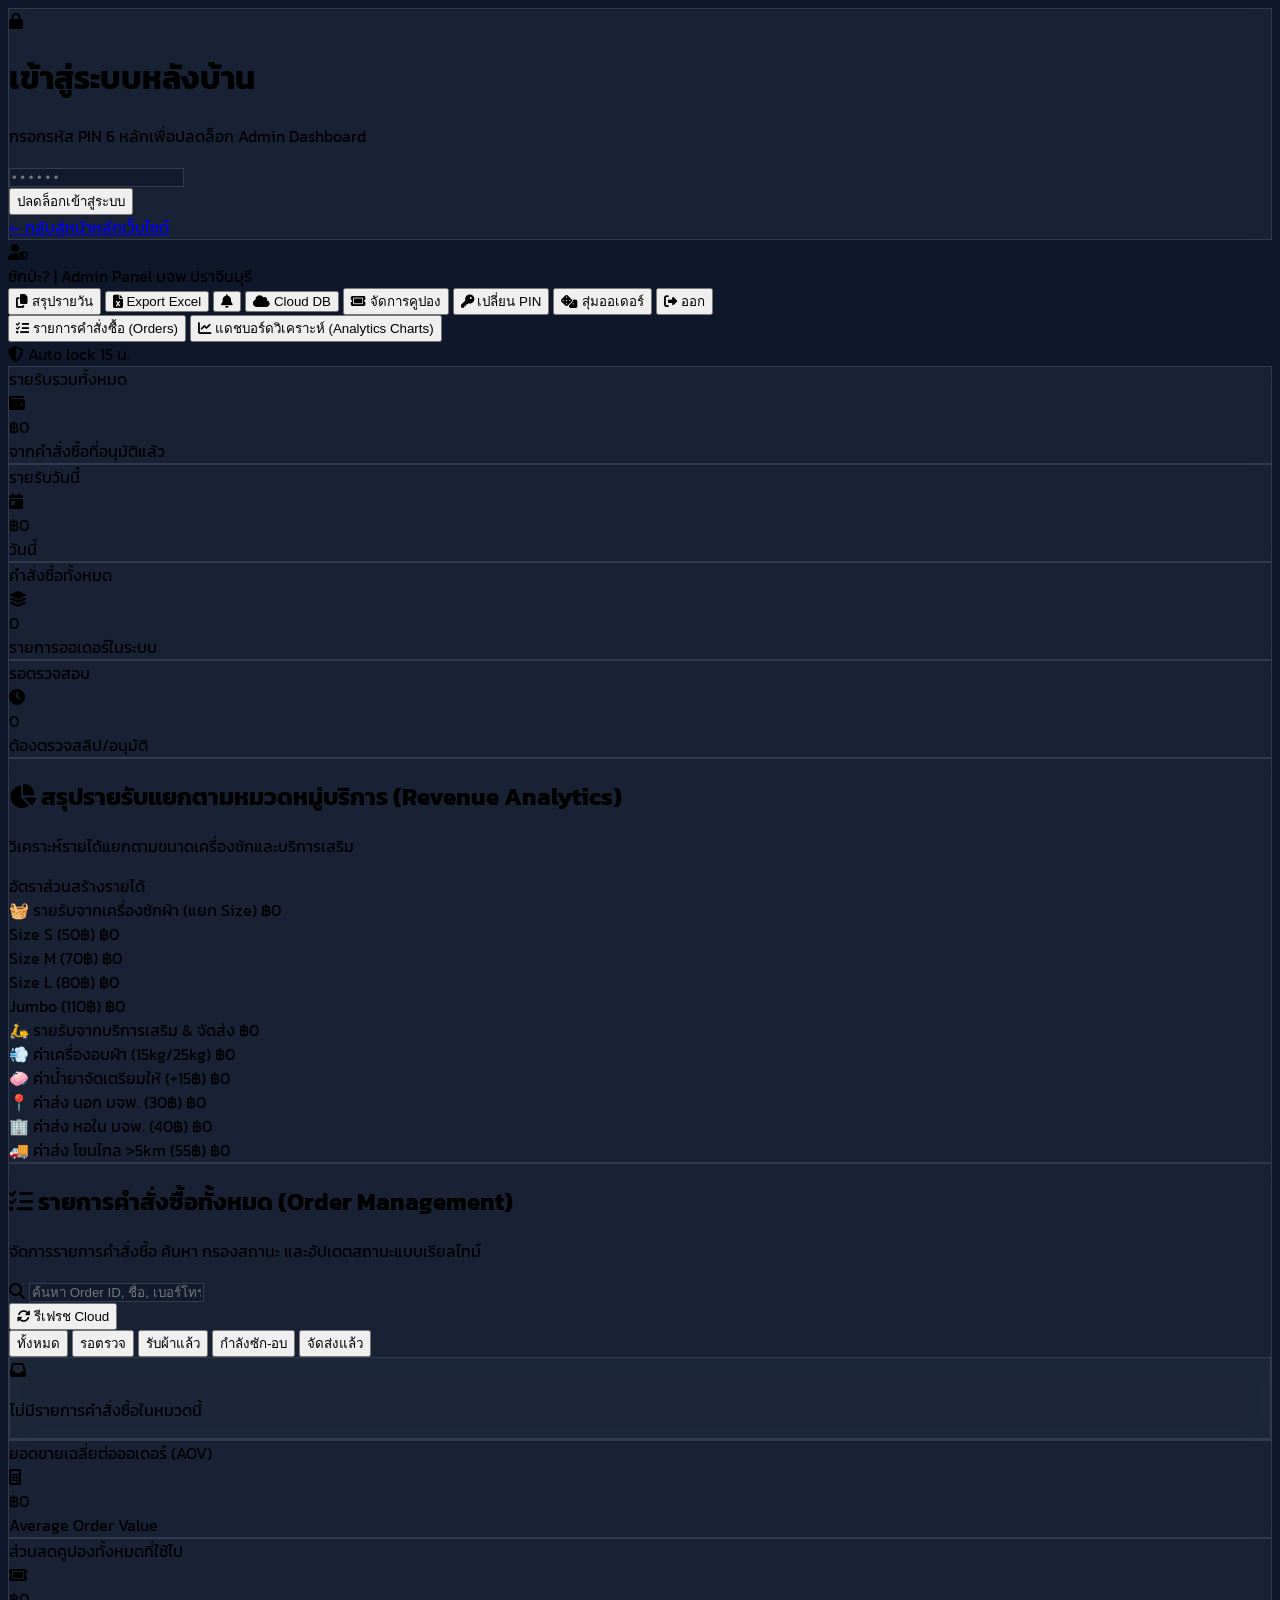
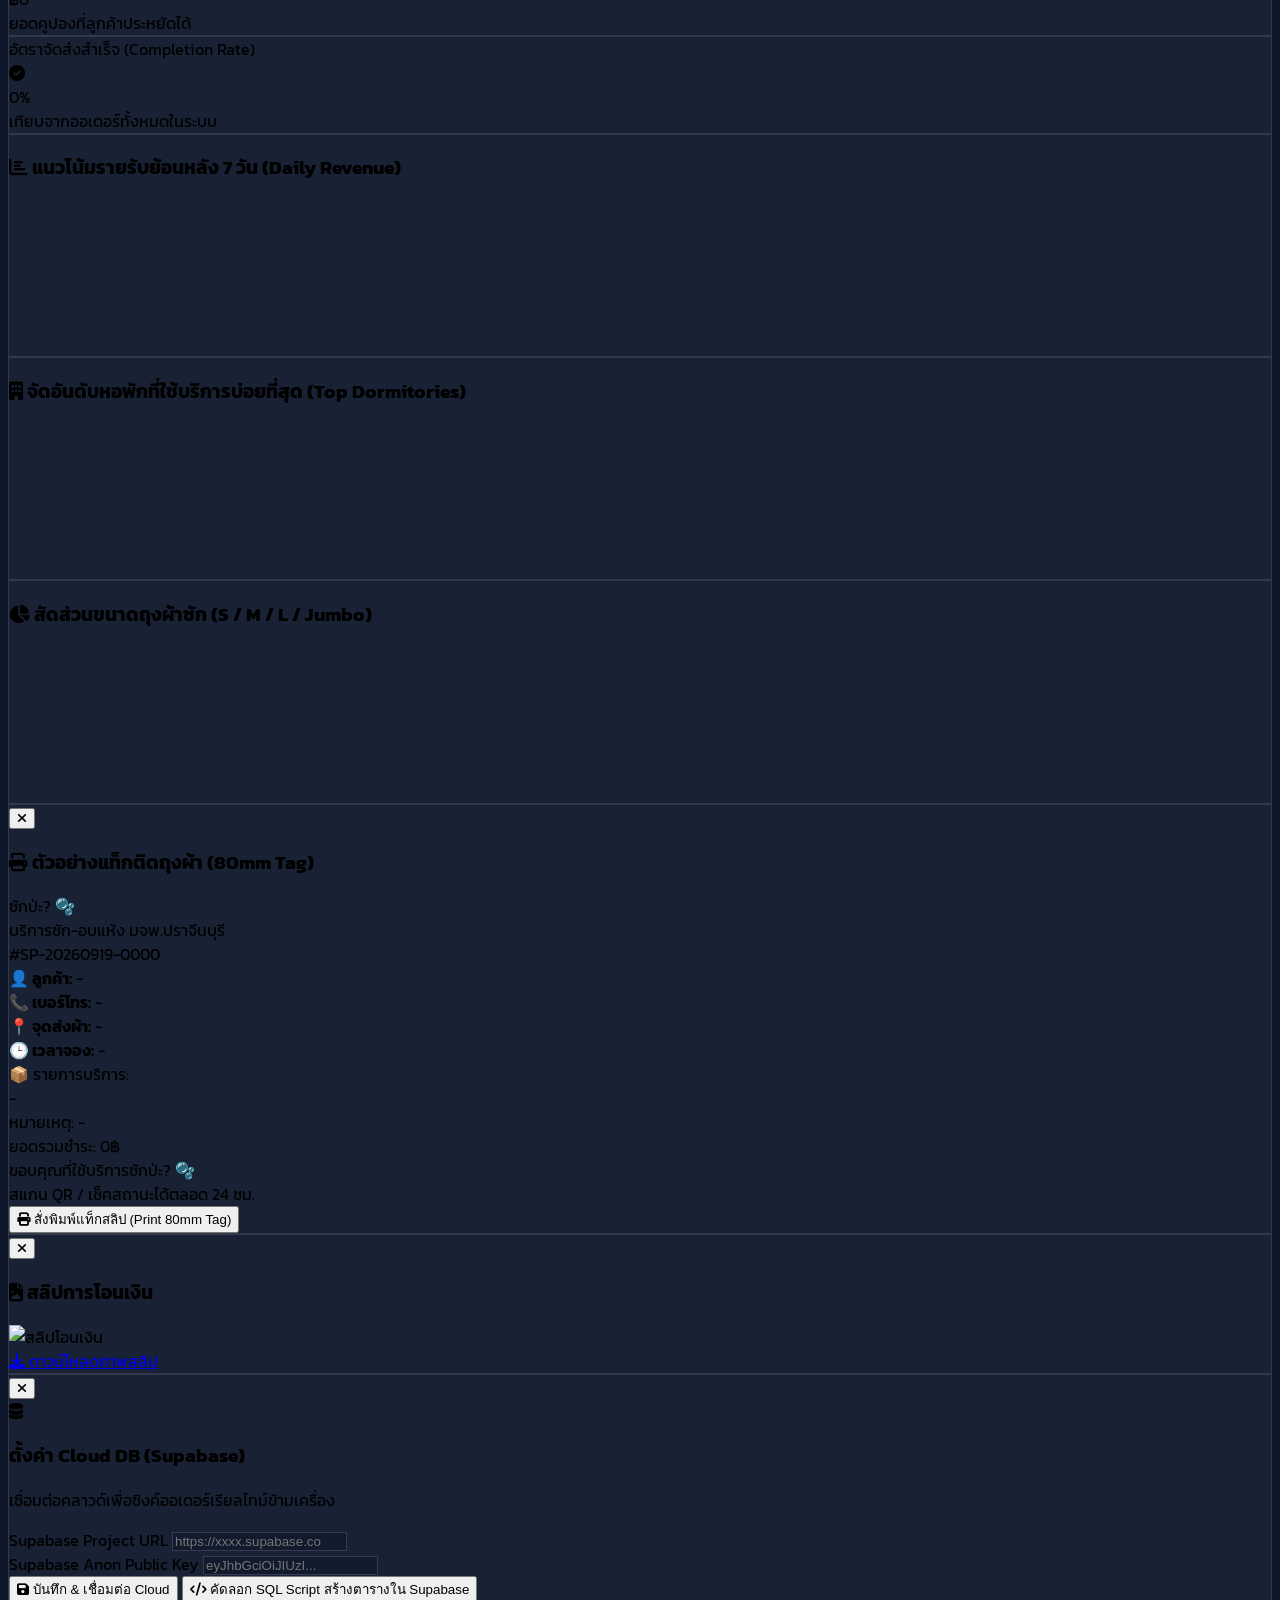
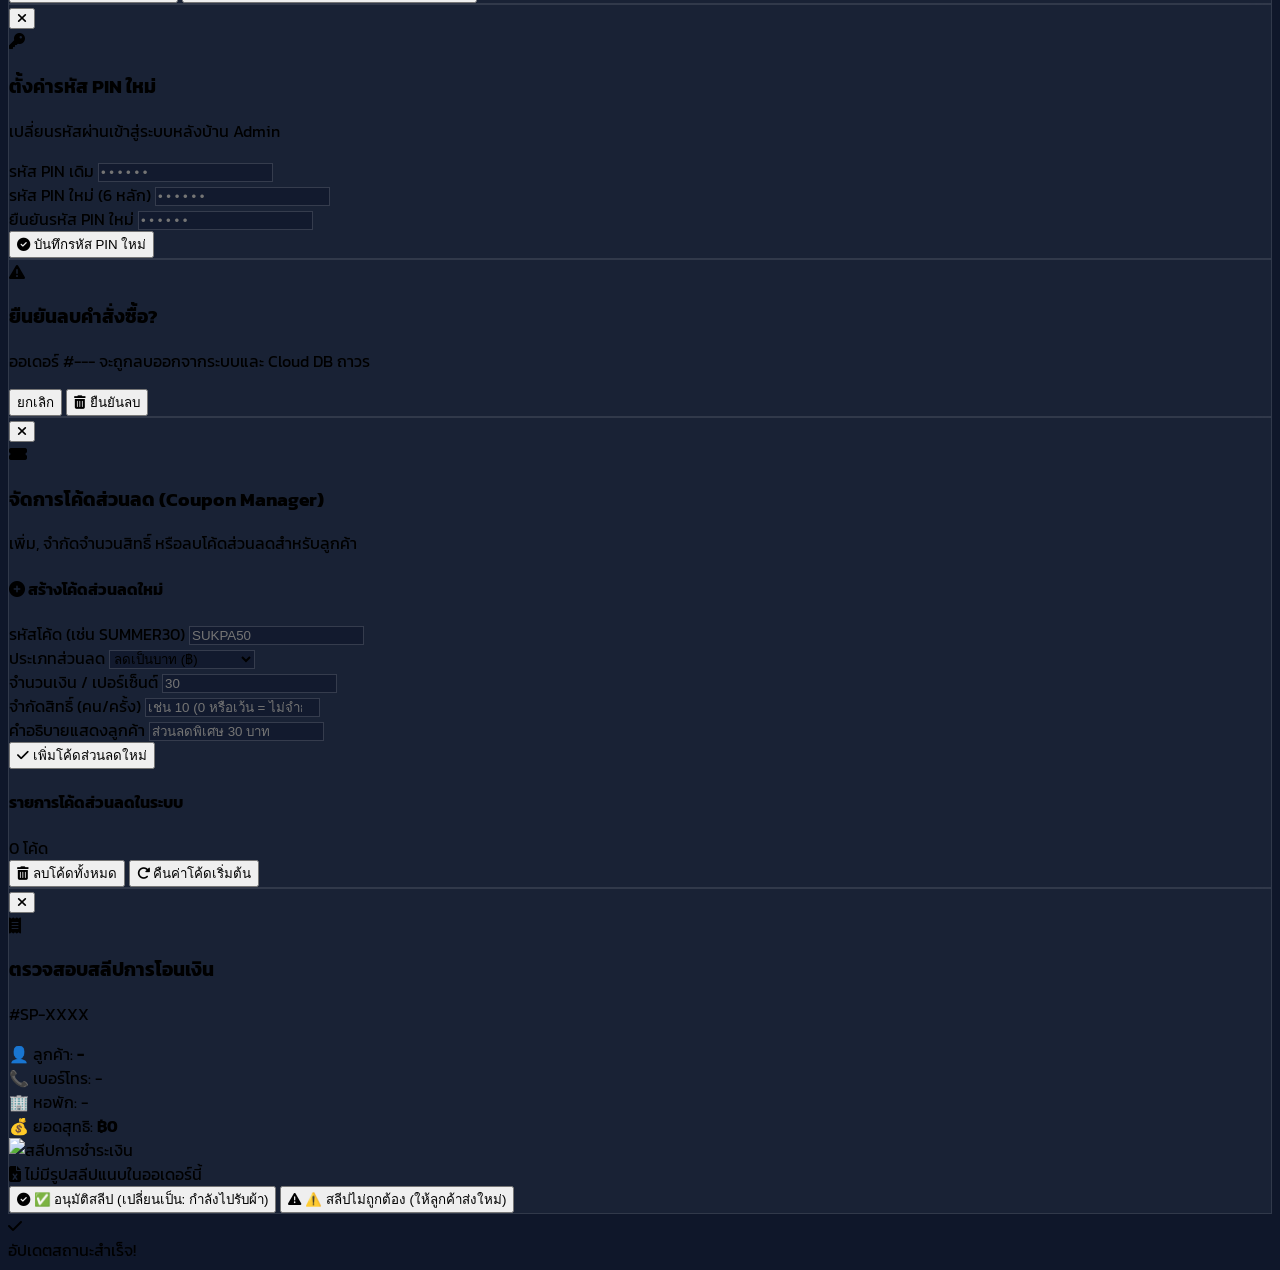
==== commit dd2b0ab7: "fix: Update slip approval status to 'picked_up' (กำลังไปรับผ้า)" ====
--- a/admin.html
+++ b/admin.html
@@ -907,7 +907,7 @@
             <div class="flex flex-col gap-2 pt-1">
                 <button type="button" id="btn-approve-slip"
                     class="w-full py-2.5 rounded-xl bg-emerald-600 hover:bg-emerald-500 text-white font-bold text-xs shadow-lg transition flex items-center justify-center gap-1.5">
-                    <i class="fas fa-circle-check"></i> ✅ อนุมัติสลีป (เปลี่ยนเป็น: กำลังซัก-อบ)
+                    <i class="fas fa-circle-check"></i> ✅ อนุมัติสลีป (เปลี่ยนเป็น: กำลังไปรับผ้า)
                 </button>
                 <button type="button" id="btn-reject-slip"
                     class="w-full py-2.5 rounded-xl bg-amber-600/20 hover:bg-amber-600/30 text-amber-300 font-bold text-xs border border-amber-500/30 transition flex items-center justify-center gap-1.5">
@@ -1468,9 +1468,9 @@
             if (btnApproveSlip) {
                 btnApproveSlip.addEventListener('click', async () => {
                     if (!activeSlipOrderId) return;
-                    await updateOrderStatus(activeSlipOrderId, 'processing');
+                    await updateOrderStatus(activeSlipOrderId, 'picked_up');
                     if (slipModalVerify) slipModalVerify.classList.add('hidden');
-                    showToast(`✅ ยืนยันสลีป #${activeSlipOrderId} สำเร็จ! ปรับเป็น: กำลังซัก-อบ`);
+                    showToast(`✅ ยืนยันสลีป #${activeSlipOrderId} สำเร็จ! ปรับเป็น: กำลังไปรับผ้า`);
                 });
             }
 
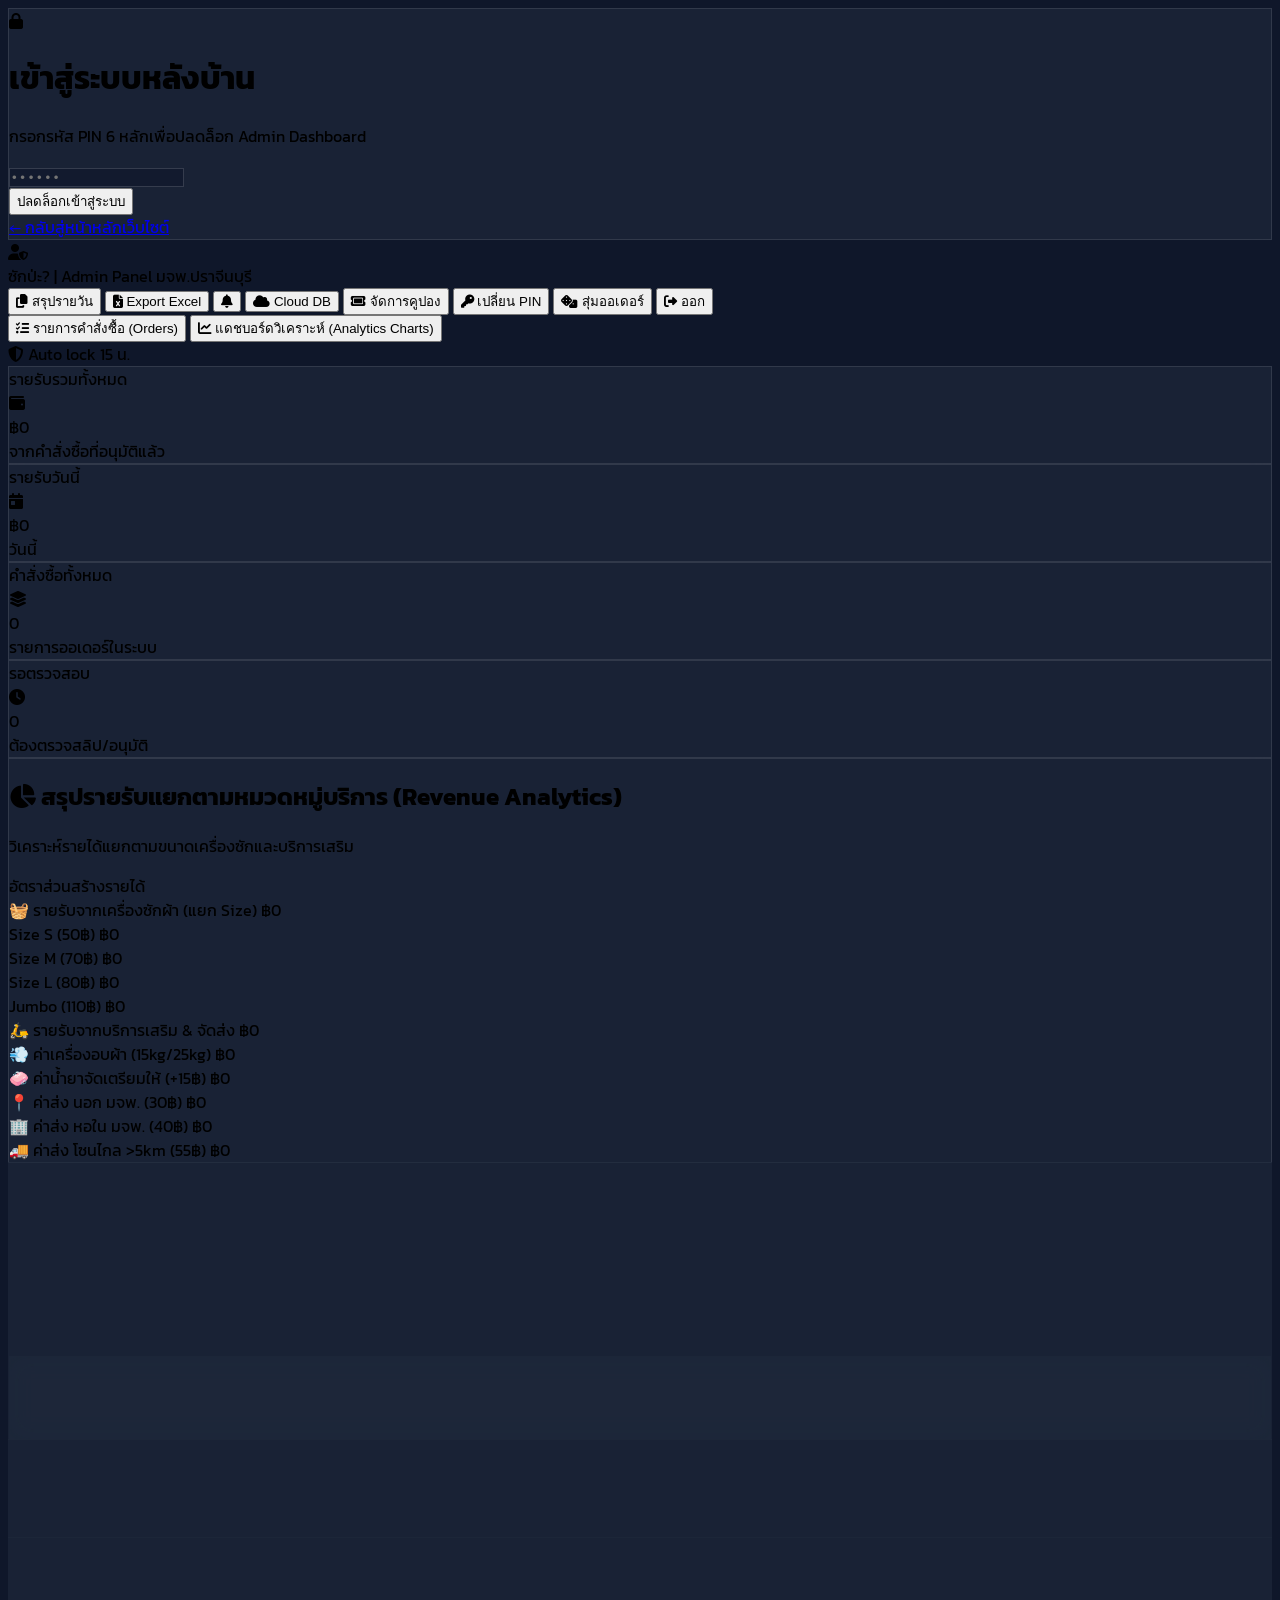
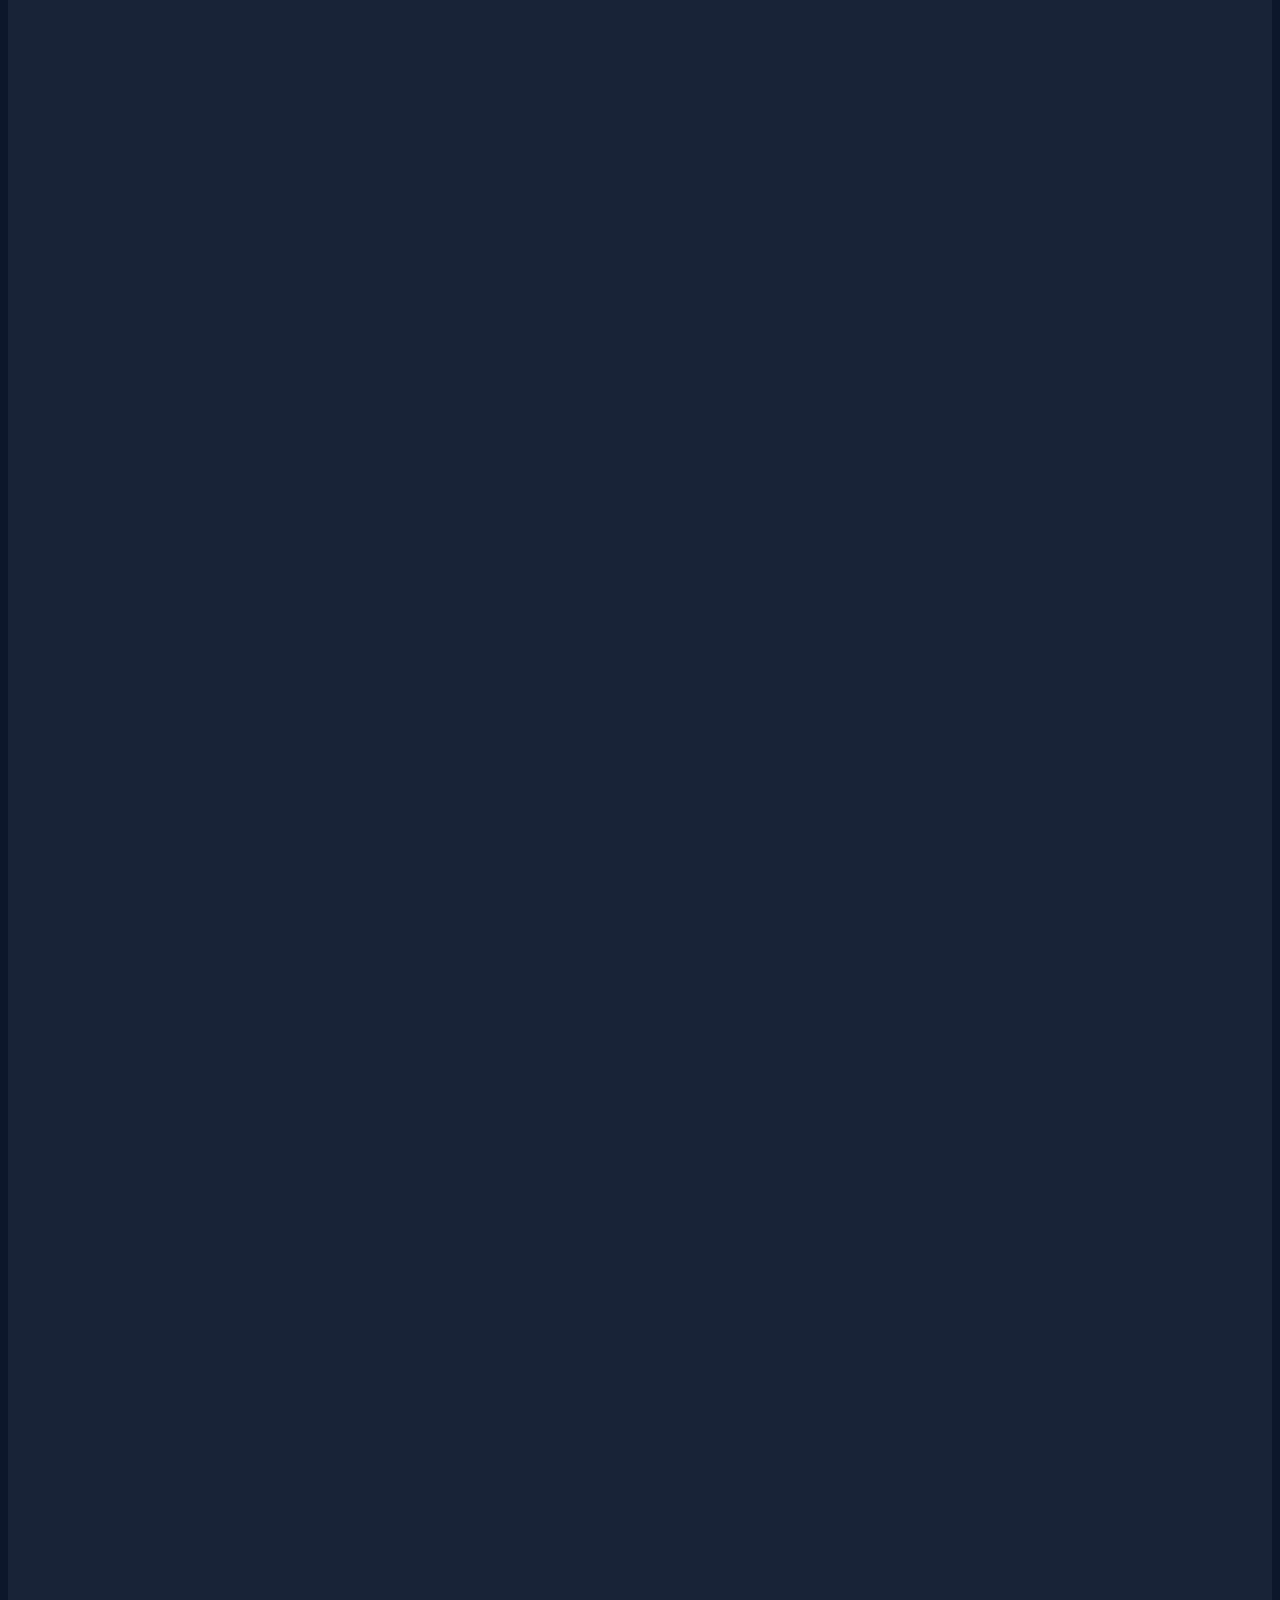
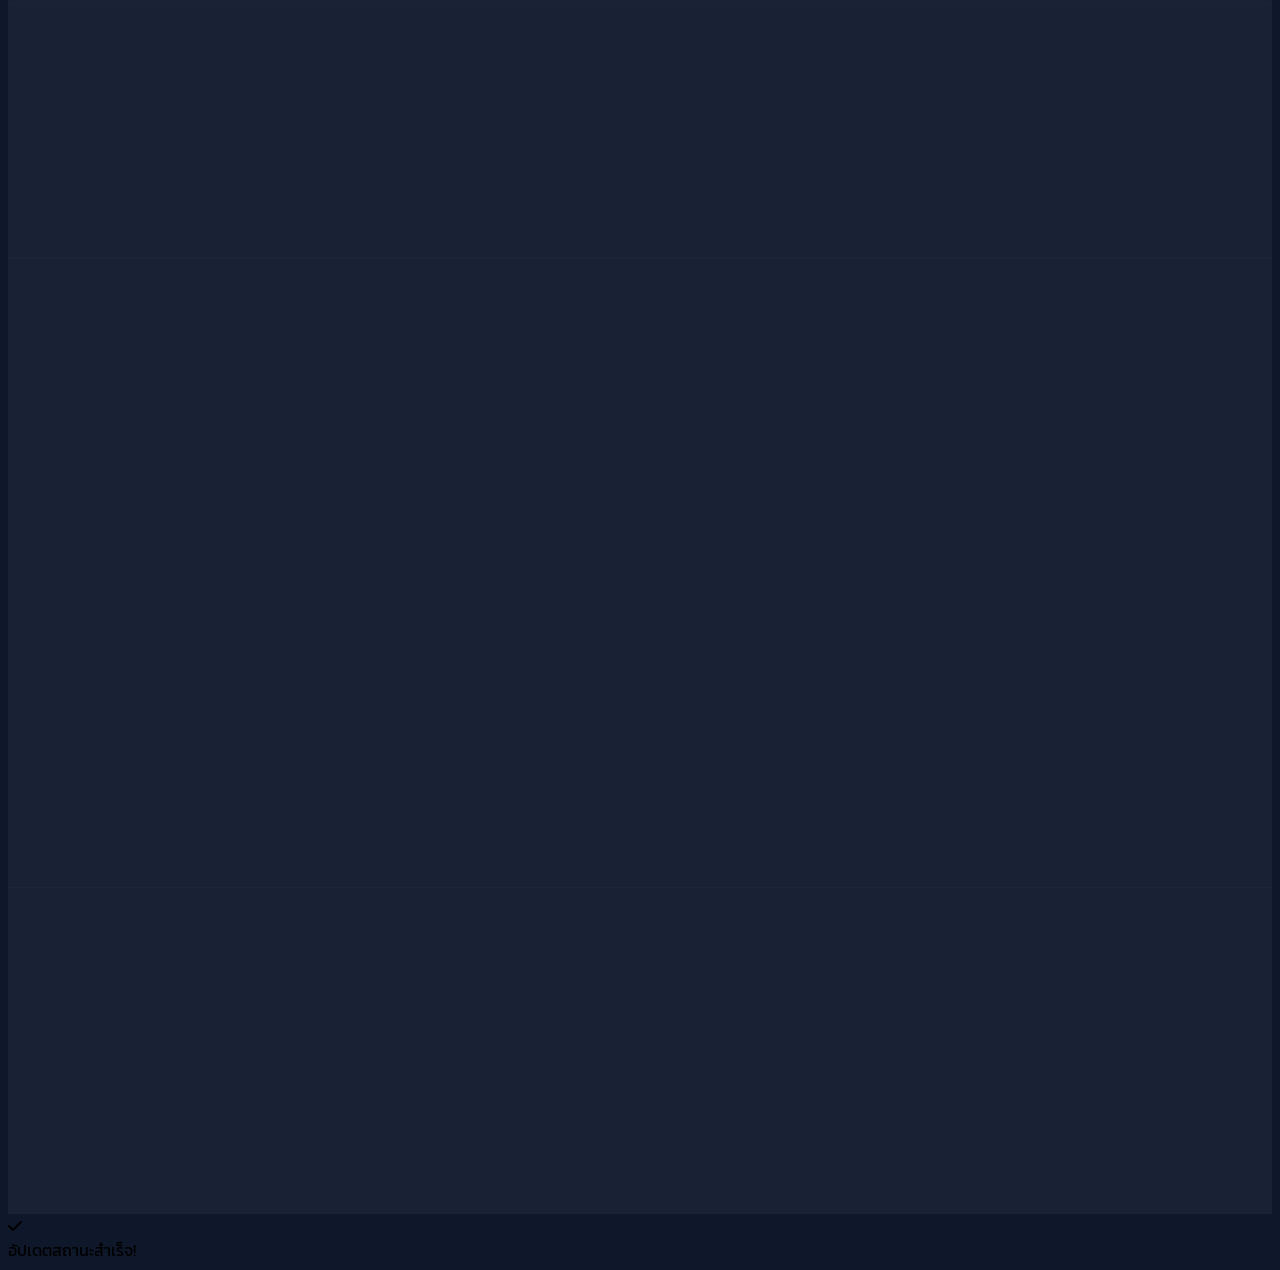
==== commit 9d5355b4: "feat: Synchronize proof of delivery photos to Supabase and track.html seamlessly" ====
--- a/admin.html
+++ b/admin.html
@@ -1948,12 +1948,20 @@
                     else if (st === 'processing') { badgeClass = 'bg-purple-500/10 text-purple-400 border-purple-500/20'; badgeLabel = '🟣 กำลังซัก-อบ'; }
                     else if (st === 'delivered') { badgeClass = 'bg-emerald-500/10 text-emerald-400 border-emerald-500/20'; badgeLabel = '🟢 จัดส่งแล้ว'; }
 
-                    const slipUrl = ord.slipDataUrl || ord.slipUrl || '';
+                    const slipUrl = ord.slipDataUrl || ord.slipUrl || ord.slip_url || ord.slip_data_url || '';
                     const slipBtn = slipUrl ? `
                         <button type="button" class="btn-verify-slip px-2.5 py-1 rounded-lg bg-cyan-500/20 hover:bg-cyan-500/30 text-cyan-300 text-xs font-semibold border border-cyan-500/30 transition flex items-center gap-1.5" data-id="${ord.orderId}" data-slip="${slipUrl}">
                             <i class="fas fa-receipt text-cyan-400"></i> 🔍 ตรวจสอบสลีป
                         </button>
-                    ` : '<span class="text-[11px] text-slate-500 bg-slate-900/80 px-2.5 py-1 rounded-lg border border-slate-800">⚠️ ยังไม่แนบสลีป</span>';
+                    ` : `
+                        <div class="flex items-center gap-1.5">
+                            <span class="text-[11px] text-slate-500 bg-slate-900/80 px-2.5 py-1 rounded-lg border border-slate-800">⚠️ ยังไม่แนบสลีป</span>
+                            <label class="px-2 py-1 rounded-lg bg-cyan-500/10 hover:bg-cyan-500/20 text-cyan-300 text-[11px] font-semibold border border-cyan-500/20 cursor-pointer transition flex items-center gap-1" title="แนบสลีปให้ออเดอร์นี้">
+                                <i class="fas fa-paperclip text-cyan-400"></i> แนบสลีป
+                                <input type="file" accept="image/*" class="sr-only admin-slip-upload-input" data-id="${ord.orderId}" />
+                            </label>
+                        </div>
+                    `;
 
                     const deliveryPhotoBtn = ord.deliveryPhotoUrl ? `
                         <button type="button" class="btn-view-slip px-2.5 py-1 rounded-lg bg-emerald-600/20 hover:bg-emerald-600/30 text-emerald-400 text-xs font-semibold border border-emerald-500/30 transition flex items-center gap-1" data-slip="${ord.deliveryPhotoUrl}">
@@ -2202,7 +2210,7 @@
                 });
             }
 
-            function updateOrderDeliveryPhoto(orderId, photoUrl) {
+            async function updateOrderDeliveryPhoto(orderId, photoUrl) {
                 const orders = JSON.parse(localStorage.getItem('sp_orders') || '[]');
                 const idx = orders.findIndex(o => o.orderId === orderId);
                 if (idx !== -1) {
@@ -2210,7 +2218,7 @@
                     orders[idx].status = 'delivered'; // Auto set to delivered when photo attached!
                     localStorage.setItem('sp_orders', JSON.stringify(orders));
                     if (window.SukpaDB) {
-                        window.SukpaDB.saveOrder(orders[idx]);
+                        await window.SukpaDB.saveOrder(orders[idx]);
                     }
                     renderDashboard();
                     showToast(`📸 แนบรูปยืนยันส่งผ้า #${orderId} เรียบร้อยแล้ว!`);
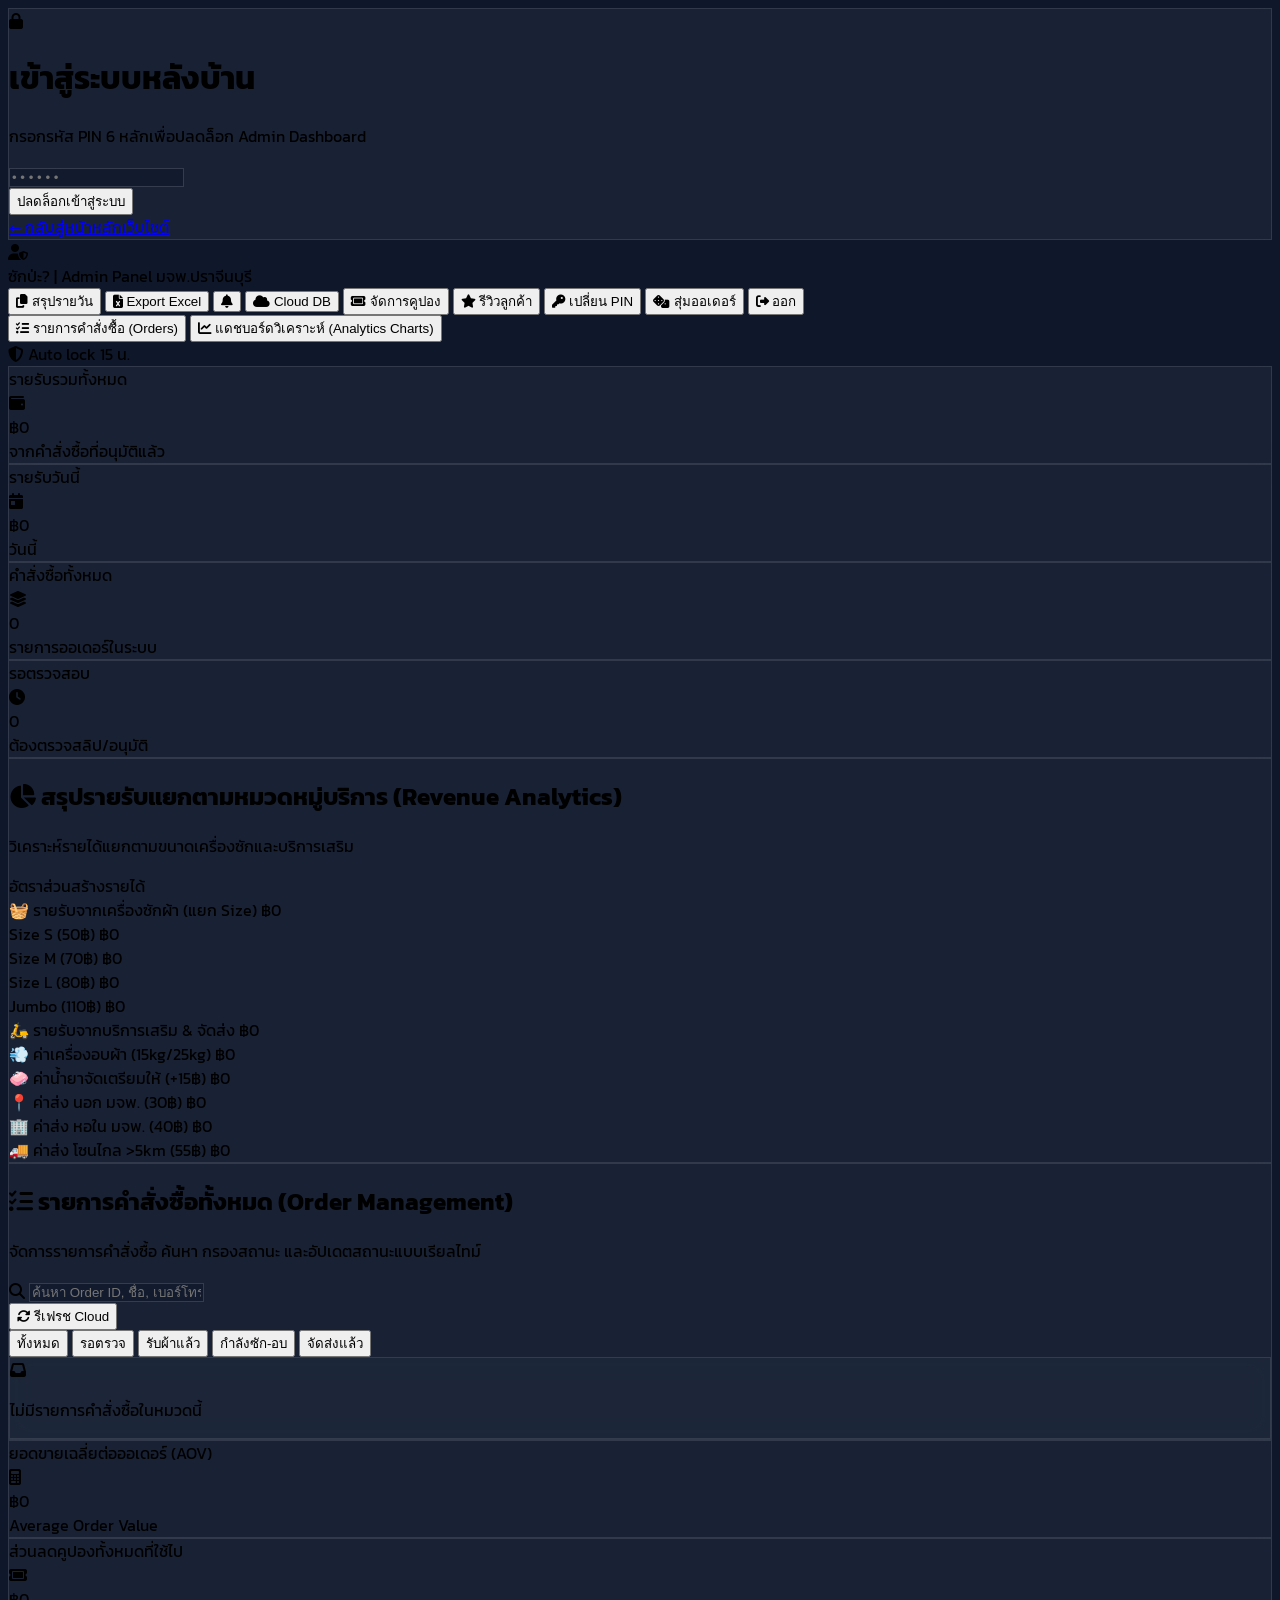
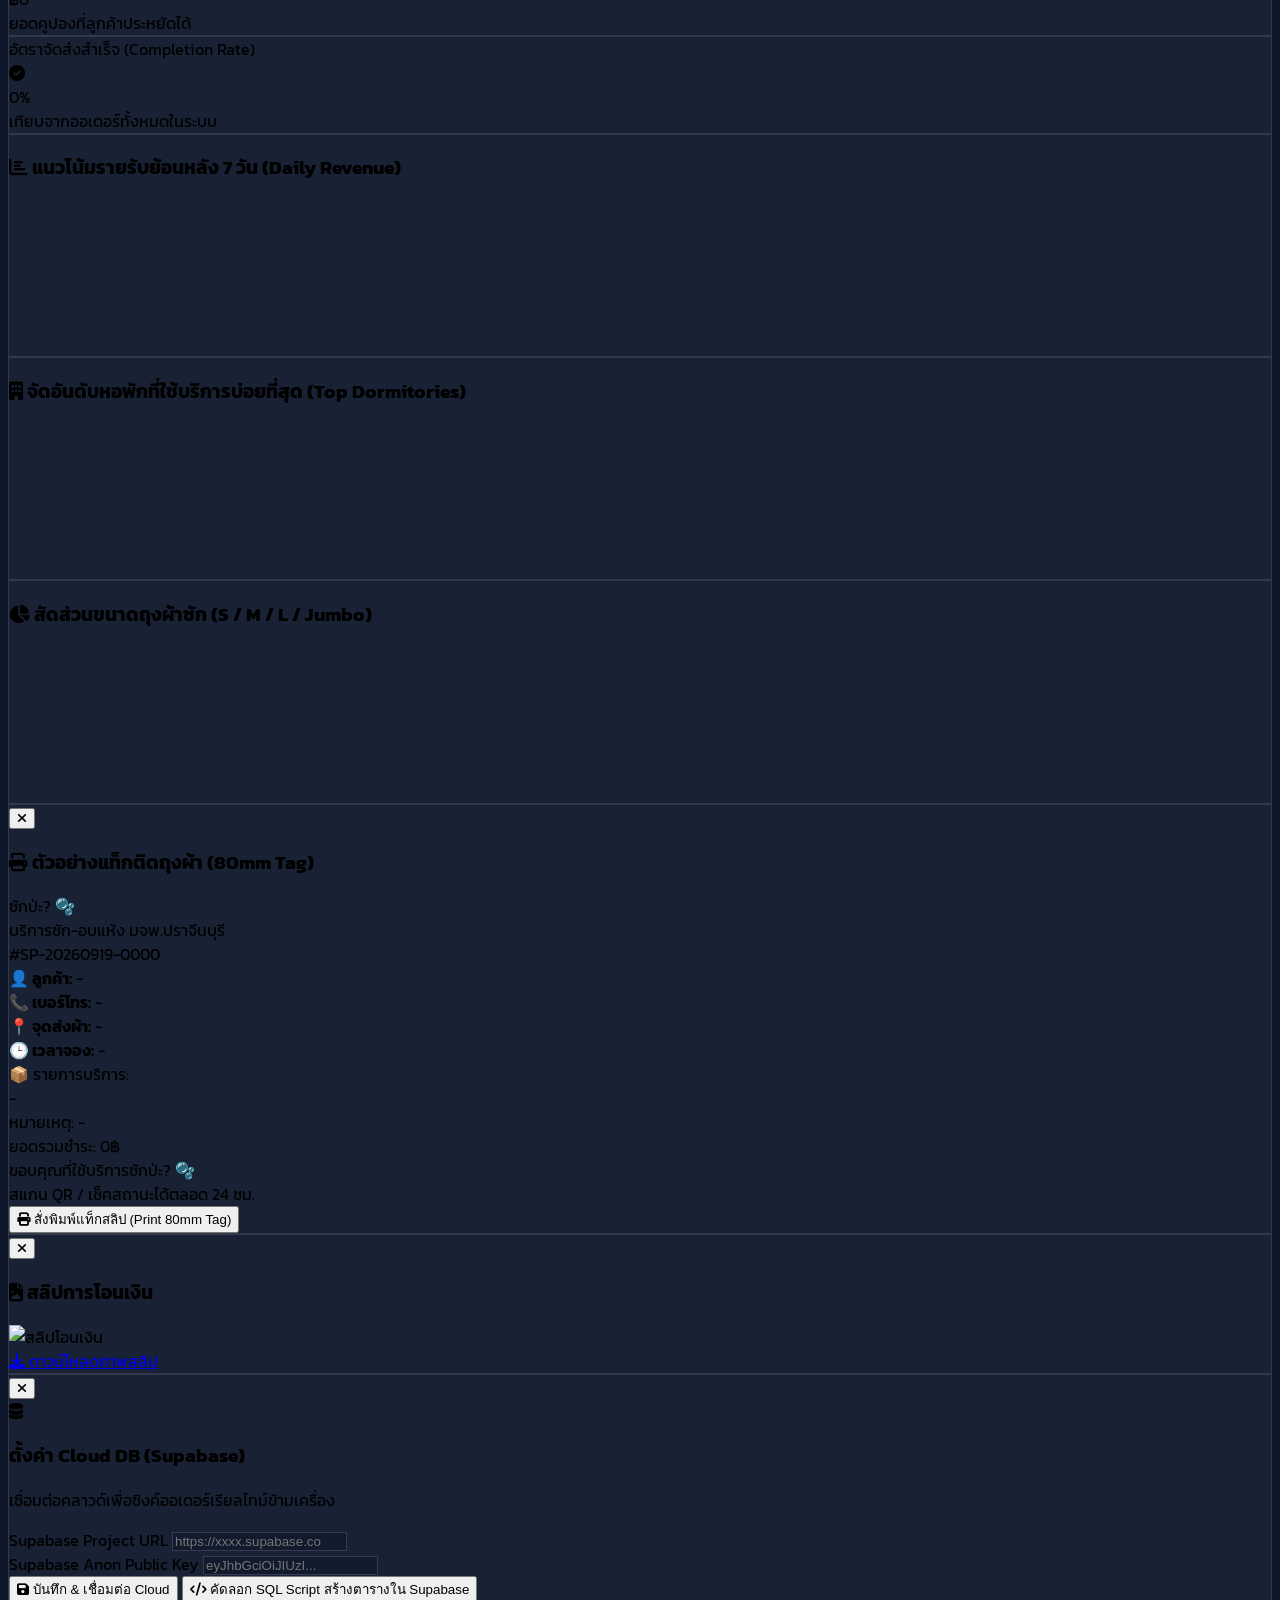
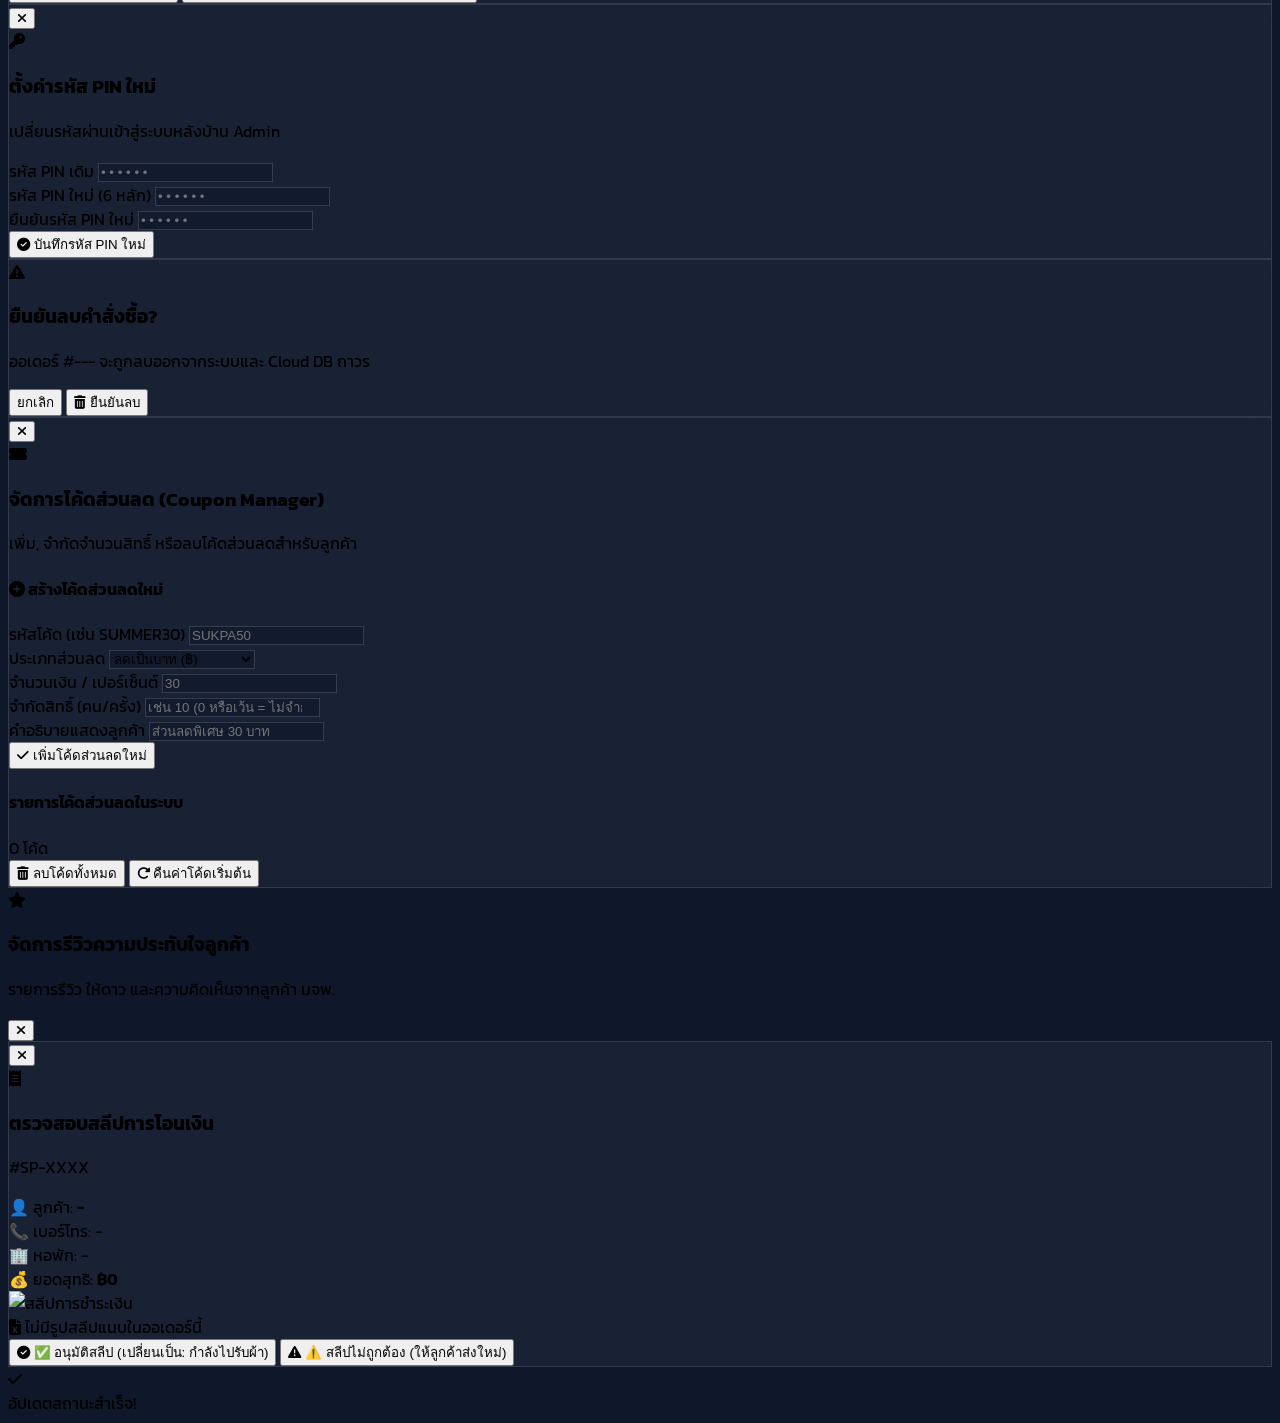
==== commit ecbf72fa: "feat: Add Customer Review & Star Rating system across track.html, index.html, admin.html, and db.js" ====
--- a/admin.html
+++ b/admin.html
@@ -174,6 +174,12 @@
                         title="จัดการโค้ดส่วนลด">
                         <i class="fas fa-ticket text-emerald-400"></i>
                         <span class="hidden md:inline">จัดการคูปอง</span>
+                    </button>
+                    <button type="button" id="btn-open-reviews-modal"
+                        class="px-3 py-1.5 rounded-xl bg-slate-800 hover:bg-slate-700 text-amber-400 text-xs font-semibold border border-slate-700 transition flex items-center gap-1.5"
+                        title="จัดการรีวิวลูกค้า">
+                        <i class="fas fa-star text-amber-400"></i>
+                        <span class="hidden md:inline">รีวิวลูกค้า</span>
                     </button>
                     <button type="button" id="btn-open-pin-modal"
                         class="px-3 py-1.5 rounded-xl bg-slate-800 hover:bg-slate-700 text-purple-400 text-xs font-semibold border border-slate-700 transition flex items-center gap-1.5"
@@ -867,6 +873,34 @@
         </div>
     </div>
 
+    <!-- Customer Reviews Management Modal -->
+    <div id="reviews-modal"
+        class="fixed inset-0 z-50 bg-slate-950/80 backdrop-blur-sm flex items-center justify-center p-4 hidden">
+        <div
+            class="bg-slate-900 border border-slate-800 rounded-3xl p-6 max-w-lg w-full shadow-2xl space-y-4 max-h-[85vh] flex flex-col">
+            <div class="flex items-center justify-between border-b border-slate-800 pb-3">
+                <div class="flex items-center gap-2">
+                    <div class="w-8 h-8 rounded-xl bg-amber-500/20 text-amber-400 flex items-center justify-center text-sm">
+                        <i class="fas fa-star"></i>
+                    </div>
+                    <div>
+                        <h3 class="font-extrabold text-white text-base">จัดการรีวิวความประทับใจลูกค้า</h3>
+                        <p class="text-xs text-slate-400">รายการรีวิว ให้ดาว และความคิดเห็นจากลูกค้า มจพ.</p>
+                    </div>
+                </div>
+                <button type="button" id="close-reviews-modal"
+                    class="w-8 h-8 rounded-xl bg-slate-800 text-slate-400 hover:text-white flex items-center justify-center transition">
+                    <i class="fas fa-xmark"></i>
+                </button>
+            </div>
+
+            <!-- Reviews List Container -->
+            <div id="admin-reviews-list-container" class="space-y-3 overflow-y-auto flex-grow pr-1">
+                <!-- Dynamic Render -->
+            </div>
+        </div>
+    </div>
+
     <!-- Payment Slip Verification Modal -->
     <div id="slip-modal"
         class="fixed inset-0 z-50 bg-slate-950/80 backdrop-blur-md hidden flex items-center justify-center p-4">
@@ -1129,6 +1163,68 @@
                     localStorage.setItem('sp_admin_pin', newVal);
                     if (pinModal) pinModal.classList.add('hidden');
                     showToast('🔑 บันทึกรหัส PIN ใหม่สำเร็จ!');
+                });
+            }
+
+            // Customer Reviews Modal Logic
+            const btnOpenReviewsModal = document.getElementById('btn-open-reviews-modal');
+            const reviewsModal = document.getElementById('reviews-modal');
+            const closeReviewsModal = document.getElementById('close-reviews-modal');
+            const adminReviewsListContainer = document.getElementById('admin-reviews-list-container');
+
+            async function renderAdminReviews() {
+                if (!adminReviewsListContainer) return;
+                const reviews = window.SukpaDB ? await window.SukpaDB.getReviews() : [];
+                if (reviews.length === 0) {
+                    adminReviewsListContainer.innerHTML = '<div class="text-center text-xs text-slate-500 py-6">ยังไม่มีรีวิวจากลูกค้า</div>';
+                    return;
+                }
+
+                adminReviewsListContainer.innerHTML = reviews.map(r => {
+                    const dt = new Date(r.createdAt).toLocaleDateString('th-TH', { month: 'short', day: 'numeric', year: 'numeric' });
+                    const stars = '⭐'.repeat(r.rating || 5);
+                    return `
+                        <div class="bg-slate-950/80 p-3.5 rounded-2xl border border-slate-800 flex items-start justify-between gap-3 text-xs">
+                            <div class="space-y-1">
+                                <div class="flex items-center gap-2">
+                                    <strong class="text-white">${r.name}</strong>
+                                    <span class="text-[10px] text-slate-400">(${r.dorm})</span>
+                                    <span class="text-amber-400 font-bold">${stars}</span>
+                                </div>
+                                <p class="text-slate-300 italic">"${r.comment}"</p>
+                                <div class="text-[10px] text-slate-500">ออเดอร์: #${r.orderId || '-'} • ${dt}</div>
+                            </div>
+                            <button type="button" class="btn-delete-review text-red-400 hover:text-red-300 transition p-1" data-id="${r.id}" title="ลบรีวิวนี้">
+                                <i class="fas fa-trash-can"></i>
+                            </button>
+                        </div>
+                    `;
+                }).join('');
+
+                document.querySelectorAll('.btn-delete-review').forEach(btn => {
+                    btn.addEventListener('click', async () => {
+                        const targetId = btn.dataset.id;
+                        if (confirm('คุณต้องการลบรีวิวนี้ใช่หรือไม่?')) {
+                            if (window.SukpaDB) {
+                                await window.SukpaDB.deleteReview(targetId);
+                            }
+                            renderAdminReviews();
+                            showToast('🗑️ ลบรีวิวเรียบร้อยแล้ว');
+                        }
+                    });
+                });
+            }
+
+            if (btnOpenReviewsModal) {
+                btnOpenReviewsModal.addEventListener('click', () => {
+                    renderAdminReviews();
+                    if (reviewsModal) reviewsModal.classList.remove('hidden');
+                });
+            }
+
+            if (closeReviewsModal) {
+                closeReviewsModal.addEventListener('click', () => {
+                    if (reviewsModal) reviewsModal.classList.add('hidden');
                 });
             }
 
